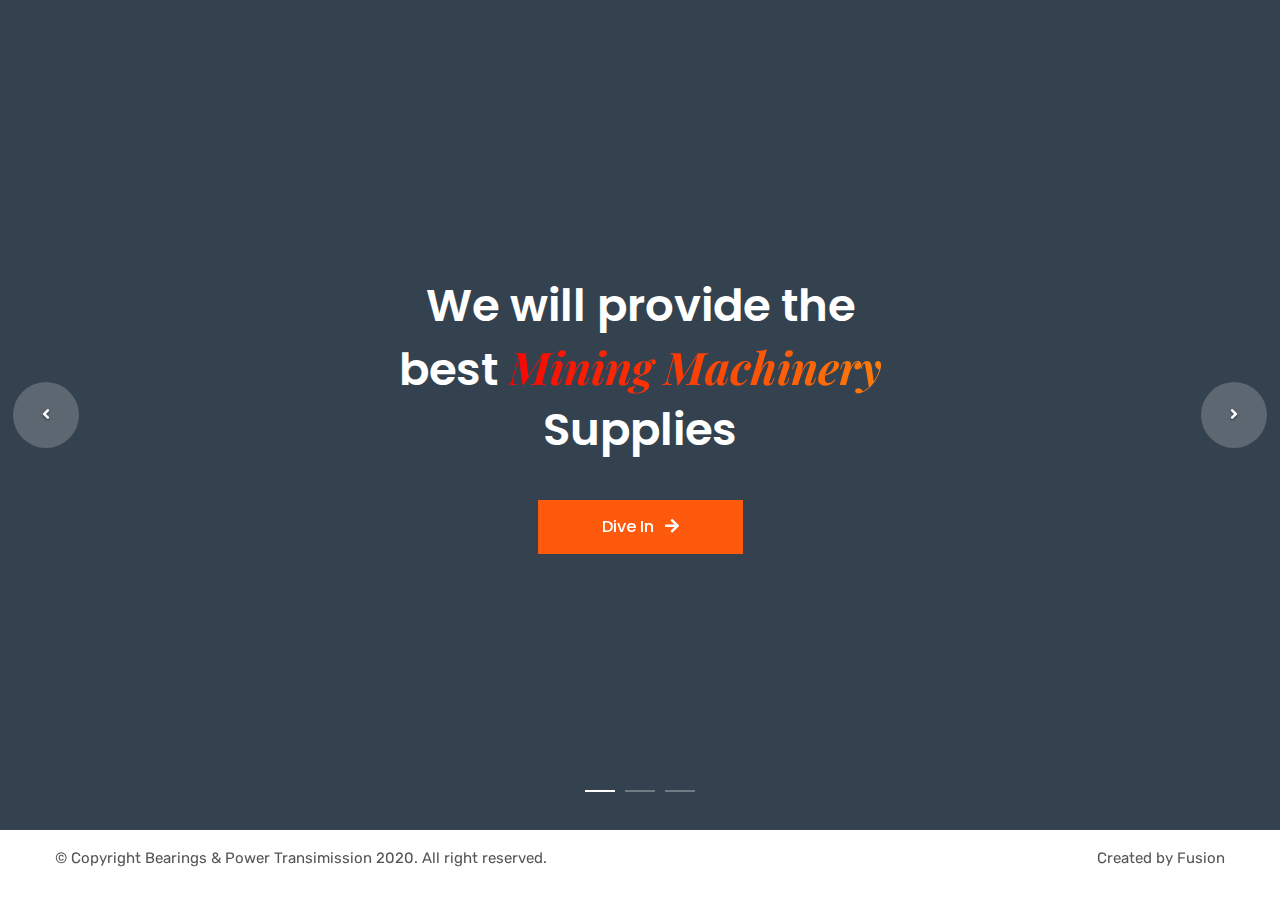
==== index.html @ 2f9d559c "first commit" ====
<!DOCTYPE html>
<html lang="en">


<head>
    <meta charset="UTF-8" />
    <title>Bearings & Power Transmission</title>
    <!-- mobile responsive meta -->
    <meta name="viewport" content="width=device-width, initial-scale=1">
    <link rel="apple-touch-icon" sizes="57x57" href="img/favicon/apple-icon-57x57.png">
    <link rel="apple-touch-icon" sizes="60x60" href="img/favicon/apple-icon-60x60.png">
    <link rel="apple-touch-icon" sizes="72x72" href="img/favicon/apple-icon-72x72.png">
    <link rel="apple-touch-icon" sizes="76x76" href="img/favicon/apple-icon-76x76.png">
    <link rel="apple-touch-icon" sizes="114x114" href="img/favicon/apple-icon-114x114.png">
    <link rel="apple-touch-icon" sizes="120x120" href="img/favicon/apple-icon-120x120.png">
    <link rel="apple-touch-icon" sizes="144x144" href="img/favicon/apple-icon-144x144.png">
    <link rel="apple-touch-icon" sizes="152x152" href="img/favicon/apple-icon-152x152.png">
    <link rel="apple-touch-icon" sizes="180x180" href="img/favicon/apple-icon-180x180.png">
    <link rel="icon" type="image/png" sizes="192x192"  href="img/favicon/android-icon-192x192.png">
    <link rel="icon" type="image/png" sizes="32x32" href="img/favicon/favicon-32x32.png">
    <link rel="icon" type="image/png" sizes="96x96" href="img/favicon/favicon-96x96.png">
    <link rel="icon" type="image/png" sizes="16x16" href="img/favicon/favicon-16x16.png">
    <link rel="manifest" href="img/favicon/manifest.json">
    <meta name="msapplication-TileColor" content="#ffffff">
    <meta name="msapplication-TileImage" content="../ms-icon-144x144.html">
    <meta name="theme-color" content="#ffffff">
    <link rel="stylesheet" href="css/style.css">
    <link rel="stylesheet" href="css/responsive.css">
</head>
<body class="_active-preloader-ovh">

<!-- <div class="preloader"><div class="spinner"></div></div> /.preloader -->

<div class="page-wrapper">

    <div id="minimal-bootstrap-carousel" class="carousel slide carousel-fade slider-home-one slider-home-two" data-ride="carousel">
        <!-- Wrapper for slides -->
        <div class="carousel-inner" role="listbox">
            <div class="item active slide-1" style="background-image: url(img/mine.jpg);background-position: center center;">
                
                <div class="carousel-caption">
                    <div class="container">
                        <div class="box valign-middle">
                            <div class="content text-center">
                                <h2 data-animation="animated fadeInUp">We will provide the best <span>Mining Machinery</span> Supplies</h2>
                                <a href="about.html" class="banner-btn hvr-sweep-to-right" data-animation="animated fadeInDown">Dive In <i class="fa fa-arrow-right"></i></a>
                            </div>
                        </div>
                    </div>
                </div>                
            </div>
            <div class="item slide-2" style="background-image: url(img/track1.jpg);background-position: center center;">
                
                <div class="carousel-caption">
                    <div class="container">
                        <div class="box valign-middle">
                            <div class="content text-center">
                                <h2 data-animation="animated fadeInUp">We provide the best <span>Agricultural Machinery</span> Suppliments</h2>
                               <!-- <p data-animation="animated fadeInDown">We are the best  guarenteed company to serve you. We are dedicated to help you any time.</p>-->
                                <a href="about.html" class="banner-btn hvr-sweep-to-right" data-animation="animated fadeInDown">Dive In <i class="fa fa-arrow-right"></i></a>
                            </div>
                        </div>
                    </div>
                </div>                
            </div>
            <div class="item slide-3" style="background-image: url(img/general.jpg);background-position: center center;">
                
                <div class="carousel-caption">
                    <div class="container">
                        <div class="box valign-middle">
                            <div class="content text-right">
                                <h2 data-animation="animated fadeInUp">We will provide the best <span>General Engineering</span> Services</h2>
                                <!--<p data-animation="animated fadeInDown">We are the best  guarenteed company to serve you. We are dedicated to help you any time.</p>-->
                                <a href="about.html" class="banner-btn hvr-sweep-to-right" data-animation="animated fadeInDown">Dive In <i class="fa fa-arrow-right"></i></a>
                            </div>
                        </div>
                    </div>
                </div>                
            </div>
        </div>
        <!-- Controls -->
        <a class="left carousel-control" href="#minimal-bootstrap-carousel" role="button" data-slide="prev">
            <i class="fas fa-angle-left"></i>
            <span class="sr-only">Previous</span>
        </a>
        <a class="right carousel-control" href="#minimal-bootstrap-carousel" role="button" data-slide="next">
            <i class="fas fa-angle-right"></i>
            <span class="sr-only">Next</span>
        </a>

        <ul class="carousel-indicators list-inline custom-navigation">
            <li data-target="#minimal-bootstrap-carousel" data-slide-to="0" class="active"></li><!--
            --><li data-target="#minimal-bootstrap-carousel" data-slide-to="1"></li><!--
            --><li data-target="#minimal-bootstrap-carousel" data-slide-to="2"></li>
        </ul>
            
       <!--- <div class="logo home-two">
            <a href="index.html"><img src="img/logo2-1.png" alt="Awesome Image"/></a>
        </div><!-- /.logo home-two -->
    </div>


    <!--<header class="header header-home-two stricky">
        <nav class="navbar navbar-default header-navigation">
            <div class="container clearfix">
                <!-- Brand and toggle get grouped for better mobile display --
                <div class="navbar-header">
                    <button class="side-nav-toggler side-nav-opener"><i class="fa fa-bars"></i></button>
                </div>

                <!-- Collect the nav links, forms, and other content for toggling --
                <div class="collapse navbar-collapse main-navigation mainmenu " id="main-nav-bar">
                    
                    <ul class="nav navbar-nav navigation-box">
                        <li class="current"> 
                            <a href="index2.html">Home</a> 
                            <!--<ul class="sub-menu">
                                <li><a href="index.html">Home Page One</a></li>
                                <li><a href="index2.html">Home Page Two</a></li>
                                <li><a href="index3.html">Home Page Three</a></li>
                            </ul><-- /.sub-menu --
                        </li>
                        <li> <a href="about.html">About Us</a> </li>
                        <li> 
                            <a href="service.html">Services</a> 
                            <ul class="sub-menu">
                                <li> <a href="single-service.html">Chemical Research</a> </li>
                                <li><a href="single-service.html">Fuel & Gas Management</a></li>
                                <li><a href="single-service.html">Eco & Bio Power</a></li>
                                <li><a href="single-service.html">Mechanical Engineering</a></li>
                                <li><a href="single-service.html">Petroleum Refinery</a></li>
                                <li><a href="single-service.html">Power & Energy Sector</a></li>
                            </ul><!-- /.sub-menu --
                        </li>
                        <li> 
                            <a href="project.html">Projects</a> 
                            <ul class="sub-menu">
                                <li> <a href="single-project.html">Project Details</a> </li>
                            </ul><!-- /.sub-menu --
                        </li>
                        <li> 
                            <a href="#">Pages</a> 
                            <ul class="sub-menu">
                                <li> <a href="404.html">Error 404</a> </li>
                                <li> <a href="coming-soon.html">Coming Soon</a> </li>
                                <li> <a href="project.html">Projects</a> </li>
                                <li> <a href="single-project.html">Project Details</a> </li>
                                <li><a href="team.html">Team</a></li>
                                <li><a href="testimonials.html">Testimonials</a></li>   
                            </ul><!-- /.sub-menu --
                        </li>
                        <li> 
                            <a href="blog.html">Blog</a> 
                            <ul class="sub-menu">
                                <li><a href="blog.html">Blog Classic</a></li>
                                <li><a href="blog-details.html">Blog Details</a></li>
                            </ul><!-- /.sub-menu --
                        </li>
                        <li> <a href="contact.html">Contact Us</a> </li>
                    </ul>                
                </div><!-- /.navbar-collapse --
                <div class="right-side-box">
                    <a href="#" class="rqa-btn hvr-sweep-to-right"><span class="inner">Get a Quote <i class="fa fa-arrow-right"></i></span></a>
                </div><!-- /.right-side-box --
            </div><!-- /.container --
        </nav>   
    </header> /.header --




    <section class="service-style-three sec-pad">
        <div class="container">
            <div class="sec-title text-center">
                <h3><span>Bearings & Power</span> Transimission</h3>
                 <p>Kalagadi Manganese (Pty) Ltd is a company that is held by Kgalagadi Alloys (44%), Kalahari Resources (36%), and the Industrial Development Corporation (20%), which is involved in the exploration for and production of manganese in the Kalahari Basin, the Northern Cape. The company holds new order mining rights to three farms which are believed to overlay some 960 million tons of manganese ore. The recent exploration program has identified 102 million tons of Mineral Resources.</p>

                         <p>
    Kalagadi's  strategic intent is to deliver industry leading returns for our stakeholders, by managing and growing our mining business. This we want to achieve, without injuring people and harming the environment we operate in.
Kalagadi Manganese is aware that it does not exist in a vacuum, but instead forms a part of a landscape that contains a complex network of stakeholders – all with a valid and material stake in its business. We understand that our vision can only be achieved, through genuine partnerships with employees, customers, shareholders, local communities and other stakeholders, which are based on integrity, co-operation, transparency and mutual value creation.<a href="about_us.html">Read More</a> 


    </p>


            </div><!-- /.sec-title --

           

            
        </div><!-- /.container --
    </section><!-- /.service-style-three --

   
    
    <section class="contact-info-style-one">
        <div class="container">
            <div class="row">
                <div class="col-md-6">
                    <div class="title">
                        <h3>Get in <span>touch</span></h3>
                        <p>You will find yourself working in a true partnership that results in an incredible experience, and an end product that is the best.</p>
                    </div><!-- /.title -->
                </div><!-- /.col-md-7 --
                <div class="col-md-6">
                    <div class="contact-infos">
                        <div class="single-contact-infos">
                            <!--<div class="icon-box">
                                <i class="industrio-icon-phone-call"></i>
                            </div><!-- /.icon-box --
                            <div class="text-box">
                                <h3>Call us on</h3>
                                <p>222-121-4562</p>
                            </div><!-- /.text-box --
                        </div><!-- /.single-contact-infos --
                        <div class="single-contact-infos">
                            <div class="icon-box">
                                <i class="industrio-icon-envelope"></i>
                            </div><!-- /.icon-box --
                            <div class="text-box">
                                <h3>Email us</h3>
                                <p>sales1@bearingspower.co.zw</p>
                            </div><!-- /.text-box --
                        </div><!-- /.single-contact-infos --
                    </div><!-- /.contact-infos --
                </div><!-- /.col-md-5 --
            </div><!-- /.row --
        </div><!-- /.contianer --
    </section><!-- /.contact-info-style-one -->
    

   


    

    
</div><!-- /.page-wrapper -->


<footer class="site-footer fixed-footer">
    
    <div class="bottom-footer">
        <div class="container">
            <div class="left-text pull-left"><p>&copy; Copyright Bearings & Power Transimission 2020. All right reserved.</p></div><!-- /.left-text -->
            <div class="right-text pull-right"><p>Created by Fusion</p></div><!-- /.right-text -->
        </div><!-- /.container -->
    </div><!-- /.bottom-footer -->
</footer><!-- /.site-footer -->

<section class="hidden-sidebar side-navigation">
    <a href="#" class="close-button side-navigation-close-btn fa fa-times"></a><!-- /.close-button -->
    <div class="sidebar-content">
       <nav class="nav-menu middle-content">
            <ul class="navigation-box">
                <li class="current"> 
                    <a href="index.html">Home </a> 
                    
                </li>
                <li> <a href="about_us.html">About Us</a> </li>
                <li> 
                    <a href="news.html">News </a> 
                    
                </li>
                <li> 
                    <a href="careers.html">Careers </a> 
                    
                </li>

                <li> 
                    <a href="gallery.html">Gallery </a> 
                    
                </li>
                
                
                <li> <a href="contact.html">Contact Us</a> </li>
            </ul>
            
        </nav><!-- /.nav-menu -->
        </div><!-- /.bottom-content -->
    
</section><!-- /.hidden-sidebar -->




<div class="search_area zoom-anim-dialog mfp-hide" id="test-search">
    <div class="search_box_inner">
        <div class="input-group">
            <input type="text" class="form-control" placeholder="Search for...">
            <span class="input-group-btn">
                <button class="btn btn-default" type="button"><i class="fas fa-search"></i></button>
            </span>
        </div>
    </div>
</div>

<div class="scroll-to-top scroll-to-target" data-target="html"><i class="fa fa-angle-up"></i></div>                    

<script src="js/jquery.js"></script>

<script src="js/bootstrap.min.js"></script>
<script src="js/bootstrap-select.min.js"></script>
<script src="js/jquery.validate.min.js"></script>
<script src="js/owl.carousel.min.js"></script>
<script src="js/isotope.js"></script>
<script src="js/jquery.magnific-popup.min.js"></script>
<script src="js/waypoints.min.js"></script>
<script src="js/jquery.counterup.min.js"></script>
<script src="js/wow.min.js"></script>
<script src="js/jquery.easing.min.js"></script>
<script src="js/custom.js"></script>

</body>

</html>
---- css/style.css ----
/***************************************************************************************************************
||||||||||||||||||||||||||          MASTER STYLESHEET FOR Industrio                 ||||||||||||||||||||||||||||
****************************************************************************************************************
||||||||||||||||||||||||||||              TABLE OF CONTENT                  ||||||||||||||||||||||||||||||||||||
****************************************************************************************************************
****************************************************************************************************************
* 1. imported styles 
* 2. miscelnious styles 
* 3. header styles 
* 4. search popup styles 
* 5. banner styles 
* 6. hidden sidebar styles 
* 7. footer styles 
* 8. award winning styles 
* 9. brand styles 
* 10. blog styles 
* 11. testimonials styles 
* 12. rqa styles 
* 13. faq styles 
* 14. team styles 
* 15. features styles 
* 16. contact styles 
* 17. inner banner styles 
* 18. error 404 styles 
* 19. coming soon styles 
* 20. portfolio styles 
* 21. services styles 
* 22. about styles 
* 23. fact counter styles 
* 24. timeline styles 
* 25. strategy styles 
* 26. ceo message styles 
* 27. sidebar styles 
****************************************************************************************************************
||||||||||||||||||||||||||||            End TABLE OF CONTENT                ||||||||||||||||||||||||||||||||||||
****************************************************************************************************************/
/************************** 
* 1. imported styles 
***************************/
@import url(https://fonts.googleapis.com/css?family=Poppins:300,300i,400,400i,500,500i,600,600i,700,700i,800,800i|Rubik:300,300i,400,400i,500,500i,700,700i|Playfair+Display:700i);
@import url(bootstrap.min.css);
@import url(bootstrap-select.min.css);
@import url(owl.carousel.css);
@import url(owl.theme.default.min.css);
@import url(nouislider.css);
@import url(nouislider.pips.css);
@import url(jquery.bootstrap-touchspin.css);
@import url(magnific-popup.css);
@import url(animate.min.css);
@import url(hover-min.css);
@import url(jquery.bxslider.min.css);
@import url(../plugins/icofont/css/icofont.css);
@import url(../plugins/bands-icon/style.css);
@import url(../plugins/fontawesome-5/css/fontawesome-all.min.css);
@import url(../plugins/industrio-icon/style.css);
/************************** 
* 2. miscelnious styles 
***************************/
body {
  font-family: 'Rubik';
  color: #555555;
  font-size: 16px;
  line-height: 27px;
}

a:hover,
a:visited,
a:focus,
a:active {
  text-decoration: none !important;
  outline: none !important;
}

.container {
  -webkit-transition: none;
  transition: none;
}

@media (min-width: 1200px) {
  .container {
    padding-left: 0;
    padding-right: 0;
  }
}
.page-wrapper {
  background: #fff;
}

.sec-pad {
  padding: 130px 0;
}

.p0 {
  padding: 0 !important;
}

.pt0 {
  padding-top: 0;
}

.pb0 {
  padding-bottom: 0 !important;
}

.mb0 {
  margin-bottom: 0 !important;
}

.gray-bg {
  background: #F6F6F6;
}

.dark-bg {
  background: #262626;
}

.light-dark-bg {
  background: #212121;
}

.blue-bg {
  background: #201940;
}

.dark-blue-bg {
  background: #1B1537;
}

.sec-title {
  margin-bottom: 35px;
}
.sec-title h3 {
  margin: 0;
  color: #262626;
  font-weight: 600;
  font-size: 32px;
  font-family: 'Poppins';
}
.sec-title h3:after {
  display: inline-block;
  vertical-align: middle;
  content: '';
  width: 38px;
  height: 2px;
  background: #888888;
  margin-left: 15px;
  margin-top: 12px;
}
.sec-title h3 + p {
  margin-top: 21px;
}
.sec-title p {
  color: #555555;
  margin: 0;
  font-size: 18px;
  line-height: 28px;
}
.sec-title span {
  color: #FE5A0E;
  font-family: 'Playfair Display', serif;
  font-weight: bold;
  font-style: italic;
  background: -webkit-gradient(linear, left top, right top, from(#f80503), to(#ff7d09));
  background: linear-gradient(to right, #f80503 0%, #ff7d09 100%);
  -webkit-background-clip: text;
  -webkit-text-fill-color: transparent;
}
.sec-title.light h3 {
  color: #fff;
}
.sec-title.light h3:after {
  background: #fff;
}

.thm-btn {
  border: none;
  outline: none;
  display: inline-block;
  vertical-align: middle;
  text-align: center;
  -webkit-transition: all .4s ease;
  transition: all .4s ease;
}

.scroll-to-top {
  position: fixed;
  bottom: 20px;
  right: 20px;
  z-index: 9999;
  width: 50px;
  height: 50px;
  text-align: center;
  background: rgba(254, 90, 14, 0.75);
  color: #262626;
  font-size: 17px;
  line-height: 50px;
  border-radius: 50%;
  cursor: pointer;
  display: none;
  -webkit-box-shadow: 0px 23px 42px rgba(0, 0, 0, 0.2);
          box-shadow: 0px 23px 42px rgba(0, 0, 0, 0.2);
  -webkit-transition: all .4s ease;
  transition: all .4s ease;
}
.scroll-to-top:hover {
  background: #fe5a0e;
  color: #fff;
}

/*
****
only add this classto body
if preloader is on
other wise REMOVE IT.
****
*/
body.active-preloader-ovh {
  overflow: hidden;
}

.preloader {
  background-color: #FE5A0E;
  height: 100%;
  left: 0;
  position: fixed;
  top: 0;
  width: 100%;
  z-index: 9999999;
}
.preloader .spinner {
  width: 60px;
  height: 60px;
  position: absolute;
  top: 50%;
  left: 50%;
  margin-top: -30px;
  margin-left: -30px;
  background-color: #fff;
  border-radius: 100%;
  -webkit-animation: sk-scaleout 1.0s infinite ease-in-out;
  animation: sk-scaleout 1.0s infinite ease-in-out;
}
@-webkit-keyframes sk-scaleout {
  0% {
    -webkit-transform: scale(0);
  }
  100% {
    -webkit-transform: scale(1);
    opacity: 0;
  }
}
@keyframes sk-scaleout {
  0% {
    -webkit-transform: scale(0);
    transform: scale(0);
  }
  100% {
    -webkit-transform: scale(1);
    transform: scale(1);
    opacity: 0;
  }
}
/************************** 
* 3. header styles 
***************************/
.header-navigation {
  background-color: transparent;
  margin-bottom: 0;
  border: none;
  border-radius: 0;
  z-index: 999;
}
.header-navigation .container {
  position: relative;
  padding-right: 220px;
}
.header-navigation .container .navbar-header {
  position: absolute;
  top: 50%;
  left: 45px;
  -webkit-transform: translateY(-50%);
          transform: translateY(-50%);
  z-index: 10;
}
.header-navigation .container .navbar-header button.side-nav-toggler {
  border: none;
  outline: none;
  background-color: transparent;
  color: #262626;
  font-size: 18px;
  -webkit-transition: all .4s ease;
  transition: all .4s ease;
}
.header-navigation .container .navbar-header button.side-nav-toggler:hover {
  color: #fe5a0e;
}
.header-navigation .container .navbar-brand {
  height: auto;
  padding: 0px 0;
}
.header-navigation .container .navbar-brand .default-logo {
  display: inline-block;
}
.header-navigation .container .navbar-brand .sticky-logo {
  display: none;
}
.header-navigation .container .main-navigation {
  text-align: left;
  padding: 0;
  background: #ffffff;
}
.header-navigation .container .right-side-box {
  position: absolute;
  top: 50%;
  right: 0px;
  -webkit-transform: translateY(-50%);
          transform: translateY(-50%);
}
.header-navigation .container .right-side-box a.rqa-btn {
  display: inline-block;
  vertical-align: middle;
  background: #fe5a0e;
  color: #ffffff;
  font-size: 16px;
  font-family: 'Poppins';
  font-weight: 600;
  padding: 26.5px 39px;
  -webkit-transition: all .4s ease;
  transition: all .4s ease;
  letter-spacing: .01em;
  line-height: 1em;
  position: relative;
}
.header-navigation .container .right-side-box a.rqa-btn i {
  display: inline-block;
  vertical-align: middle;
  font-size: 12px;
}
.header-navigation .container .right-side-box a.rqa-btn span.inner {
  display: block;
  border-bottom: 1px solid #fff;
  padding: 3px 0;
}
.header-navigation .container .right-side-box a.rqa-btn:after {
  content: '';
  position: absolute;
  top: 0;
  left: -10px;
  width: 25px;
  height: 100%;
  -webkit-transform: skewX(-15deg);
  transform: skewX(-15deg);
  background: #fe5a0e;
  display: block;
  z-index: -1;
  -webkit-transition: all .4s ease;
  transition: all .4s ease;
}
.header-navigation .container .right-side-box a.rqa-btn:hover {
  background: #252525;
  color: #fff;
}
.header-navigation .container .right-side-box a.rqa-btn:hover:after {
  background: #252525;
}
.header-navigation ul.navigation-box {
  float: none;
  display: inline-block;
  vertical-align: middle;
  padding-left: 120px;
  position: relative;
}
.header-navigation ul.navigation-box:after {
  content: '';
  position: absolute;
  top: 0;
  left: 99%;
  width: 60px;
  height: 100%;
  -webkit-transform: skewX(-15deg);
  transform: skewX(-15deg);
  background: #fff;
  display: block;
  z-index: -1;
}
.header-navigation ul.navigation-box li a .sub-nav-toggler {
  display: none;
}
.header-navigation ul.navigation-box > li {
  position: relative;
  padding: 24px 0;
  display: inline-block;
}
.header-navigation ul.navigation-box > li:before {
  content: '';
  width: 100%;
  height: 3px;
  background: #fe5a0e;
  position: absolute;
  bottom: 0;
  left: 0;
  -webkit-transition: all .4s ease;
  transition: all .4s ease;
  -webkit-transform: scale(0, 0);
          transform: scale(0, 0);
}
.header-navigation ul.navigation-box > li:hover:before, .header-navigation ul.navigation-box > li.current:before {
  -webkit-transform: scale(1, 1);
          transform: scale(1, 1);
}
.header-navigation ul.navigation-box > li + li {
  margin-left: 50px;
}
.header-navigation ul.navigation-box > li > a {
  padding: 0;
  font-family: 'Poppins';
  color: #262626;
  font-size: 16px;
  -webkit-transition: all .4s ease;
  transition: all .4s ease;
  font-weight: 600;
  display: inline-block;
}
.header-navigation ul.navigation-box > li > a:after {
  content: "\f0d7";
  font-family: 'Font Awesome 5 Free';
  font-size: 12px;
  margin-left: 5px;
  color: #fe5a0e;
}
.header-navigation ul.navigation-box > li > a:only-child:after {
  content: '';
  display: none;
}
.header-navigation ul.navigation-box > li > ul.sub-menu {
  position: absolute;
  top: 100%;
  left: 0;
  z-index: 100000;
  float: left;
  min-width: 270px;
  padding: 0px 0px;
  text-align: left;
  list-style: none;
  background-color: #fff;
  background-clip: padding-box;
  opacity: 0;
  visibility: hidden;
  -webkit-transition: opacity .4s ease, visibility .4s ease;
  transition: opacity .4s ease, visibility .4s ease;
  -webkit-box-shadow: 0px 5px 10px rgba(0, 0, 0, 0.2);
          box-shadow: 0px 5px 10px rgba(0, 0, 0, 0.2);
}
.header-navigation ul.navigation-box > li > ul.sub-menu.right-align {
  left: auto;
  right: 0;
}
.header-navigation ul.navigation-box > li:hover > ul.sub-menu {
  opacity: 1;
  visibility: visible;
}
.header-navigation ul.navigation-box > li > ul.sub-menu > li {
  display: block;
  position: relative;
}
.header-navigation ul.navigation-box > li > ul.sub-menu > li > a {
  font-size: 15px;
  color: #262626;
  font-family: 'Rubik';
  font-weight: 400;
  padding: 11.5px 0;
  display: block;
  line-height: 26px;
  padding-left: 40px;
  white-space: nowrap;
  -webkit-transition: all .4s ease;
  transition: all .4s ease;
}
.header-navigation ul.navigation-box > li > .sub-menu li:hover > a {
  background: #FE5A0E;
  color: #fff;
  position: relative;
}
.header-navigation ul.navigation-box > li > .sub-menu > li > ul.sub-menu {
  position: absolute;
  top: 0%;
  left: 100%;
  z-index: 100000;
  float: left;
  min-width: 270px;
  padding: 0px 0px;
  text-align: left;
  list-style: none;
  background-color: #fff;
  background-clip: padding-box;
  opacity: 0;
  visibility: hidden;
  -webkit-transition: opacity .4s ease, visibility .4s ease;
  transition: opacity .4s ease, visibility .4s ease;
  -webkit-box-shadow: 0px 5px 10px rgba(0, 0, 0, 0.2);
          box-shadow: 0px 5px 10px rgba(0, 0, 0, 0.2);
}
.header-navigation ul.navigation-box > li > .sub-menu > li:hover > ul.sub-menu {
  opacity: 1;
  visibility: visible;
}
.header-navigation ul.navigation-box > li > .sub-menu > li > ul.sub-menu > li {
  display: block;
  position: relative;
}
.header-navigation ul.navigation-box > li > .sub-menu > li > ul.sub-menu > li > a {
  font-size: 16px;
  color: #262626;
  font-weight: 500;
  padding: 11.5px 0;
  display: block;
  line-height: 26px;
  padding-left: 40px;
  white-space: nowrap;
  -webkit-transition: all .4s ease;
  transition: all .4s ease;
}
.header-navigation ul.navigation-box > li > .sub-menu > li > .sub-menu li:hover > a {
  background: #F1F1F1;
  color: #181818;
  position: relative;
}
.header-navigation.stricky-fixed {
  position: fixed;
  top: 0;
  left: 0;
  width: 100%;
  z-index: 999;
  background: #fff;
}
.header-navigation.stricky-fixed .container {
  -webkit-box-shadow: none;
          box-shadow: none;
}

.header-top {
  background: #181818;
}
.header-top .logo {
  padding-top: 30px;
  padding-bottom: 70px;
  position: relative;
}
.header-top .logo img {
  position: relative;
}
.header-top .logo:before {
  content: '';
  width: 100000px;
  height: 100%;
  position: absolute;
  top: 0;
  right: -35px;
  -webkit-transform: skewX(30deg);
          transform: skewX(30deg);
  background: #2e2e2e;
}
.header-top .header-right-info {
  padding: 34px 0;
}
.header-top .single-header-right-info {
  display: inline-block;
  vertical-align: middle;
}
.header-top .single-header-right-info + .single-header-right-info {
  margin-left: 36px;
}
.header-top .single-header-right-info .icon-box,
.header-top .single-header-right-info .text-box {
  display: table-cell;
  vertical-align: middle;
}
.header-top .single-header-right-info .icon-box {
  width: 35px;
}
.header-top .single-header-right-info .icon-box i {
  font-size: 35px;
  color: #fff;
  line-height: 1em;
  vertical-align: text-top;
}
.header-top .single-header-right-info .text-box {
  padding-left: 20px;
}
.header-top .single-header-right-info .text-box h3,
.header-top .single-header-right-info .text-box p {
  margin: 0;
}
.header-top .single-header-right-info .text-box p {
  color: #FE5A0E;
  letter-spacing: .01em;
  font-family: 'Rubik';
  font-size: 14px;
}
.header-top .single-header-right-info .text-box h3 {
  font-family: 'Poppins';
  font-weight: 600;
  letter-spacing: .01em;
  color: #ffffff;
  font-size: 18px;
}
.header-top.home-three {
  background: #FFFFFF;
}
.header-top.home-three .top-info {
  background: #262626;
}
.header-top.home-three .top-info .left-text {
  padding: 16px 0;
  position: relative;
}
.header-top.home-three .top-info .left-text:before {
  content: '';
  width: 100000px;
  height: 100%;
  position: absolute;
  top: 0;
  right: -45px;
  -webkit-transform: skewX(50deg);
          transform: skewX(50deg);
  background: rgba(0, 0, 0, 0.3);
}
.header-top.home-three .top-info p {
  margin: 0;
  font-size: 16px;
  color: #FFFFFF;
  letter-spacing: .01em;
  position: relative;
  z-index: 10;
}
.header-top.home-three .top-info p span {
  color: #FE5A0E;
}
.header-top.home-three .top-info .social {
  padding: 16px 0;
}
.header-top.home-three .top-info .social a {
  font-size: 12px;
  color: #fff;
  -webkit-transition: all .4s ease;
  transition: all .4s ease;
}
.header-top.home-three .top-info .social a:hover {
  color: #FE5A0E;
}
.header-top.home-three .top-info .social a + a {
  margin-left: 20px;
}
.header-top.home-three .logo {
  padding: 26px 0;
}
.header-top.home-three .logo:before {
  display: none;
}
.header-top.home-three .header-right-info {
  padding: 30px 0;
}
.header-top.home-three .single-header-right-info p {
  color: #888888;
}
.header-top.home-three .single-header-right-info i,
.header-top.home-three .single-header-right-info h3 {
  color: #262626;
}

.header.header-home-one {
  position: relative;
  top: -40px;
}
.header.header-home-one .stricky-fixed {
  background-color: transparent;
}
.header.header-home-one .stricky-fixed .container {
  margin-top: 0;
}

.header.header-home-two {
  background: #fff;
  border-bottom: 1px solid #D9D7D6;
}
.header.header-home-two.stricky-fixed {
  position: fixed;
  top: 0;
  left: 0;
  width: 100%;
  z-index: 999;
  background: #fff;
  border-bottom: 0;
  -webkit-box-shadow: 0px 0px 16px rgba(0, 0, 0, 0.32);
          box-shadow: 0px 0px 16px rgba(0, 0, 0, 0.32);
}
.header.header-home-two .header-navigation .container .navbar-header {
  display: none;
}
.header.header-home-two .header-navigation ul.navigation-box {
  padding-left: 30px;
}
.header.header-home-two .header-navigation ul.navigation-box > li:before {
  bottom: auto;
  top: -6px;
}
.header.header-home-two .header-navigation ul.navigation-box > li + li {
  margin-left: 60px;
}
.header.header-home-two .header-navigation ul.navigation-box > li {
  padding: 21.5px 0;
}
.header.header-home-two .header-navigation .container .right-side-box a.rqa-btn {
  padding: 14px 29px;
}
.header.header-home-two .header-navigation .container .right-side-box a.rqa-btn span {
  border: none;
  padding: 0;
}
.header.header-home-two .header-navigation .container .right-side-box a.rqa-btn i {
  font-size: 16px;
}
.header.header-home-two .header-navigation .container .right-side-box a.rqa-btn:after {
  display: none;
}
.header.header-home-two .header-navigation .container .right-side-box a.rqa-btn:hover {
  background-color: #FE5A0E;
}
.header.header-home-two .header-navigation .container .right-side-box a.rqa-btn:before {
  background: #252525;
}

.header.header-home-three + section,
.header.header-home-three + div {
  margin-top: -62px !important;
}
.header.header-home-three .header-navigation .container {
  padding-right: 255px;
}
.header.header-home-three .header-navigation .container .navbar-header {
  display: none;
}
.header.header-home-three .header-navigation ul.navigation-box {
  padding-left: 40px;
}
.header.header-home-three .header-navigation .container .main-navigation {
  background: #262626;
  border-bottom: 3px solid #060606;
}
.header.header-home-three .header-navigation ul.navigation-box > li:before {
  bottom: -3px;
}
.header.header-home-three .header-navigation ul.navigation-box > li > a {
  color: #fff;
}
.header.header-home-three .header-navigation ul.navigation-box > li {
  padding: 16px 0;
}
.header.header-home-three .header-navigation ul.navigation-box:after {
  display: none;
}
.header.header-home-three .header-navigation ul.navigation-box > li > ul.sub-menu {
  background-color: transparent;
  padding-top: 3px;
}
.header.header-home-three .header-navigation ul.navigation-box > li > ul.sub-menu > li {
  background: #fff;
}
.header.header-home-three .header-navigation ul.navigation-box > li + li {
  margin-left: 55px;
}
.header.header-home-three .header-navigation .container .right-side-box a.rqa-btn {
  padding: 18px 69px;
  border-bottom: 3px solid #FE5A0E;
}
.header.header-home-three .header-navigation .container .right-side-box a.rqa-btn:after {
  display: none;
}
.header.header-home-three .header-navigation .container .right-side-box a.rqa-btn:hover {
  background: #252525;
  color: #fff;
  border-color: #252525;
}
.header.header-home-three .header-navigation .container .right-side-box a.rqa-btn:hover span {
  border-color: #fff;
}
.header.header-home-three .stricky-fixed {
  background-color: transparent;
}
.header.header-home-three .stricky-fixed .container {
  margin-top: 0;
}

/************************** 
* 4. search popup styles 
***************************/
.search_area {
  position: relative;
  max-width: 950px;
  margin: auto;
}

.search_area .search_box_inner {
  background: transparent;
  padding: 100px 60px;
  display: block;
  overflow: hidden;
}

.search_area .search_box_inner h3 {
  padding-bottom: 20px;
  font-family: "Poppins", sans-serif;
  font-size: 22px;
  text-transform: uppercase;
  color: #fff;
}

.search_area .search_box_inner .input-group {
  display: block;
  position: relative;
}

.search_area .search_box_inner .input-group input {
  background: transparent;
  border-radius: 0px;
  outline: none;
  height: 50px;
  padding: 0px;
  border: none;
  outline: none;
  -webkit-box-shadow: none;
  box-shadow: none;
  border-bottom: 1px solid rgba(255, 255, 255, 0.3);
  color: #fff;
  font-family: "Poppins", sans-serif;
  font-size: 24px;
  font-weight: normal;
}
.search_area .search_box_inner .input-group input::-webkit-input-placeholder {
  /* Chrome/Opera/Safari */
  color: #fff;
}
.search_area .search_box_inner .input-group input::-moz-placeholder {
  /* Firefox 19+ */
  color: #fff;
}
.search_area .search_box_inner .input-group input:-ms-input-placeholder {
  /* IE 10+ */
  color: #fff;
}
.search_area .search_box_inner .input-group input:-moz-placeholder {
  /* Firefox 18- */
  color: #fff;
}

.search_area .search_box_inner .input-group .input-group-btn {
  position: absolute;
  right: 5px;
  top: 12px;
  z-index: 4;
}

.search_area .search_box_inner .input-group .input-group-btn .btn-default {
  padding: 0px;
  border: none;
  outline: none !important;
  -webkit-box-shadow: none !important;
  box-shadow: none !important;
  background: transparent;
  color: #fff;
  font-size: 24px;
}

.search_area .mfp-close {
  right: 0px;
  color: #fff;
}

/* start state */
.my-mfp-zoom-in .zoom-anim-dialog {
  opacity: 0;
  -webkit-transition: all 0.2s ease-in-out;
  transition: all 0.2s ease-in-out;
  -webkit-transform: scale(0.8);
  transform: scale(0.8);
}

/* animate in */
.my-mfp-zoom-in.mfp-ready .zoom-anim-dialog {
  opacity: 1;
  -webkit-transform: scale(1);
  transform: scale(1);
}

/* animate out */
.my-mfp-zoom-in.mfp-removing .zoom-anim-dialog {
  -webkit-transform: scale(0.8);
  transform: scale(0.8);
  opacity: 0;
}

/* Dark overlay, start state */
.my-mfp-zoom-in.mfp-bg {
  opacity: 0;
  -webkit-transition: opacity 0.3s ease-out;
  transition: opacity 0.3s ease-out;
}

/* animate in */
.my-mfp-zoom-in.mfp-ready.mfp-bg {
  opacity: 0.98;
}

/* animate out */
.my-mfp-zoom-in.mfp-removing.mfp-bg {
  opacity: 0;
}

/**
 * Fade-move animation for second dialog
 */
/* at start */
.my-mfp-slide-bottom .zoom-anim-dialog {
  opacity: 0;
  -webkit-transition: all 0.2s ease-out;
  transition: all 0.2s ease-out;
  -webkit-transform: translateY(-20px) perspective(600px) rotateX(10deg);
  transform: translateY(-20px) perspective(600px) rotateX(10deg);
}

/* animate in */
.my-mfp-slide-bottom.mfp-ready .zoom-anim-dialog {
  opacity: 1;
  -webkit-transform: translateY(0) perspective(600px) rotateX(0);
  transform: translateY(0) perspective(600px) rotateX(0);
}

/* animate out */
.my-mfp-slide-bottom.mfp-removing .zoom-anim-dialog {
  opacity: 0;
  -webkit-transform: translateY(-10px) perspective(600px) rotateX(10deg);
  transform: translateY(-10px) perspective(600px) rotateX(10deg);
}

/* Dark overlay, start state */
.my-mfp-slide-bottom.mfp-bg {
  opacity: 0;
  -webkit-transition: opacity 0.3s ease-out;
  transition: opacity 0.3s ease-out;
}

/* animate in */
.my-mfp-slide-bottom.mfp-ready.mfp-bg {
  opacity: 0.8;
}

/* animate out */
.my-mfp-slide-bottom.mfp-removing.mfp-bg {
  opacity: 0;
}

/************************** 
* 5. banner styles 
***************************/
#minimal-bootstrap-carousel {
  margin-top: 0px;
  position: relative;
  z-index: 991;
}

#minimal-bootstrap-carousel .carousel-caption {
  position: absolute;
  top: 0;
  right: 0;
  left: 0;
  bottom: 0;
  padding: 0;
  text-align: right;
  text-shadow: none;
}

#minimal-bootstrap-carousel .carousel-caption .container {
  display: table;
  width: 100%;
  height: 100%;
  max-width: 1170px;
  margin-left: auto;
  margin-right: auto;
  text-align: center;
}

#minimal-bootstrap-carousel .carousel-caption .container .box {
  display: table-cell;
  text-align: left;
}

#minimal-bootstrap-carousel .carousel-caption .container .box.valign-top {
  vertical-align: top;
}

#minimal-bootstrap-carousel .carousel-caption .container .box.valign-bottom {
  vertical-align: bottom;
}

#minimal-bootstrap-carousel .carousel-caption .container .box.valign-middle {
  vertical-align: middle;
}

#minimal-bootstrap-carousel .carousel-caption .container .box .content {
  display: block;
}

#minimal-bootstrap-carousel .carousel-control {
  background: none;
  width: 66px;
  height: 66px;
  font-size: 16px;
  line-height: 66px;
  color: #FFFFFF;
  background: rgba(255, 255, 255, 0.2);
  visibility: visible !important;
  opacity: 1;
  font-weight: normal;
  margin-top: -33px;
  border-radius: 50%;
  -webkit-transition: all 0.5s ease;
  transition: all 0.5s ease;
  top: 50%;
  z-index: 99;
}
#minimal-bootstrap-carousel .carousel-control:hover {
  background: #fe5a0e;
}
@media (max-width: 667px) {
  #minimal-bootstrap-carousel .carousel-control {
    width: 30px;
    height: 30px;
    font-size: 15px;
    line-height: 30px;
  }
}

#minimal-bootstrap-carousel .carousel-control.left {
  left: 1%;
}

#minimal-bootstrap-carousel .carousel-control.right {
  right: 1%;
}

#minimal-bootstrap-carousel .carousel-control:hover {
  opacity: 1;
}

/* processing for fadeing effect styles */
.carousel-fade .carousel-inner .item {
  -webkit-transition-property: opacity;
  transition-property: opacity;
}

.carousel-fade .carousel-inner .item,
.carousel-fade .carousel-inner .active.left,
.carousel-fade .carousel-inner .active.right {
  opacity: 0;
}

.carousel-fade .carousel-inner .active,
.carousel-fade .carousel-inner .next.left,
.carousel-fade .carousel-inner .prev.right {
  opacity: 1;
}

.carousel-fade .carousel-inner .next,
.carousel-fade .carousel-inner .prev,
.carousel-fade .carousel-inner .active.left,
.carousel-fade .carousel-inner .active.right {
  left: 0;
  -webkit-transform: translate3d(0, 0, 0);
  transform: translate3d(0, 0, 0);
}

.carousel-fade .carousel-control {
  z-index: 2;
}

/* fixing slider height */
#minimal-bootstrap-carousel .custom-navigation {
  position: absolute;
  bottom: 30px;
  left: 0;
  width: 100%;
  text-align: center;
  z-index: 999;
  margin: 0;
}
#minimal-bootstrap-carousel .custom-navigation, #minimal-bootstrap-carousel .custom-navigation li {
  margin: 0;
  padding: 0;
  list-style: none;
}
#minimal-bootstrap-carousel .custom-navigation li {
  border: 0;
  border-radius: 0;
  text-indent: 0;
  width: 30px;
  height: 2px;
  background: #fff;
  opacity: .3;
  cursor: pointer;
}
#minimal-bootstrap-carousel .custom-navigation li + li {
  margin-left: 10px;
}
#minimal-bootstrap-carousel .custom-navigation li.active {
  opacity: 1;
}

#minimal-bootstrap-carousel.slider-home-one .carousel-inner .item {
  min-height: 650px;
  height: 100%;
  width: 100%;
  background-repeat: no-repeat;
  background-position: center center;
  background-size: cover;
  background-color: #181818;
}

#minimal-bootstrap-carousel.slider-home-two .carousel-inner .item {
  min-height: calc(100vh - 70px);
  height: 100%;
  width: 100%;
  background-repeat: no-repeat;
  background-position: center center;
  background-size: cover;
  background-color: #34424F;
}
@media (max-height: 600px) {
  #minimal-bootstrap-carousel.slider-home-two .carousel-inner .item {
    min-height: 600px;
  }
}

#minimal-bootstrap-carousel.slider-home-three .carousel-inner .item {
  min-height: 620px;
  height: 100%;
  width: 100%;
  background-repeat: no-repeat;
  background-position: center center;
  background-size: cover;
  background-color: #fff;
}

.slider-home-one {
  position: relative;
  top: -80px;
  margin-bottom: -80px;
  background-color: #34424F;
}
.slider-home-one .content {
  padding-bottom: 50px;
}
.slider-home-one .content h2,
.slider-home-one .content h3,
.slider-home-one .content p {
  margin: 0;
}
.slider-home-one .content.text-center h2, .slider-home-one .content.text-center p {
  margin-left: auto;
  margin-right: auto;
}
.slider-home-one .content.text-right h2, .slider-home-one .content.text-right p {
  margin-left: auto;
  margin-right: 0;
}
.slider-home-one .content h2 {
  font-family: 'Poppins';
  color: #ffffff;
  font-size: 45px;
  line-height: 60px;
  font-weight: 600;
  width: 46%;
  -webkit-animation-delay: .5s;
          animation-delay: .5s;
}
.slider-home-one .content h2 span {
  color: #FE5A0E;
  font-family: 'Playfair Display', serif;
  font-weight: bold;
  font-style: italic;
  background: -webkit-gradient(linear, left top, right top, from(#f80503), to(#ff7d09));
  background: linear-gradient(to right, #f80503 0%, #ff7d09 100%);
  -webkit-background-clip: text;
  -webkit-text-fill-color: transparent;
}
.slider-home-one .content h2 + a.banner-btn {
  margin-top: 40px;
}
.slider-home-one .content p {
  color: #fefefe;
  font-size: 18px;
  line-height: 30px;
  letter-spacing: .01em;
  font-family: 'Rubik';
  width: 39%;
  margin-top: 35px;
  margin-bottom: 40px;
  -webkit-animation-delay: 1s;
          animation-delay: 1s;
}
.slider-home-one .content a.banner-btn {
  background: #fe5a0e;
  color: #fff;
  font-size: 16px;
  font-weight: 600;
  display: inline-block;
  vertical-align: middle;
  text-align: center;
  width: 205px;
  height: 54px;
  line-height: 54px;
  font-family: 'Poppins';
  font-weight: 500;
  -webkit-transition: all .4s ease;
  transition: all .4s ease;
  -webkit-animation-delay: 1.5s;
          animation-delay: 1.5s;
}
.slider-home-one .content a.banner-btn:before {
  background: #252525;
}
.slider-home-one .content a.banner-btn i {
  margin-left: 7px;
}

.slider-home-two {
  position: relative;
  top: 0px;
  margin-bottom: 0px;
}
.slider-home-two .content {
  padding-bottom: 0;
}
.slider-home-two .logo.home-two {
  position: absolute;
  bottom: 0;
  left: 0;
  background: #fff;
  display: inline-block;
  padding: 47px 0;
  padding-left: 45px;
  z-index: 9999;
}
.slider-home-two .logo.home-two img {
  z-index: 10;
  position: relative;
}
.slider-home-two .logo.home-two:before {
  content: '';
  width: 90px;
  height: 100%;
  position: absolute;
  top: 0;
  right: -42px;
  -webkit-transform: skewX(30deg);
  transform: skewX(30deg);
  background: #fff;
  z-index: 2;
}
.slider-home-two .logo.home-two:after {
  content: '';
  width: 90px;
  height: 100%;
  position: absolute;
  top: 0;
  right: -52px;
  -webkit-transform: skewX(30deg);
  transform: skewX(30deg);
  background: #D9D7D6;
  z-index: 1;
}

.slider-home-three {
  position: relative;
  top: 0px;
  margin-bottom: 0px;
}
.slider-home-three .content {
  padding-bottom: 0;
}

/*******************
* revolution slider 
*********************/
.main-slider {
  position: relative;
  z-index: 8;
}
.main-slider #rev_slider_one_wrapper {
  position: relative;
  top: -80px;
  margin-bottom: -80px;
}

.main-slider .tp-caption {
  z-index: 5 !important;
}

.main-slider .tp-dottedoverlay {
  background: rgba(0, 0, 0, 0.05) !important;
}

#rev_slider_two .tp-dottedoverlay {
  background: rgba(0, 0, 0, 0.5) !important;
}

.main-slider .tparrows.gyges {
  margin-top: -60px;
  width: 60px;
  height: 60px;
  line-height: 60px;
  background-color: rgba(255, 255, 255, 0.2);
}

.main-slider .tparrows.gyges:before {
  line-height: 60px;
}

.main-slider .tparrows.gyges:hover {
  background-color: #e4353a;
}

.main-slider h2 {
  position: relative;
  color: #ffffff;
  font-size: 42px;
  font-weight: 700;
  line-height: 1.3em;
  padding-bottom: 20px;
  font-family: 'Poppins';
  color: #ffffff;
  font-size: 45px;
  font-weight: 600;
}
.main-slider h2 span {
  color: #FE5A0E;
  font-family: 'Playfair Display', serif;
  font-weight: bold;
  font-style: italic;
  background: -webkit-gradient(linear, left top, right top, from(#f80503), to(#ff7d09));
  background: linear-gradient(to right, #f80503 0%, #ff7d09 100%);
  -webkit-background-clip: text;
  -webkit-text-fill-color: transparent;
}

.main-slider h2.dark-text {
  position: relative;
  color: #222;
}

.main-slider .text {
  position: relative;
  font-size: 18px;
  font-weight: 400;
  color: #666;
  line-height: 1.7em;
  color: #fefefe;
  font-size: 18px;
  letter-spacing: .01em;
  font-family: 'Rubik';
}

.main-slider .text.dark-text {
  color: #022222;
  font-size: 16px;
}

.main-slider .text.white-text {
  color: #fff;
}

.main-slider .dark-heading {
  position: relative;
  color: #022222;
  border: 0px;
  padding: 0px;
  line-height: 1.2em;
}

.main-slider .dark-heading:after {
  display: none;
}

.main-slider .white-heading {
  position: relative;
  color: #fff;
  border: 0px;
  padding: 0px;
  line-height: 1.2em;
}

.main-slider .white-heading:after {
  display: none;
}

.main-slider h4 {
  position: relative;
  font-size: 36px;
  font-weight: 400;
  color: #ffffff;
}

.main-slider h1 {
  position: relative;
  font-size: 72px;
  font-weight: 700;
  color: #ffffff;
  line-height: 1.2em;
  text-transform: uppercase;
}

.slider-content {
  position: relative;
  padding: 35px 30px;
  background-color: rgba(0, 0, 0, 0.6);
}

.slider-content h3 {
  position: relative;
  color: #ffffff;
  font-size: 30px;
  line-height: 1.4em;
  font-weight: 700;
  padding-bottom: 18px;
  margin-bottom: 25px;
  border-bottom: 1px solid rgba(255, 255, 255, 0.2);
}

.slider-content h3:after {
  position: absolute;
  content: '';
  width: 70px;
  height: 1px;
  left: 0px;
  bottom: -1px;
  z-index: 10;
  background-color: #e4353a;
}

.slider-content .content-text {
  position: relative;
  color: #ffffff;
  font-size: 16px;
  font-weight: 400;
  margin-bottom: 25px;
}

.main-slider .tp-bannertimer {
  display: none !important;
}

.main-slider .theme-btn {
  background: #fe5a0e;
  color: #fff;
  font-size: 16px;
  font-weight: 600;
  display: inline-block;
  vertical-align: middle;
  text-align: center;
  padding: 14px 44px;
  font-family: 'Poppins';
  font-weight: 500;
  -webkit-transition: all .4s ease;
  transition: all .4s ease;
}
.main-slider .theme-btn:before {
  background: #252525;
}
.main-slider .theme-btn i {
  margin-left: 7px;
}

@media only screen and (max-width: 1024px) {
  .main-slider h2 {
    font-size: 34px;
  }

  .main-slider .text {
    font-size: 16px;
  }
}
@media only screen and (max-width: 767px) {
  .main-slider {
    margin-top: 0px !important;
  }

  .main-slider h2 {
    font-size: 30px;
    padding-bottom: 10px;
  }

  .main-header .header-lower {
    margin: 0;
  }

  .main-slider .dark-heading {
    font-size: 32px;
  }

  .main-slider h1 {
    font-size: 32px;
  }

  .main-slider h4 {
    font-size: 28px;
  }

  .main-slider .text {
    font-size: 16px !important;
  }
}
@media only screen and (max-width: 599px) {
  .main-slider h2 {
    font-size: 24px;
    padding-bottom: 10px;
  }

  .main-slider .text {
    font-size: 13px;
  }

  .main-slider .dark-heading {
    font-size: 24px;
  }

  .main-slider .text.dark-text {
    font-size: 13px;
  }

  .slider-content .content-text {
    font-size: 14px;
  }

  .main-slider .theme-btn {
    padding: 10px 25px;
  }
}
@media only screen and (max-width: 489px) {
  .main-slider .text {
    margin-top: -10px;
    padding-top: 10px;
  }
}
@media only screen and (max-width: 320px) {
  .main-slider .slide-2 h2,
  .main-slider .slide-3 h2 {
    margin-top: -20px;
    padding-top: 20px;
  }

  .main-slider .slide-2 .text,
  .main-slider .slide-3 .text {
    margin-top: -20px;
    padding-top: 20px;
  }

  .main-slider .slide-2 .theme-btn,
  .main-slider .slide-3 .theme-btn {
    margin-top: 50px;
  }
}
/************************** 
* 6. hidden sidebar styles 
***************************/
.hidden-sidebar {
  position: fixed;
  top: 0;
  left: 0;
  width: 100%;
  height: 100%;
  background: #181818 url(../img/side-menu-bg.jpg) center center no-repeat;
  background-size: 100% 100%;
  text-align: center;
  z-index: 1000;
  overflow: auto;
  -webkit-transition: all 0.5s ease-in-out;
  transition: all 0.5s ease-in-out;
  -webkit-transform: translate(0px, -100%) scale(0, 0);
          transform: translate(0px, -100%) scale(0, 0);
  opacity: 0;
}
.hidden-sidebar.open {
  -webkit-transform: translate(0px, 0px) scale(1, 1);
          transform: translate(0px, 0px) scale(1, 1);
  opacity: 1;
}
.hidden-sidebar a.close-button {
  position: absolute;
  top: 30px;
  right: 30px;
  color: #fff;
  font-size: 25px;
}
.hidden-sidebar .sidebar-content {
  padding: 40px 0;
}
.hidden-sidebar .sidebar-content .navigation-box {
  margin: 0;
  padding: 0;
  list-style: none;
  margin-top: 130px;
  margin-bottom: 150px;
}
.hidden-sidebar .sidebar-content .navigation-box li a {
  color: #FFFFFF;
  font-size: 20px;
  font-family: 'Poppins';
  font-weight: 600;
  -webkit-transition: all .4s ease;
  transition: all .4s ease;
  display: block;
}
.hidden-sidebar .sidebar-content .navigation-box li a:hover {
  color: #fe5a0e;
}
.hidden-sidebar .sidebar-content .navigation-box li.current a {
  color: #fe5a0e;
}
.hidden-sidebar .sidebar-content .navigation-box li + li {
  margin-top: 20px;
}
.hidden-sidebar .sidebar-content .navigation-box li .subnav-toggler {
  background-color: transparent;
  border: none;
  outline: none;
  color: #fe5a0e;
  font-size: 15px;
  padding: 0;
  margin-left: 5px;
  line-height: 1em;
  display: inline-block;
  vertical-align: middle;
}
.hidden-sidebar .sidebar-content .navigation-box li ul.sub-menu {
  margin: 0;
  padding: 0;
  list-style: none;
  display: none;
  margin-top: 10px;
  margin-bottom: 10px;
}
.hidden-sidebar .sidebar-content .navigation-box li ul.sub-menu li a {
  color: #FFFFFF;
  font-size: 20px;
  -webkit-transition: all .4s ease;
  transition: all .4s ease;
  display: block;
}
.hidden-sidebar .sidebar-content .social {
  margin-bottom: 20px;
}
.hidden-sidebar .sidebar-content .social a {
  display: inline-block;
  vertical-align: middle;
  color: #FFFFFF;
  font-size: 16px;
  line-height: 33px;
  -webkit-transition: all .4s ease;
  transition: all .4s ease;
  border-radius: 50%;
}
.hidden-sidebar .sidebar-content .social a:hover {
  color: #fe5a0e;
}
.hidden-sidebar .sidebar-content .social a + a {
  margin-left: 10px;
}
.hidden-sidebar .sidebar-content p.copy-text {
  margin: 0;
  color: #ffffff;
  font-size: 15px;
}
.hidden-sidebar .sidebar-content p.copy-text i.fa-heart {
  color: #fe5a0e;
}

/************************** 
* 7. footer styles 
***************************/
footer.site-footer.fixed-footer {
  position: fixed;
  bottom: 0;
  left: 0;
  width: 100%;
  z-index: 100;
}
footer.site-footer .main-footer {
  padding-top: 95px;
  padding-bottom: 60px;
}
footer.site-footer .footer-widget h3, footer.site-footer .footer-widget p, footer.site-footer .footer-widget ul {
  margin: 0;
  padding: 0;
  list-style: none;
}
footer.site-footer .footer-widget .title {
  margin-bottom: 25px;
}
footer.site-footer .footer-widget .title h3 {
  font-size: 18px;
  color: #262626;
  font-weight: 600;
  font-family: 'Poppins';
}
footer.site-footer .footer-widget p {
  font-size: 15px;
  color: #888888;
  line-height: 25px;
}
footer.site-footer .footer-widget ul.links-list li {
  display: block;
  line-height: 1em;
}
footer.site-footer .footer-widget ul.links-list li + li {
  margin-top: 10px;
}
footer.site-footer .footer-widget ul.links-list li a {
  color: #888888;
  font-size: 15px;
  display: inline-block;
  line-height: 1em;
  font-weight: 400;
  border-bottom: 2px solid transparent;
  -webkit-transition: all .4s ease;
  transition: all .4s ease;
}
footer.site-footer .footer-widget ul.links-list li a:hover {
  border-color: #D0D0D0;
}
footer.site-footer .footer-widget.about-widget {
  position: relative;
  bottom: 50px;
}
footer.site-footer .footer-widget.about-widget h3 {
  font-size: 18px;
  font-weight: 600;
  font-family: 'Poppins';
  margin-top: 45px;
  margin-bottom: 20px;
}
footer.site-footer .footer-widget.subscribe-widget {
  padding: 35px 40px;
  background: #f6f6f6;
}
footer.site-footer .footer-widget.subscribe-widget h3 {
  font-size: 18px;
  font-weight: 600;
  color: #fe5a0e;
  font-family: 'Poppins';
  line-height: 1em;
  margin-bottom: 15px;
}
footer.site-footer .footer-widget.subscribe-widget p {
  font-size: 15px;
  line-height: 22px;
  font-weight: 400;
  color: #888888;
}
footer.site-footer .footer-widget.subscribe-widget form.subscribe-form {
  position: relative;
  margin-top: 30px;
}
footer.site-footer .footer-widget.subscribe-widget form.subscribe-form input, footer.site-footer .footer-widget.subscribe-widget form.subscribe-form button {
  border: none;
  outline: none;
  display: block;
}
footer.site-footer .footer-widget.subscribe-widget form.subscribe-form input {
  width: 100%;
  height: 51px;
  border: 1px solid #e6e5e5;
  padding-left: 20px;
  font-size: 14px;
  color: #B2AFAF;
}
footer.site-footer .footer-widget.subscribe-widget form.subscribe-form input::-webkit-input-placeholder {
  /* Chrome/Opera/Safari */
  color: #B2AFAF;
}
footer.site-footer .footer-widget.subscribe-widget form.subscribe-form input::-moz-placeholder {
  /* Firefox 19+ */
  color: #B2AFAF;
}
footer.site-footer .footer-widget.subscribe-widget form.subscribe-form input:-ms-input-placeholder {
  /* IE 10+ */
  color: #B2AFAF;
}
footer.site-footer .footer-widget.subscribe-widget form.subscribe-form input:-moz-placeholder {
  /* Firefox 18- */
  color: #B2AFAF;
}
footer.site-footer .footer-widget.subscribe-widget form.subscribe-form button {
  position: absolute;
  top: 0;
  right: 0;
  width: 98px;
  height: 51px;
  background: #FE5A0E;
  color: #fff;
  font-size: 14px;
}
footer.site-footer .footer-widget.subscribe-widget form.subscribe-form button:before {
  background: #252525;
}
footer.site-footer .bottom-footer .container {
  border-top: 1px solid #e1e1e1;
  padding-top: 28.5px;
  padding-bottom: 28.5px;
}
footer.site-footer .bottom-footer p {
  margin: 0;
  color: #555555;
  font-size: 15px;
}

/************************** 
* 8. award winning styles 
***************************/
.award-winning {
  background: #262626;
  border-bottom: 3px solid #FE5A0E;
  padding: 35px 0;
}
.award-winning .title {
  padding-top: 25px;
}
.award-winning .title h3, .award-winning .title p {
  margin: 0;
}
.award-winning .title h3 {
  font-family: 'Poppins';
  font-weight: 600;
  color: #FFFFFF;
  font-size: 32px;
}
.award-winning .title h3 span {
  color: #FE5A0E;
  font-family: 'Playfair Display', serif;
  font-weight: bold;
  font-style: italic;
  background: -webkit-gradient(linear, left top, right top, from(#f80503), to(#ff7d09));
  background: linear-gradient(to right, #f80503 0%, #ff7d09 100%);
  -webkit-background-clip: text;
  -webkit-text-fill-color: transparent;
}
.award-winning .title h3:after {
  display: inline-block;
  vertical-align: bottom;
  content: '';
  width: 38px;
  height: 2px;
  background: #FFFFFF;
  margin-left: 15px;
}
.award-winning .title p {
  font-size: 16px;
  line-height: 28px;
  color: #FFFFFF;
  letter-spacing: .01em;
  margin-top: 8px;
}
.award-winning .img-box {
  position: relative;
}
.award-winning .img-box:before {
  content: '';
  width: 1px;
  height: 93px;
  background: #626161;
  position: absolute;
  left: 54%;
  top: 50%;
  -webkit-transform: translateY(-50%);
          transform: translateY(-50%);
}

/************************** 
* 9. brand styles 
***************************/
.brand-carousel-area {
  padding: 65px 0;
}
.brand-carousel-area .brand-carousel {
  text-align: center;
}
.brand-carousel-area .brand-carousel i {
  font-size: 150px;
  color: #888888;
  -webkit-transition: all .4s ease;
  transition: all .4s ease;
}
.brand-carousel-area .brand-carousel i:hover {
  color: #000;
}
.brand-carousel-area .brand-carousel .owl-nav {
  display: none;
}
.brand-carousel-area.home-three {
  padding: 10px 0;
}

/************************** 
* 10. blog styles 
***************************/
.blog-style-one .single-blog-style-one .img-box {
  position: relative;
  overflow: hidden;
}
.blog-style-one .single-blog-style-one .img-box:after {
  content: '';
  position: absolute;
  top: 0;
  right: 0;
  left: 0;
  bottom: 0;
  background: #fff;
  opacity: 0;
  -webkit-transition: all .4s ease;
  transition: all .4s ease;
}
.blog-style-one .single-blog-style-one .img-box > img {
  -webkit-transition: all .4s ease;
  transition: all .4s ease;
  -webkit-transform: sclae(1);
          transform: sclae(1);
}
.blog-style-one .single-blog-style-one .img-box:hover:after {
  opacity: .3;
}
.blog-style-one .single-blog-style-one .img-box:hover > img {
  -webkit-transform: scale(1.03);
          transform: scale(1.03);
}
.blog-style-one .single-blog-style-one .meta-info {
  margin-top: 23px;
  margin-bottom: 10px;
}
.blog-style-one .single-blog-style-one .meta-info a {
  color: #888888;
  font-size: 16px;
  -webkit-transition: all .4s ease;
  transition: all .4s ease;
}
.blog-style-one .single-blog-style-one .meta-info a:hover {
  color: #FE5A0E;
}
.blog-style-one .single-blog-style-one .meta-info a + a {
  margin-left: 10px;
}
.blog-style-one .single-blog-style-one h3 {
  margin: 0;
  font-size: 18px;
  line-height: 27px;
  color: #262626;
  font-family: 'Poppins';
  font-weight: 600;
  -webkit-transition: all .4s ease;
  transition: all .4s ease;
  margin-bottom: 10px;
}
.blog-style-one .single-blog-style-one h3:hover {
  color: #FE5A0E;
}
.blog-style-one .single-blog-style-one p {
  margin: 0;
  color: #888888;
  font-size: 16px;
  margin-bottom: 7px;
}
.blog-style-one .single-blog-style-one a.read-more {
  color: #FE5A0E;
  font-family: 'Poppins';
  font-weight: 600;
  -webkit-transition: all .3s ease;
  transition: all .3s ease;
  margin: 0;
  display: inline-block;
  vertical-align: baseline;
}
.blog-style-one .single-blog-style-one a.read-more i {
  margin-left: 4px;
  display: inline-block;
  vertical-align: baseline;
  position: relative;
  top: 1px;
}
.blog-style-one .single-blog-style-one a.read-more:hover {
  margin-left: 5px;
}
.blog-style-one .blog-list-sidebar {
  border: 1px solid #E6E5E5;
  background: #fff;
}
.blog-style-one .blog-list-sidebar .single-blog-list {
  padding: 14px 30px;
  -webkit-transition: all .4s ease;
  transition: all .4s ease;
}
.blog-style-one .blog-list-sidebar .single-blog-list + .single-blog-list {
  border-top: 1px solid #E6E5E5;
}
.blog-style-one .blog-list-sidebar .single-blog-list h3,
.blog-style-one .blog-list-sidebar .single-blog-list p {
  margin: 0;
}
.blog-style-one .blog-list-sidebar .single-blog-list h3 {
  color: #242424;
  font-size: 18px;
  line-height: 27px;
  font-weight: 600;
  font-family: 'Poppins';
}
.blog-style-one .blog-list-sidebar .single-blog-list p {
  color: #888888;
  font-size: 16px;
  line-height: 1em;
  margin-bottom: 4px;
  margin-top: 7px;
}
.blog-style-one .blog-list-sidebar .single-blog-list .cat-list a {
  font-size: 16px;
  color: #888888;
  line-height: 1em;
}
.blog-style-one .blog-list-sidebar .single-blog-list:hover {
  background: #262626;
}
.blog-style-one .blog-list-sidebar .single-blog-list:hover h3 {
  color: #FE5A0E;
}
.blog-style-one .blog-list-sidebar .single-blog-list:hover p,
.blog-style-one .blog-list-sidebar .single-blog-list:hover .cat-list a {
  color: #F6F6F6;
}
.blog-style-one .blog-list-sidebar .btn-box {
  border-top: 1px solid #E6E5E5;
  padding: 16px 30px;
}
.blog-style-one .blog-list-sidebar .btn-box a {
  color: #FE5A0E;
  font-size: 16px;
  font-weight: 600;
  font-family: 'Poppins';
  letter-spacing: .01em;
  -webkit-transition: all .4s ease;
  transition: all .4s ease;
}
.blog-style-one .blog-list-sidebar .btn-box a:hover {
  color: #252525;
}

.single-blog-style-two + .single-blog-style-two {
  margin-top: 60px;
}
.single-blog-style-two .img-box {
  position: relative;
  overflow: hidden;
}
.single-blog-style-two .img-box:after {
  content: '';
  position: absolute;
  top: 0;
  right: 0;
  left: 0;
  bottom: 0;
  background: #fff;
  opacity: 0;
  -webkit-transition: all .4s ease;
  transition: all .4s ease;
}
.single-blog-style-two .img-box > img {
  -webkit-transition: all .4s ease;
  transition: all .4s ease;
  -webkit-transform: sclae(1);
          transform: sclae(1);
}
.single-blog-style-two .img-box:hover:after {
  opacity: .3;
}
.single-blog-style-two .img-box:hover > img {
  -webkit-transform: scale(1.03);
          transform: scale(1.03);
}
.single-blog-style-two .text-box {
  background: #F8F8F8;
  padding: 0 30px;
  padding-top: 35px;
  padding-bottom: 35px;
}
.single-blog-style-two .text-box h3 {
  margin: 0;
  font-size: 28px;
  font-weight: 600;
  font-family: 'Poppins';
  color: #262626;
  -webkit-transition: all .4s ease;
  transition: all .4s ease;
  line-height: 1.25em;
}
.single-blog-style-two .text-box h3:hover {
  color: #FE5A0E;
}
.single-blog-style-two .text-box .meta-info {
  margin-top: 20px;
  margin-bottom: 20px;
}
.single-blog-style-two .text-box .meta-info a {
  color: #555555;
  font-size: 15px;
  font-family: 'Poppins';
  -webkit-transition: all .4s ease;
  transition: all .4s ease;
}
.single-blog-style-two .text-box .meta-info a:hover {
  color: #FE5A0E;
}
.single-blog-style-two .text-box .meta-info a i {
  color: #FE5A0E;
  font-size: 12px;
  margin-right: 4px;
}
.single-blog-style-two .text-box .meta-info a + a {
  margin-left: 13px;
}
.single-blog-style-two .text-box p {
  color: #555555;
  font-size: 16px;
  line-height: 28px;
  margin: 0;
}
.single-blog-style-two .text-box a.more {
  display: inline-block;
  width: 202px;
  height: 54px;
  text-align: center;
  color: #fff;
  font-family: 'Poppins';
  font-size: 16px;
  font-weight: 600;
  line-height: 54px;
  -webkit-transition: all .4s ease;
  transition: all .4s ease;
  background: #FE5A0E;
  margin-top: 25px;
}
.single-blog-style-two .text-box a.more:before {
  background: #252525;
}

.blog-post-pagination {
  margin-top: 60px;
}
.blog-post-pagination a {
  display: inline-block;
  vertical-align: middle;
  width: 42px;
  height: 42px;
  line-height: 38px;
  color: #262626;
  font-weight: 600;
  font-size: 18px;
  background-color: transparent;
  border-radius: 50%;
  border: 2px solid #CCCBCB;
  text-align: center;
  -webkit-transition: all .4s ease;
  transition: all .4s ease;
}
.blog-post-pagination a + a {
  margin-left: 10px;
}
.blog-post-pagination a.active, .blog-post-pagination a:hover {
  border-color: #888888;
  color: #fff;
  background: #888888;
}

.blog-details-page .single-blog-style-two .text-box h4 {
  margin: 0;
  color: #262626;
  font-weight: 500;
  font-size: 18px;
}
.blog-details-page .single-blog-style-two .text-box p {
  margin: 0;
}
.blog-details-page .tags-share-box {
  margin: 35px 0;
}
.blog-details-page .tags-share-box .tags-box ul {
  margin: 0;
  padding: 0;
  list-style: none;
}
.blog-details-page .tags-share-box .tags-box ul li {
  display: inline-block;
}
.blog-details-page .tags-share-box .tags-box ul li + li {
  margin-left: 5px;
}
.blog-details-page .tags-share-box .tags-box ul li a,
.blog-details-page .tags-share-box .tags-box ul li span {
  display: block;
}
.blog-details-page .tags-share-box .tags-box ul li span {
  font-size: 15px;
  color: #262626;
  font-weight: 500;
  padding-right: 10px;
}
.blog-details-page .tags-share-box .tags-box ul li a {
  border-radius: 20px;
  border: 1px solid #262626;
  height: 40px;
  line-height: 40px;
  color: #514A47;
  font-size: 15px;
  text-align: center;
  padding: 0 25px;
  -webkit-transition: all .4s ease;
  transition: all .4s ease;
}
.blog-details-page .tags-share-box .tags-box ul li a:hover {
  background: #262626;
  border-color: #262626;
  color: #fff;
}
.blog-details-page .tags-share-box .social {
  padding: 5px 0;
}
.blog-details-page .tags-share-box .social a {
  display: inline-block;
  width: 32px;
  height: 32px;
  border-radius: 50%;
  background: #3B5996;
  color: #fff;
  line-height: 32px;
  font-size: 18px;
  text-align: center;
}
.blog-details-page .tags-share-box .social a + a {
  margin-left: 5px;
}
.blog-details-page .tags-share-box .social a.fa-twitter {
  background: #55ABEC;
}
.blog-details-page .tags-share-box .social a.fa-google-plus-g {
  background: #DC4A39;
}
.blog-details-page .tags-share-box .social a.fa-dribbble {
  background: #CC3498;
}
.blog-details-page .post-links {
  border: 1px solid #EBEBEF;
  border-left: 0;
  border-right: 0;
  padding: 19.5px 0;
  margin-bottom: 35px;
}
.blog-details-page .post-links a {
  font-size: 15px;
  color: #514A47;
  -webkit-transition: all .4s ease;
  transition: all .4s ease;
}
.blog-details-page .post-links a:hover {
  color: #262626;
}
.blog-details-page .post-links a.prev-post i {
  margin-right: 3px;
}
.blog-details-page .post-links a.next-post i {
  margin-left: 3px;
}
.blog-details-page .title-blog-details-page {
  margin-bottom: 30px;
}
.blog-details-page .title-blog-details-page h3 {
  margin: 0;
  color: #262626;
  font-size: 24px;
  font-family: 'Poppins';
  font-weight: 600;
}
.blog-details-page .title-blog-details-page h3 span {
  font-family: 'Playfair Display', serif;
  font-weight: bold;
  font-style: italic;
  background: -webkit-gradient(linear, left top, right top, from(#f80503), to(#ff7d09));
  background: linear-gradient(to right, #f80503 0%, #ff7d09 100%);
  -webkit-background-clip: text;
  -webkit-text-fill-color: transparent;
}
.blog-details-page .title-blog-details-page h3:after {
  display: inline-block;
  vertical-align: middle;
  content: '';
  width: 38px;
  height: 2px;
  background: #888888;
  margin-left: 15px;
  margin-top: 18px;
}
.blog-details-page .comment-box-wrapper {
  margin-bottom: 80px;
}
.blog-details-page .comment-box-wrapper .single-comment-box + .single-comment-box {
  margin-top: 30px;
}
.blog-details-page .comment-box-wrapper .single-comment-box .img-box,
.blog-details-page .comment-box-wrapper .single-comment-box .text-box {
  display: table-cell;
  vertical-align: top;
}
.blog-details-page .comment-box-wrapper .single-comment-box .img-box {
  width: 75px;
}
.blog-details-page .comment-box-wrapper .single-comment-box .img-box > img {
  width: 100%;
  border-radius: 50%;
}
.blog-details-page .comment-box-wrapper .single-comment-box .text-box {
  padding-left: 30px;
}
.blog-details-page .comment-box-wrapper .single-comment-box .text-box .inner {
  background: #F4F4FA;
  padding: 25px;
  position: relative;
}
.blog-details-page .comment-box-wrapper .single-comment-box .text-box h3,
.blog-details-page .comment-box-wrapper .single-comment-box .text-box p {
  margin: 0;
}
.blog-details-page .comment-box-wrapper .single-comment-box .text-box span.date {
  display: block;
  line-height: 1em;
  color: #514A47;
  font-weight: 500;
  font-size: 14px;
}
.blog-details-page .comment-box-wrapper .single-comment-box .text-box h3 {
  font-size: 18px;
  color: #150A33;
  font-weight: 600;
  font-family: 'Poppins';
  margin-bottom: 15px;
}
.blog-details-page .comment-box-wrapper .single-comment-box .text-box p {
  font-size: 15px;
  color: #514A47;
  line-height: 27px;
  margin-top: 15px;
}
.blog-details-page .comment-box-wrapper .single-comment-box .text-box a.reply {
  color: #FFFFFF;
  font-size: 15px;
  font-weight: 500;
  width: 82px;
  height: 35px;
  background: #FE5A0E;
  border-radius: 17.5px;
  line-height: 35px;
  position: absolute;
  top: 25px;
  right: 25px;
  display: inline-block;
  text-align: center;
  -webkit-transition: all .4s ease;
  transition: all .4s ease;
}
.blog-details-page .comment-box-wrapper .single-comment-box .text-box a.reply:hover {
  background: #252525;
}
.blog-details-page .comment-box-wrapper .single-comment-box.second-level {
  padding-left: 100px;
}
.blog-details-page .comment-box-wrapper .single-comment-box.third-level {
  padding-left: 200px;
}
@media (max-width: 736px) {
  .blog-details-page .comment-box-wrapper .single-comment-box.second-level {
    padding-left: 0px;
  }
  .blog-details-page .comment-box-wrapper .single-comment-box.third-level {
    padding-left: 0px;
  }
}
.blog-details-page .comment-form {
  margin-left: -7.5px;
  margin-right: -7.5px;
}
.blog-details-page .comment-form [class*=col-] {
  padding-left: 7.5px;
  padding-right: 7.5px;
}
.blog-details-page .comment-form input,
.blog-details-page .comment-form textarea {
  border: none;
  outline: none;
  width: 100%;
  height: 46px;
  border: 1px solid #E0E0E0;
  padding-left: 25px;
  display: block;
}
.blog-details-page .comment-form input.error,
.blog-details-page .comment-form textarea.error {
  background: rgba(255, 0, 0, 0.5);
}
.blog-details-page .comment-form label.error {
  display: none !important;
}
.blog-details-page .comment-form input {
  margin-bottom: 15px;
}
.blog-details-page .comment-form textarea {
  height: 116px;
  margin-top: 0px;
  padding-top: 10px;
  margin-bottom: 15px;
}
.blog-details-page .comment-form button.thm-btn {
  border: none;
  outline: none;
  width: 202px;
  height: 54px;
  line-height: 54px;
  text-align: center;
  background: #FE5A0E;
  font-size: 16px;
  border-radius: 0px;
  display: inline-block;
  vertical-align: middle;
  margin-left: auto;
  margin-right: auto;
  color: #fff;
  font-family: 'Poppins';
  font-weight: 600;
}
.blog-details-page .comment-form button.thm-btn:before {
  background: #252525;
}

/************************** 
* 11. testimonials styles 
***************************/
.testimonials-style-one {
  padding-bottom: 125px;
}
.testimonials-style-one .sec-title {
  margin-bottom: 70px;
}

.single-testimonials-style-one {
  background: #F5F5F5;
  position: relative;
  padding-left: 55px;
  padding-top: 50px;
  padding-bottom: 45px;
  margin-bottom: 100px;
}
.single-testimonials-style-one h3,
.single-testimonials-style-one p {
  margin: 0;
}
.single-testimonials-style-one h3 {
  font-size: 20px;
  font-family: 'Poppins';
  color: #252525;
  font-weight: 600;
  margin-bottom: 15px;
}
.single-testimonials-style-one p {
  font-size: 15px;
  line-height: 27px;
  color: #545454;
  width: 83%;
}
.single-testimonials-style-one img.qoute-img {
  position: absolute;
  top: 25px;
  right: 35px;
  width: auto;
}
.single-testimonials-style-one .name-box {
  position: absolute;
  bottom: -100px;
  left: 55px;
}
.single-testimonials-style-one .name-box .img-box,
.single-testimonials-style-one .name-box .text-box {
  display: table-cell;
  vertical-align: middle;
}
.single-testimonials-style-one .name-box .img-box {
  width: 70px;
  border-radius: 50%;
}
.single-testimonials-style-one .name-box .img-box img {
  width: 100%;
  border-radius: 50%;
}
.single-testimonials-style-one .name-box .text-box {
  padding-left: 15px;
}
.single-testimonials-style-one .name-box .text-box h4 {
  margin: 0;
  color: #545454;
  font-size: 18px;
  font-weight: 600;
  font-family: 'Poppins';
}
.single-testimonials-style-one .name-box .text-box span {
  font-size: 16px;
  color: #545454;
}

.testimonials-style-one-carousel .owl-nav {
  margin: 0;
}
.testimonials-style-one-carousel .owl-nav [class*=owl-] {
  width: 28px;
  height: 28px;
  border-radius: 50%;
  background: #DDDDDD;
  color: #888888;
  font-size: 15px;
  margin: 0;
  padding: 0;
  text-align: center;
  line-height: 28px;
  -webkit-transition: all .4s ease;
  transition: all .4s ease;
  margin-top: -40px;
  position: absolute;
  top: 50%;
  -webkit-transform: translateY(-50%);
          transform: translateY(-50%);
}
.testimonials-style-one-carousel .owl-nav [class*=owl-]:hover {
  background: #FE5A0E;
}
.testimonials-style-one-carousel .owl-nav .owl-prev {
  left: -14px;
}
.testimonials-style-one-carousel .owl-nav .owl-next {
  right: -14px;
}

.single-testimonial-style-two .inner {
  background: #252525;
  position: relative;
  z-index: 999;
}
.single-testimonial-style-two p {
  position: relative;
  color: #E7E9EA;
  padding-top: 30px;
  padding-bottom: 20px;
  font-size: 18px;
  line-height: 28px;
  margin: 0;
}
.single-testimonial-style-two p i.fas {
  color: #FE5A0E;
  font-size: 17px;
  position: absolute;
}
.single-testimonial-style-two p i.fa-quote-left {
  top: 0;
  left: 0;
}
.single-testimonial-style-two p i.fa-quote-right {
  bottom: 0;
  right: 0;
}
.single-testimonial-style-two .client-info-box {
  margin-top: 30px;
}
.single-testimonial-style-two .client-info-box .img-box,
.single-testimonial-style-two .client-info-box .text-box {
  display: table-cell;
  vertical-align: middle;
}
.single-testimonial-style-two .client-info-box .img-box {
  width: 90px;
}
.single-testimonial-style-two .client-info-box .img-box > img {
  width: 100%;
  border-radius: 50%;
  border: 5px solid #FFFFFF;
}
.single-testimonial-style-two .client-info-box .text-box {
  padding-left: 15px;
}
.single-testimonial-style-two .client-info-box .text-box h3 {
  margin: 0;
  color: #FFFFFF;
  font-size: 22px;
  font-weight: 600;
  font-family: 'Poppins';
}
.single-testimonial-style-two .client-info-box .text-box p {
  margin: 0;
  color: #FE5A0E;
  font-size: 16px;
  padding: 0;
}

.testimonials-style-two-carousel .owl-stage-outer:before, .testimonials-style-two-carousel .owl-stage-outer:after {
  content: '';
  width: 1px;
  height: calc(100% - 0px);
  position: absolute;
  top: 0;
  background: #403F3F;
  z-index: -1;
}
.testimonials-style-two-carousel .owl-stage-outer:before {
  left: 31.83%;
}
.testimonials-style-two-carousel .owl-stage-outer:after {
  right: 31.83%;
}
.testimonials-style-two-carousel .owl-dots {
  margin-top: 60px;
  display: none !important;
}
.testimonials-style-two-carousel .owl-dots .owl-dot span {
  width: 10px;
  height: 10px;
  margin: 5px;
  background: #3396EC;
}
.testimonials-style-two-carousel .owl-dots .owl-dot.active span,
.testimonials-style-two-carousel .owl-theme .owl-dots .owl-dot:hover span {
  background: #FFFFFF;
}
.testimonials-style-two-carousel .owl-nav {
  margin-top: 40px;
  display: none;
}
.testimonials-style-two-carousel .owl-nav [class*="owl-"] {
  width: 40px;
  height: 40px;
  background: #fff;
  color: #000;
  font-size: 16px;
  padding: 0;
  border-radius: 50%;
  line-height: 40px;
  -webkit-transition: all .4s ease;
  transition: all .4s ease;
}
.testimonials-style-two-carousel .owl-nav [class*="owl-"]:hover {
  background: #147DD8;
  color: #fff;
}

.testimonials-style-two {
  padding: 110px 0;
  background: #262626 url(../img/testi-2-bg.jpg) center center no-repeat;
  background-size: 100% 100%;
}
.testimonials-style-two .sec-title {
  margin-bottom: 90px;
}

.testimonials-style-three {
  padding-top: 225px;
  padding-bottom: 110px;
  background: #000 url(../img/testi-bg.jpg) center center no-repeat fixed;
  background-size: cover;
  position: relative;
}
.testimonials-style-three:before {
  content: '';
  background: #361201;
  opacity: .65;
  width: 100%;
  height: 100%;
  position: absolute;
  top: 0px;
  left: 0;
}
.testimonials-style-three .container {
  position: relative;
  z-index: 10;
  max-width: 930px;
}
.testimonials-style-three .sec-title {
  margin-bottom: 0;
  padding-left: 202px;
  margin-bottom: 30px;
}
.testimonials-style-three .single-testimonials-style-three .img-box,
.testimonials-style-three .single-testimonials-style-three .text-box {
  display: table-cell;
  vertical-align: top;
}
.testimonials-style-three .single-testimonials-style-three .img-box {
  width: 102px;
}
.testimonials-style-three .single-testimonials-style-three .img-box > img {
  width: 100%;
  border-radius: 50%;
  margin-top: 4px;
}
.testimonials-style-three .single-testimonials-style-three .text-box {
  padding-left: 100px;
  position: relative;
  padding-bottom: 10px;
}
.testimonials-style-three .single-testimonials-style-three .text-box p {
  color: #FFFFFF;
  font-size: 16px;
  line-height: 28px;
  margin: 0;
}
.testimonials-style-three .single-testimonials-style-three .text-box .client-name {
  margin-top: 30px;
  text-align: right;
  color: #fff;
  font-size: 15px;
  font-weight: 500;
}
.testimonials-style-three .single-testimonials-style-three .text-box .client-name span {
  color: #FE5A0E;
}
.testimonials-style-three .single-testimonials-style-three .text-box:after {
  content: '';
  width: 48px;
  height: 39px;
  background: transparent url(../img/testi-quote-1-1.png) 0 0 no-repeat;
  position: absolute;
  bottom: 0;
  left: 100px;
}
.testimonials-style-three .single-testimonials-style-three .text-box:before {
  content: '';
  width: 2px;
  height: 107px;
  background: #fff;
  position: absolute;
  top: 4px;
  left: 50px;
}

.testimonials-style-three-carousel .owl-nav {
  margin: 0;
  position: absolute;
  top: -75px;
  right: 0;
}
.testimonials-style-three-carousel .owl-nav [class*=owl-] {
  width: 45px;
  height: 45px;
  border-radius: 0;
  background: transparent;
  color: #ffff;
  font-size: 20px;
  margin: 0;
  padding: 0;
  text-align: center;
  line-height: 41px;
  border: 2px solid #fff;
  -webkit-transition: all .4s ease;
  transition: all .4s ease;
}
.testimonials-style-three-carousel .owl-nav [class*=owl-]:hover {
  border-color: #FE5A0E;
  background: #FE5A0E;
}
.testimonials-style-three-carousel .owl-nav [class*=owl-next] {
  margin-left: 10px;
}

.testimonials-style-four {
  padding-bottom: 60px;
}
.testimonials-style-four .sec-title {
  margin-bottom: 55px;
  border-bottom: 1px solid #E0E0E0;
  padding-bottom: 20px;
}
.testimonials-style-four .sec-title p {
  font-size: 18px;
  line-height: 28px;
  color: #545454;
  padding-left: 0px;
  padding-top: 7px;
}
.testimonials-style-four .single-testimonial-style-four {
  margin-bottom: 60px;
}
.testimonials-style-four .single-testimonial-style-four .top-box {
  position: relative;
}
.testimonials-style-four .single-testimonial-style-four .top-box i.qoute-icon {
  color: #000000;
  font-size: 35px;
  position: absolute;
  top: 0;
  right: 20px;
  -webkit-transform: rotateX(180deg);
          transform: rotateX(180deg);
}
.testimonials-style-four .single-testimonial-style-four .top-box .text-box h3 {
  margin: 0;
  color: #252525;
  font-size: 24px;
  font-weight: 600;
  font-family: 'Poppins';
  margin-bottom: 5px;
}
.testimonials-style-four .single-testimonial-style-four .top-box .text-box h4 {
  margin: 0;
  color: #878787;
  font-size: 16px;
  font-weight: 400;
  margin-top: 15px;
}
.testimonials-style-four .single-testimonial-style-four .content-box {
  padding-top: 25px;
}
.testimonials-style-four .single-testimonial-style-four .content-box p {
  color: #73777C;
  font-size: 15px;
  line-height: 27px;
  letter-spacing: .025em;
  font-family: 'Rubik';
  margin: 0;
}
.testimonials-style-four .single-testimonial-style-four .content-box .stars {
  margin-top: 20px;
}
.testimonials-style-four .single-testimonial-style-four .content-box .stars i {
  color: #FD5912;
  font-size: 15px;
}
.testimonials-style-four .single-testimonial-style-four .content-box .stars i + i {
  margin-left: 5px;
}

/************************** 
* 12. rqa styles 
***************************/
.rqa-box {
  background: #262626;
  padding: 45px 30px;
}
.rqa-box h3, .rqa-box p {
  margin: 0;
}
.rqa-box h3 {
  font-size: 28px;
  color: #fff;
  font-weight: 600;
  font-family: 'Poppins';
}
.rqa-box h3 span {
  color: #FE5A0E;
  font-family: 'Playfair Display', serif;
  font-weight: bold;
  font-style: italic;
  background: -webkit-gradient(linear, left top, right top, from(#f80503), to(#ff7d09));
  background: linear-gradient(to right, #f80503 0%, #ff7d09 100%);
  -webkit-background-clip: text;
  -webkit-text-fill-color: transparent;
}
.rqa-box h3:after {
  display: inline-block;
  vertical-align: middle;
  content: '';
  width: 38px;
  height: 2px;
  margin-top: 7px;
  background: #fff;
  margin-left: 15px;
}
.rqa-box p {
  font-size: 18px;
  line-height: 28px;
  color: #FFFFFF;
  margin-top: 15px;
}
.rqa-box form.rqa-form {
  margin-top: 20px;
}
.rqa-box form.rqa-form input, .rqa-box form.rqa-form textarea {
  width: 100%;
  height: 42px;
  color: #B1B1B1;
  font-size: 16px;
  padding-left: 20px;
  display: block;
}
.rqa-box form.rqa-form input::-webkit-input-placeholder, .rqa-box form.rqa-form textarea::-webkit-input-placeholder {
  /* Chrome/Opera/Safari */
  color: #B1B1B1;
}
.rqa-box form.rqa-form input::-moz-placeholder, .rqa-box form.rqa-form textarea::-moz-placeholder {
  /* Firefox 19+ */
  color: #B1B1B1;
}
.rqa-box form.rqa-form input:-ms-input-placeholder, .rqa-box form.rqa-form textarea:-ms-input-placeholder {
  /* IE 10+ */
  color: #B1B1B1;
}
.rqa-box form.rqa-form input:-moz-placeholder, .rqa-box form.rqa-form textarea:-moz-placeholder {
  /* Firefox 18- */
  color: #B1B1B1;
}
.rqa-box form.rqa-form input + input {
  margin-top: 8px;
}
.rqa-box form.rqa-form textarea {
  height: 121px;
  margin-top: 8px;
  margin-bottom: 25px;
  padding-top: 10px;
}
.rqa-box form.rqa-form button {
  display: inline-block;
  width: 172px;
  height: 44px;
  border: none;
  outline: none;
  background: #FE5A0E;
  color: #FFFFFF;
  font-size: 16px;
  font-family: 'Poppins';
  font-weight: 600;
  line-height: 44px;
}
.rqa-box form.rqa-form button i {
  margin-left: 4px;
}
.rqa-box form.rqa-form button:before {
  background: #fff;
}
.rqa-box form.rqa-form button:hover {
  color: #252525;
}

/************************** 
* 13. faq styles 
***************************/
.faq-style-one .sec-title {
  padding-top: 25px;
  margin-bottom: 45px;
}
.faq-style-one .accrodion-grp {
  background: #F6F6F6;
  padding-top: 10px;
  padding-bottom: 10px;
}
.faq-style-one .accrodion-grp .accrodion {
  padding-left: 25px;
  padding-right: 25px;
}
.faq-style-one .accrodion-grp .accrodion + .accrodion .accrodion-title {
  border-top: 1px solid #e1e1e1;
}
.faq-style-one .accrodion-grp .accrodion .accrodion-title {
  padding: 22px 0;
  cursor: pointer;
  -webkit-transition: all .4s ease;
  transition: all .4s ease;
}
.faq-style-one .accrodion-grp .accrodion .accrodion-title h4 {
  margin: 0;
  position: relative;
  font-size: 18px;
  color: #262626;
  font-weight: 600;
  font-family: 'Poppins';
}
.faq-style-one .accrodion-grp .accrodion .accrodion-title h4:before {
  content: "\f063";
  font-family: 'Font Awesome 5 Free';
  color: #999999;
  font-size: 10px;
  position: absolute;
  top: 50%;
  right: 0px;
  -webkit-transform: translateY(-50%);
          transform: translateY(-50%);
  font-weight: 900;
  width: 25px;
  height: 25px;
  line-height: 21px;
  border-radius: 50%;
  border: 2px solid #999999;
  text-align: center;
}
.faq-style-one .accrodion-grp .accrodion .accrodion-content .inner {
  padding-bottom: 20px;
}
.faq-style-one .accrodion-grp .accrodion .accrodion-content p {
  margin: 0;
  font-size: 16px;
  line-height: 26px;
  color: #555555;
}
.faq-style-one .accrodion-grp .accrodion.active .accrodion-title h4 {
  color: #FE5A0E;
}
.faq-style-one .accrodion-grp .accrodion.active .accrodion-title h4:before {
  content: "\f062";
  font-weight: 900;
  color: #262626;
  border-color: #262626;
}
.faq-style-one a.more-info {
  color: #FE5A0E;
  font-size: 16px;
  font-weight: 600;
  font-family: 'Poppins';
  letter-spacing: .01em;
  display: inline-block;
  margin-top: 35px;
  -webkit-transition: all .4s ease;
  transition: all .4s ease;
  margin-left: 0;
}
.faq-style-one a.more-info:hover {
  margin-left: 10px;
}

/************************** 
* 14. team styles 
***************************/
.single-team-style-one .img-box {
  position: relative;
}
.single-team-style-one .img-box > img {
  position: relative;
  z-index: 3;
}
.single-team-style-one .img-box .name-box {
  width: 90%;
  position: absolute;
  bottom: 65px;
}
.single-team-style-one .img-box .name-box .inner {
  background: #FE5A0E;
  color: #FFFFFF;
  font-size: 18px;
  line-height: 1.2em;
  font-weight: 600;
  font-family: 'Poppins';
  padding: 17px 0;
  z-index: 4;
  position: relative;
}
.single-team-style-one .img-box .name-box:after {
  content: '';
  position: absolute;
  top: 100%;
  right: 0;
  width: 58px;
  height: 51px;
  background: transparent url(../img/team-tri-shape.png) 0 0 no-repeat;
  margin-top: -2px;
  z-index: 1;
}
.single-team-style-one .text-box p {
  margin: 0;
  color: #888888;
  font-size: 16px;
  margin-top: 19px;
}
.single-team-style-one .text-box .social {
  margin-top: 5px;
}
.single-team-style-one .text-box .social a {
  color: #262626;
  font-size: 16px;
  -webkit-transition: all .4s ease;
  transition: all .4s ease;
}
.single-team-style-one .text-box .social a:hover {
  color: #FE5A0E;
}
.single-team-style-one .text-box .social a + a {
  margin-left: 11px;
}

.team-style-one .sec-title {
  margin-bottom: 85px;
}

.team-page {
  padding-bottom: 75px;
}
.team-page .single-team-style-one {
  margin-bottom: 50px;
}

.single-team-style-two {
  text-align: center;
}
.single-team-style-two .img-box {
  width: 185px;
  margin-left: auto;
  margin-right: auto;
  overflow: hidden;
  position: relative;
  border-radius: 50%;
}
.single-team-style-two .img-box .social {
  position: absolute;
  top: 0;
  left: 0;
  right: 0;
  bottom: 0;
  background: rgba(254, 90, 14, 0.75);
  display: -webkit-box;
  display: -ms-flexbox;
  display: flex;
  -webkit-box-align: center;
      -ms-flex-align: center;
          align-items: center;
  border-radius: 50%;
  -webkit-transform: scale(0);
          transform: scale(0);
  -webkit-transition: all .4s ease;
  transition: all .4s ease;
}
.single-team-style-two .img-box .social .inner {
  text-align: center;
  width: 100%;
}
.single-team-style-two .img-box .social a {
  font-size: 16px;
  color: #fff;
}
.single-team-style-two .img-box .social a + a {
  margin-left: 10px;
}
.single-team-style-two .img-box > img {
  border-radius: 50%;
  width: 100%;
  -webkit-transition: all .4s ease;
  transition: all .4s ease;
  -webkit-transform: scale(1);
          transform: scale(1);
}
.single-team-style-two .img-box:hover > img {
  -webkit-transform: scale(1.02);
          transform: scale(1.02);
}
.single-team-style-two .img-box:hover .social {
  -webkit-transform: scale(1);
          transform: scale(1);
}
.single-team-style-two .text-box h3, .single-team-style-two .text-box p {
  margin: 0;
}
.single-team-style-two .text-box h3 {
  color: #262626;
  font-family: 'Poppins';
  font-size: 18px;
  font-weight: 600;
  margin-top: 30px;
}
.single-team-style-two .text-box p {
  font-size: 16px;
  color: #888888;
  margin-top: 5px;
}

.team-style-two .sec-title {
  margin-bottom: 75px;
}

.team-style-two-carousel .owl-nav [class*=owl-] {
  width: 28px;
  height: 28px;
  border-radius: 50%;
  background: #DDDDDD;
  color: #888888;
  font-size: 15px;
  margin: 0;
  padding: 0;
  text-align: center;
  line-height: 28px;
  -webkit-transition: all .4s ease;
  transition: all .4s ease;
  position: absolute;
  top: 50%;
  -webkit-transform: translateY(-50%);
          transform: translateY(-50%);
}
.team-style-two-carousel .owl-nav [class*=owl-]:hover {
  background: #FE5A0E;
}
.team-style-two-carousel .owl-nav .owl-prev {
  left: -14px;
}
.team-style-two-carousel .owl-nav .owl-next {
  right: -14px;
}

/************************** 
* 15. features styles 
***************************/
.feature-style-one [class*=col-md]:nth-child(1) {
  background: #F6F6F6;
  padding: 0;
}
.feature-style-one [class*=col-md]:nth-child(2) {
  background: #FE5A0E;
  padding: 0;
}
.feature-style-one [class*=col-md]:nth-child(3) {
  background: #262626;
  padding: 0;
}
.feature-style-one.overlapped-top {
  margin-top: -85.5px;
  position: relative;
  z-index: 20;
}
.feature-style-one.overlapped-bottom {
  margin-bottom: -85.5px;
  position: relative;
  z-index: 20;
}
.feature-style-one .single-feature-style-one {
  padding: 41px 25px;
}
.feature-style-one .single-feature-style-one .icon-box, .feature-style-one .single-feature-style-one .text-box {
  display: table-cell;
  vertical-align: middle;
}
.feature-style-one .single-feature-style-one .icon-box {
  width: 60px;
}
.feature-style-one .single-feature-style-one .icon-box i {
  color: #000000;
  font-size: 60px;
}
.feature-style-one .single-feature-style-one .text-box {
  padding-left: 20px;
}
.feature-style-one .single-feature-style-one .text-box h3, .feature-style-one .single-feature-style-one .text-box p {
  margin: 0;
}
.feature-style-one .single-feature-style-one .text-box h3 {
  font-size: 24px;
  font-family: 'Poppins';
  font-weight: 600;
  color: #262626;
}
.feature-style-one .single-feature-style-one .text-box p {
  font-size: 16px;
  line-height: 24px;
  color: #555555;
  margin-top: 15px;
}
.feature-style-one .single-feature-style-one.light .icon-box i {
  color: #fff;
}
.feature-style-one .single-feature-style-one.light .text-box h3, .feature-style-one .single-feature-style-one.light .text-box p {
  color: #fff;
}

.features-style-two {
  padding-bottom: 0px;
}

.single-features-style-two {
  border: 1px solid #E8E8E8;
  text-align: center;
  min-height: 306px;
  display: -webkit-box;
  display: -ms-flexbox;
  display: flex;
  -webkit-box-align: center;
      -ms-flex-align: center;
          align-items: center;
}
.single-features-style-two .inner {
  width: 100%;
}
.single-features-style-two i {
  font-size: 53px;
  color: #262626;
  -webkit-transition: all .4s ease;
  transition: all .4s ease;
}
.single-features-style-two h3, .single-features-style-two p {
  margin: 0;
  -webkit-transition: all .4s ease;
  transition: all .4s ease;
}
.single-features-style-two h3 {
  font-size: 22px;
  line-height: 27px;
  color: #252525;
  font-family: 'Poppins';
  font-weight: 600;
  letter-spacing: -0.025em;
  margin-top: 18px;
  margin-bottom: 10px;
}
.single-features-style-two p {
  font-size: 15px;
  line-height: 27px;
  color: #545454;
  width: 73%;
  margin-left: auto;
  margin-right: auto;
}
.single-features-style-two:before {
  background: #FD5912;
}
.single-features-style-two:hover h3, .single-features-style-two:hover p, .single-features-style-two:hover i {
  color: #fff;
}

/************************** 
* 16. contact styles 
***************************/
#contact-google-map {
  width: 100%;
  height: 423px;
}

.contact-info-style-one {
  background: #262626;
  border-bottom: 3px solid #FE5A0E;
  padding: 50px 0;
}
.contact-info-style-one .title h3, .contact-info-style-one .title p {
  margin: 0;
}
.contact-info-style-one .title h3 {
  font-family: 'Poppins';
  font-weight: 600;
  color: #FFFFFF;
  font-size: 32px;
}
.contact-info-style-one .title h3 span {
  color: #FE5A0E;
  font-family: 'Playfair Display', serif;
  font-weight: bold;
  font-style: italic;
  background: -webkit-gradient(linear, left top, right top, from(#f80503), to(#ff7d09));
  background: linear-gradient(to right, #f80503 0%, #ff7d09 100%);
  -webkit-background-clip: text;
  -webkit-text-fill-color: transparent;
}
.contact-info-style-one .title h3:after {
  display: inline-block;
  vertical-align: bottom;
  content: '';
  width: 38px;
  height: 2px;
  background: #FFFFFF;
  margin-left: 15px;
}
.contact-info-style-one .title p {
  font-size: 16px;
  line-height: 28px;
  color: #FFFFFF;
  letter-spacing: .01em;
  margin-top: 8px;
}
.contact-info-style-one .contact-infos {
  padding: 21px 0;
  padding-left: 70px;
}
.contact-info-style-one .contact-infos .single-contact-infos {
  display: inline-block;
  vertical-align: middle;
}
.contact-info-style-one .contact-infos .single-contact-infos + .single-contact-infos {
  margin-left: 65px;
}
.contact-info-style-one .contact-infos .single-contact-infos .icon-box, .contact-info-style-one .contact-infos .single-contact-infos .text-box {
  display: table-cell;
  vertical-align: middle;
}
.contact-info-style-one .contact-infos .single-contact-infos .icon-box {
  width: 33px;
}
.contact-info-style-one .contact-infos .single-contact-infos .icon-box i {
  font-size: 33px;
  color: #ffffff;
}
.contact-info-style-one .contact-infos .single-contact-infos .text-box {
  padding-left: 20px;
}
.contact-info-style-one .contact-infos .single-contact-infos .text-box h3, .contact-info-style-one .contact-infos .single-contact-infos .text-box p {
  margin: 0;
}
.contact-info-style-one .contact-infos .single-contact-infos .text-box h3 {
  font-size: 28px;
  font-family: 'Poppins';
  color: #FE5A0E;
  font-weight: 600;
}
.contact-info-style-one .contact-infos .single-contact-infos .text-box p {
  font-size: 18px;
  font-family: 'Poppins';
  color: #FFFFFF;
}

.contact-page #contact-page-google-map {
  width: 100%;
  height: 495px;
}
.contact-page form.contact-form h3 {
  margin: 0;
  font-size: 24px;
  color: #262626;
  font-family: 'Poppins';
  font-weight: 500;
  margin-bottom: 30px;
  margin-top: 10px;
}
.contact-page form.contact-form input, .contact-page form.contact-form textarea {
  border: none;
  outline: none;
  width: 100%;
  height: 45px;
  color: #888888;
  font-size: 16px;
  padding-left: 20px;
  display: block;
  font-size: 16px;
  background: #F6F6F6;
  margin-bottom: 25px;
}
.contact-page form.contact-form input::-webkit-input-placeholder, .contact-page form.contact-form textarea::-webkit-input-placeholder {
  /* Chrome/Opera/Safari */
  color: #888888;
}
.contact-page form.contact-form input::-moz-placeholder, .contact-page form.contact-form textarea::-moz-placeholder {
  /* Firefox 19+ */
  color: #888888;
}
.contact-page form.contact-form input:-ms-input-placeholder, .contact-page form.contact-form textarea:-ms-input-placeholder {
  /* IE 10+ */
  color: #888888;
}
.contact-page form.contact-form input:-moz-placeholder, .contact-page form.contact-form textarea:-moz-placeholder {
  /* Firefox 18- */
  color: #888888;
}
.contact-page form.contact-form input.error, .contact-page form.contact-form textarea.error {
  background: rgba(255, 0, 0, 0.6);
  color: #fff;
}
.contact-page form.contact-form input.error::-webkit-input-placeholder, .contact-page form.contact-form textarea.error::-webkit-input-placeholder {
  /* Chrome/Opera/Safari */
  color: #fff;
}
.contact-page form.contact-form input.error::-moz-placeholder, .contact-page form.contact-form textarea.error::-moz-placeholder {
  /* Firefox 19+ */
  color: #fff;
}
.contact-page form.contact-form input.error:-ms-input-placeholder, .contact-page form.contact-form textarea.error:-ms-input-placeholder {
  /* IE 10+ */
  color: #fff;
}
.contact-page form.contact-form input.error:-moz-placeholder, .contact-page form.contact-form textarea.error:-moz-placeholder {
  /* Firefox 18- */
  color: #fff;
}
.contact-page form.contact-form textarea {
  height: 144px;
  margin-bottom: 25px;
  padding-top: 15px;
}
.contact-page form.contact-form label.error {
  display: none !important;
}
.contact-page form.contact-form button {
  display: inline-block;
  width: 100%;
  height: 45px;
  border: none;
  outline: none;
  background: #FE5A0E;
  color: #FFFFFF;
  font-size: 16px;
  font-family: 'Poppins';
  font-weight: 600;
  line-height: 45px;
}
.contact-page form.contact-form button:before {
  background: #252525;
}

.contact-info-style-two {
  background: #000 url(../img/project-video-box-bg.jpg) center center no-repeat;
  background-size: cover;
}
.contact-info-style-two .left-content {
  position: relative;
  max-width: 670px;
  margin-left: auto;
}
.contact-info-style-two .left-content:after {
  content: '';
  position: absolute;
  top: 0;
  right: 0;
  height: 100%;
  width: 100000px;
  background: #FE5A0E;
  opacity: .85;
}
.contact-info-style-two .left-content .inner {
  position: relative;
  z-index: 10;
  padding: 110px 0;
  padding-right: 95px;
}
.contact-info-style-two .left-content .inner h3, .contact-info-style-two .left-content .inner p {
  margin: 0;
}
.contact-info-style-two .left-content .inner h3 {
  font-size: 36px;
  line-height: 44px;
  font-family: 'Poppins';
  font-weight: 600;
  color: #FFFFFF;
}
.contact-info-style-two .left-content .inner p {
  font-size: 16px;
  line-height: 27px;
  color: #FFFFFF;
  margin-top: 25px;
}
.contact-info-style-two .left-content .inner h4 {
  margin: 0;
  text-transform: uppercase;
  color: #FFFFFF;
  font-size: 18px;
  font-weight: 600;
  font-family: 'Poppins';
  margin-top: 25px;
}
.contact-info-style-two .left-content .inner .social {
  margin-top: 25px;
}
.contact-info-style-two .left-content .inner .social a {
  font-size: 36px;
  color: #fff;
  -webkit-transition: all .4s ease;
  transition: all .4s ease;
}
.contact-info-style-two .left-content .inner .social a:hover {
  color: #262626;
}
.contact-info-style-two .left-content .inner .social a + a {
  margin-left: 16px;
}
.contact-info-style-two .right-video-box {
  text-align: center;
  min-height: 593px;
}
.contact-info-style-two .right-video-box a {
  color: #fff;
  font-size: 18px;
  font-weight: 600;
  font-family: 'Poppins';
  position: absolute;
  top: 50%;
  left: 50%;
  -webkit-transform: translate(-50%, -50%);
          transform: translate(-50%, -50%);
}
.contact-info-style-two .right-video-box a i {
  display: inline-block;
  vertical-align: middle;
  font-size: 20px;
  margin-right: 10px;
}

/************************** 
* 17. inner banner styles 
***************************/
.inner-banner {
  text-align: center;
  padding-top: 105px;
  padding-bottom: 50px;
  background: #000 url(../img/inner-banner-1-1.jpg) center center no-repeat;
  background-size: cover;
}
.inner-banner h3, .inner-banner ul {
  margin: 0;
  padding: 0;
  list-style: none;
}
.inner-banner h3 {
  font-size: 36px;
  font-family: 'Poppins';
  font-weight: 600;
  color: #FFFFFF;
  margin-bottom: 5px;
}
.inner-banner ul.breadcumb li {
  display: inline-block;
  vertical-align: middle;
}
.inner-banner ul.breadcumb a, .inner-banner ul.breadcumb span {
  color: #FE5A0E;
  font-size: 18px;
}
.inner-banner ul.breadcumb span.sep {
  margin-left: 10px;
  margin-right: 10px;
  color: #FE5A0E;
}
.inner-banner ul.breadcumb span {
  color: #fff;
}

/************************** 
* 18. error 404 styles 
***************************/
.error-404 {
  text-align: center;
  background: #000 url(../img/404-bg.jpg) center center no-repeat;
  background-size: cover;
  width: 100%;
  height: 100vh;
  position: relative;
}
@media (max-height: 600px) {
  .error-404 {
    height: 600px;
  }
}
.error-404:after {
  content: '';
  position: absolute;
  top: 0;
  left: 0;
  right: 0;
  bottom: 0;
  background: #000000;
  opacity: .8;
}
.error-404 .box {
  width: 100%;
  height: 100%;
  display: table;
  position: relative;
  z-index: 10;
}
.error-404 .box .content {
  display: table-cell;
  vertical-align: middle;
}
.error-404 .box .content h3, .error-404 .box .content p {
  margin: 0;
}
.error-404 .box .content h3 {
  font-size: 80px;
  color: #FE5A0E;
  font-weight: 600;
  font-family: 'Poppins';
}
.error-404 .box .content p {
  font-size: 36px;
  color: #FFFFFF;
  margin-top: 30px;
}
.error-404 .logo {
  position: absolute;
  top: 120px;
  left: 50%;
  -webkit-transform: translateX(-50%);
          transform: translateX(-50%);
  z-index: 12;
}
.error-404 .copy-text {
  position: absolute;
  bottom: 0;
  left: 0;
  width: 100%;
  z-index: 10;
  overflow: hidden;
}
.error-404 .copy-text .inner {
  position: relative;
  z-index: 11;
  font-size: 15px;
  color: #fff;
  padding: 35px 0;
}
.error-404 .copy-text:after {
  content: '';
  position: absolute;
  top: 0;
  right: 50px;
  -webkit-transform: skewX(45deg);
          transform: skewX(45deg);
  background: #fe5a0e;
  width: 100000px;
  height: 100%;
}

/************************** 
* 19. coming soon styles 
***************************/
.coming-soon-block {
  text-align: center;
  background: #000 url(../img/general.jpg) center center no-repeat;
  background-size: cover;
  width: 100%;
  height: 100vh;
  position: relative;
}
@media (max-height: 1000px) {
  .coming-soon-block {
    height: 1000px;
  }
}
.coming-soon-block:after {
  content: '';
  position: absolute;
  top: 0;
  left: 0;
  right: 0;
  bottom: 0;
  background: #000000;
  opacity: .8;
}
.coming-soon-block .box {
  width: 100%;
  height: 100%;
  display: table;
  position: relative;
  z-index: 10;
}
.coming-soon-block .box .content {
  display: table-cell;
  vertical-align: middle;
  overflow: hidden;
}
.coming-soon-block .box .content h3,
.coming-soon-block .box .content p {
  margin: 0;
}
.coming-soon-block .box .content h3 {
  font-size: 80px;
  color: #FFFFFF;
  font-weight: 600;
  font-family: 'Poppins';
  margin-bottom: 20px;
}
.coming-soon-block .box .content h3 span {
  font-family: 'Playfair Display', serif;
  font-weight: bold;
  font-style: italic;
  background: -webkit-gradient(linear, left top, right top, from(#f80503), to(#ff7d09));
  background: linear-gradient(to right, #f80503 0%, #ff7d09 100%);
  -webkit-background-clip: text;
  -webkit-text-fill-color: transparent;
}
.coming-soon-block .box .content p {
  font-size: 20px;
  color: #FFFFFF;
  margin-top: 0px;
  margin-bottom: 80px;
}
.coming-soon-block .box .content ul.countdown-box {
  margin: 0;
  padding: 0;
  list-style: none;
  margin: 0 -65px;
}
.coming-soon-block .box .content ul.countdown-box li {
  display: inline-block;
  vertical-align: middle;
  padding: 0 65px;
}
.coming-soon-block .box .content ul.countdown-box li .box {
  text-align: center;
}
.coming-soon-block .box .content ul.countdown-box li .box h4 {
  margin: 0;
  color: #FE5A0E;
  font-size: 40px;
  font-family: 'Poppins';
  font-weight: 600;
  line-height: 1em;
  display: block;
}
.coming-soon-block .box .content ul.countdown-box li .box span {
  color: #FFFFFF;
  font-size: 20px;
  line-height: 1em;
  display: block;
  margin-top: 14px;
}
.coming-soon-block .box .content .btn-box {
  margin-top: 90px;
}
.coming-soon-block .box .content .btn-box a {
  display: inline-block;
  vertical-align: middle;
  background: #FE5A0E;
  font-size: 16px;
  font-weight: 600;
  font-family: 'Poppins';
  color: #fff;
  width: 205px;
  height: 54px;
  line-height: 54px;
  text-align: center;
  -webkit-transition: all .4s ease;
  transition: all .4s ease;
}
.coming-soon-block .box .content .btn-box a:before {
  background: #252525;
}
.coming-soon-block .box .content .btn-box a.style-two {
  margin-left: 45px;
  background: #fff;
  color: #262626;
}
.coming-soon-block .box .content .btn-box a.style-two:before {
  background: #252525;
}
.coming-soon-block .box .content .btn-box a.style-two:hover {
  color: #fff;
}
.coming-soon-block .logo {
  position: absolute;
  top: 120px;
  left: 50%;
  -webkit-transform: translateX(-50%);
          transform: translateX(-50%);
  z-index: 12;
}
@media (max-height: 1000px) {
  .coming-soon-block .logo {
    top: 50px;
  }
}
.coming-soon-block .copy-text {
  position: absolute;
  bottom: 0;
  left: 0;
  width: 100%;
  z-index: 10;
  overflow: hidden;
}
.coming-soon-block .copy-text .inner {
  position: relative;
  z-index: 11;
  font-size: 15px;
  color: #fff;
  padding: 35px 0;
}
.coming-soon-block .copy-text:after {
  content: '';
  position: absolute;
  top: 0;
  right: 50px;
  -webkit-transform: skewX(45deg);
          transform: skewX(45deg);
  background: #fe5a0e;
  width: 100000px;
  height: 100%;
}

/************************** 
* 20. portfolio styles 
***************************/
.portfolio-style-two {
  padding-bottom: 90px;
}
.portfolio-style-two .sec-title {
  margin-bottom: 70px;
}
.portfolio-style-two .gallery-filter {
  margin-bottom: 60px;
}
.portfolio-style-two .gallery-filter ul {
  margin: 0;
  padding: 0;
  list-style: none;
  text-align: center;
  border-top: 1px solid #e3dfdf;
}
.portfolio-style-two .gallery-filter ul li {
  display: inline-block;
  vertical-align: middle;
}
.portfolio-style-two .gallery-filter ul li span {
  display: block;
  color: #262626;
  font-size: 16px;
  font-weight: 600;
  font-family: 'Poppins';
  cursor: pointer;
  line-height: 25px;
  position: relative;
  padding: 17px 37px;
}
.portfolio-style-two .gallery-filter ul li span:after {
  content: '';
  position: absolute;
  bottom: 100%;
  left: 0;
  width: 100%;
  height: 3px;
  background: #FE5A0E;
  -webkit-transform: scale(0);
          transform: scale(0);
  -webkit-transition: all .4s ease;
  transition: all .4s ease;
}
.portfolio-style-two .gallery-filter ul li span i {
  font-size: 25px;
  display: inline-block;
  vertical-align: middle;
  margin-right: 13px;
}
.portfolio-style-two .gallery-filter ul li.active span {
  color: #FE5A0E;
}
.portfolio-style-two .gallery-filter ul li.active span:after {
  -webkit-transform: scale(1);
          transform: scale(1);
}
.portfolio-style-two .single-portfolio-style-two {
  margin-bottom: 35px;
}
.portfolio-style-two .single-portfolio-style-two .img-box {
  position: relative;
}
.portfolio-style-two .single-portfolio-style-two .img-box > img {
  width: 100%;
}
.portfolio-style-two .single-portfolio-style-two .img-box .overlay {
  position: absolute;
  top: 10px;
  left: 10px;
  right: 10px;
  bottom: 10px;
  text-align: center;
  background: #262626;
  opacity: 0;
  -webkit-transition: all .4s ease;
  transition: all .4s ease;
}
.portfolio-style-two .single-portfolio-style-two .img-box .overlay .box {
  display: table;
  width: 100%;
  height: 100%;
}
.portfolio-style-two .single-portfolio-style-two .img-box .overlay .box .content {
  display: table-cell;
  vertical-align: middle;
}
.portfolio-style-two .single-portfolio-style-two .img-box .overlay .box .content span {
  color: #FE5A0E;
  font-size: 14px;
}
.portfolio-style-two .single-portfolio-style-two .img-box .overlay .box .content h3 {
  font-family: 'Poppins';
  font-size: 16px;
  font-weight: 600;
  color: #fff;
  margin: 0;
  margin-top: 5px;
  margin-bottom: 7px;
}
.portfolio-style-two .single-portfolio-style-two .img-box .overlay .box .content a.img-popup {
  color: #FE5A0E;
  font-size: 15px;
  position: absolute;
  top: 20px;
  right: 20px;
}
.portfolio-style-two .single-portfolio-style-two:hover .img-box .overlay {
  opacity: 1;
}
.portfolio-style-two.full-width {
  overflow: hidden;
}
.portfolio-style-two.full-width .container-fluid {
  width: 100%;
  margin: 0;
  padding: 0;
}
.portfolio-style-two.full-width .single-portfolio-style-two {
  margin-bottom: 0;
}
.portfolio-style-two.no-gutter .row {
  margin: 0;
}
.portfolio-style-two.no-gutter [class*=col-] {
  padding: 0;
}

.project-details {
  padding: 125px 0;
}
.project-details .project-details-content {
  padding-top: 50px;
  padding-left: 45px;
  padding-right: 70px;
}
.project-details .project-details-content h3, .project-details .project-details-content p {
  margin: 0;
}
.project-details .project-details-content h3 {
  color: #252525;
  font-size: 30px;
  font-weight: 600;
  font-family: 'Poppins';
}
.project-details .project-details-content p {
  font-size: 15px;
  line-height: 27px;
  color: #878787;
}
.project-details .project-details-content .starts i {
  color: #FF5D17;
  font-size: 18px;
}
.project-details .project-details-content .starts i + i {
  margin-left: 6px;
}
.project-details .project-details-content ul.meta-info {
  margin: 0;
  padding: 0;
  list-style: none;
}
.project-details .project-details-content ul.meta-info li {
  color: #878787;
  font-size: 15px;
}
.project-details .project-details-content ul.meta-info li + li {
  margin-top: 7px;
}
.project-details .project-details-content ul.meta-info li i {
  color: #FF5D17;
  font-size: 12px;
  margin-right: 5px;
}
.project-details .project-details-content ul.meta-info li span {
  color: #252525;
  font-size: 15px;
  font-family: 'Poppins';
  font-weight: 500;
  margin-right: 5px;
}

/************************** 
* 21. services styles 
***************************/
.single-service-style-one {
  text-align: center;
  overflow: hidden;
}
.single-service-style-one .front {
  min-height: 198px;
  background: #F6F6F6;
  text-align: center;
  display: -webkit-box;
  display: -ms-flexbox;
  display: flex;
  -webkit-box-align: center;
      -ms-flex-align: center;
          align-items: center;
  width: 100%;
  -webkit-transform: scale(1);
          transform: scale(1);
  -webkit-transition: all .3s ease-in-out;
  transition: all .3s ease-in-out;
}
.single-service-style-one .front .inner-content {
  width: 100%;
}
.single-service-style-one .front i {
  font-size: 56px;
  color: #fe5a0e;
}
.single-service-style-one .front h3 {
  font-size: 20px;
  letter-spacing: .01em;
  font-weight: 600;
  font-family: 'Poppins';
  color: #262626;
  margin: 0;
  margin-left: auto;
  margin-right: auto;
  width: 83%;
  margin-top: 18px;
  line-height: 1.25em;
}
.single-service-style-one .back {
  position: absolute;
  top: 0;
  left: 0;
  right: 0;
  bottom: 0;
  opacity: 0;
  -webkit-transform: translateY(-50%);
          transform: translateY(-50%);
  -webkit-transition: all .3s ease-in-out;
  transition: all .3s ease-in-out;
  border-bottom: 3px solid #fe5a0e;
  background: #1B1B1B;
  padding-top: 30px;
  padding-bottom: 30px;
}
.single-service-style-one .back h3 {
  margin: 0;
  color: #FE5A0E;
  font-size: 20px;
  font-family: 'Poppins';
  font-weight: 600;
  margin-bottom: 15px;
}
.single-service-style-one .back p {
  font-size: 16px;
  color: #FFFFFF;
  margin: 0;
  margin-left: auto;
  margin-right: auto;
  width: 83%;
  line-height: 1.2em;
}
.single-service-style-one:hover .front {
  -webkit-transform: scale(0);
          transform: scale(0);
}
.single-service-style-one:hover .back {
  opacity: 1;
  -webkit-transform: translateY(0%);
          transform: translateY(0%);
}

.service-carousel-one .owl-nav [class*=owl-] {
  width: 28px;
  height: 28px;
  border-radius: 50%;
  background: #DDDDDD;
  color: #888888;
  font-size: 15px;
  margin: 0;
  padding: 0;
  text-align: center;
  line-height: 28px;
  -webkit-transition: all .4s ease;
  transition: all .4s ease;
  position: absolute;
  top: 50%;
  -webkit-transform: translateY(-50%);
          transform: translateY(-50%);
}
.service-carousel-one .owl-nav [class*=owl-]:hover {
  background: #FE5A0E;
}
.service-carousel-one .owl-nav .owl-prev {
  left: -14px;
}
.service-carousel-one .owl-nav .owl-next {
  right: -14px;
}

.single-service-style-two {
  overflow: hidden;
  position: relative;
}
.single-service-style-two .img-box > img {
  width: 100%;
}
.single-service-style-two .overlay {
  position: absolute;
  bottom: 0;
  left: 0;
  width: 100%;
  padding: 18px 50px;
  background: rgba(0, 0, 0, 0.8);
  -webkit-transition: all .4s ease-in-out;
  transition: all .4s ease-in-out;
  -webkit-transform: translateY(0%);
          transform: translateY(0%);
}
.single-service-style-two .overlay .icon-box,
.single-service-style-two .overlay .text-box {
  display: table-cell;
  vertical-align: middle;
}
.single-service-style-two .overlay .icon-box {
  width: 41px;
}
.single-service-style-two .overlay .icon-box i {
  color: #fe5a0e;
  font-size: 41px;
  line-height: 1em;
  display: block;
  position: relative;
  top: 5px;
}
.single-service-style-two .overlay .text-box {
  padding-left: 15px;
}
.single-service-style-two .overlay .text-box h3 {
  margin: 0;
  color: #F2F2F2;
  font-size: 18px;
  line-height: 25px;
  font-weight: 600;
  font-family: 'Poppins';
}
.single-service-style-two .hover {
  position: absolute;
  top: 0;
  left: 0;
  right: 0;
  bottom: 0;
  padding: 0 50px;
  background: rgba(0, 0, 0, 0.8);
  opacity: 0;
  -webkit-transition: all .4s ease-in-out;
  transition: all .4s ease-in-out;
  -webkit-transform: translateY(-40%);
          transform: translateY(-40%);
  border-top: 3px solid #FE5A0E;
}
.single-service-style-two .hover .box {
  display: table;
  width: 100%;
  height: 100%;
}
.single-service-style-two .hover .box .content {
  display: table-cell;
  vertical-align: middle;
}
.single-service-style-two .hover .icon-box,
.single-service-style-two .hover .text-box {
  display: table-cell;
  vertical-align: top;
}
.single-service-style-two .hover .icon-box {
  width: 41px;
}
.single-service-style-two .hover .icon-box i {
  color: #fe5a0e;
  font-size: 41px;
  line-height: 1em;
  display: block;
  position: relative;
  top: 5px;
}
.single-service-style-two .hover .text-box {
  padding-left: 15px;
}
.single-service-style-two .hover .text-box h3 {
  margin: 0;
  color: #F2F2F2;
  font-size: 18px;
  line-height: 25px;
  font-weight: 600;
  font-family: 'Poppins';
}
.single-service-style-two .hover .text-box p {
  margin: 0;
  font-size: 14px;
  line-height: 24px;
  color: #FFFFFF;
  margin-bottom: 5px;
  margin-top: 15px;
}
.single-service-style-two .hover .text-box a.more {
  color: #FE5A0E;
  font-family: 'Poppins';
  font-size: 13px;
  font-weight: 600;
  line-height: 1em;
  -webkit-transition: all .4s ease;
  transition: all .4s ease;
  margin-left: 0;
}
.single-service-style-two .hover .text-box a.more i {
  display: inline-block;
  vertical-align: middle;
}
.single-service-style-two .hover .text-box a.more:hover {
  margin-left: 7px;
}
.single-service-style-two:hover .overlay {
  -webkit-transform: translateY(100%);
          transform: translateY(100%);
  opacity: 0;
}
.single-service-style-two:hover .hover {
  opacity: 1;
  -webkit-transform: translateY(0%);
          transform: translateY(0%);
}

.service-carousel-style-two {
  margin-top: -125px;
  position: relative;
  z-index: 991;
}
.service-carousel-style-two .owl-nav {
  margin: 0;
}
.service-carousel-style-two .owl-dots {
  margin-top: 20px;
}
.service-carousel-style-two .owl-dots .owl-dot span {
  width: 28px;
  height: 5px;
  background: #bbbdc0;
  margin: 0;
  padding: 0;
}
.service-carousel-style-two .owl-dots .owl-dot + .owl-dot {
  margin-left: 10px;
}
.service-carousel-style-two .owl-dots .owl-dot.active span {
  background: #FE5A0E;
}

.service-style-three {
  padding-top: 120px;
}
.service-style-three .sec-title {
  margin-bottom: 70px;
}

.single-service-style-three {
  max-width: 370px;
  margin-left: auto;
  margin-right: auto;
  padding-bottom: 155px;
}
.single-service-style-three .img-box {
  position: relative;
}
.single-service-style-three .text-box {
  position: absolute;
  top: 100%;
  left: 0;
  right: 0;
  padding: 0 20px;
  margin-top: -30px;
}
.single-service-style-three .text-box .inner {
  padding-bottom: 40px;
  background: #FE5A0E;
  -webkit-transition: all .4s ease;
  transition: all .4s ease;
}
.single-service-style-three .text-box .inner:before {
  background: #fff;
}
.single-service-style-three .text-box .inner .icon-box {
  border-radius: 50%;
  width: 81px;
  height: 81px;
  background: #fff;
  text-align: center;
  margin-left: auto;
  margin-right: auto;
  margin-top: -40.5px;
  position: relative;
  z-index: 10;
  -webkit-transition: all .4s ease;
  transition: all .4s ease;
}
.single-service-style-three .text-box .inner .icon-box i {
  color: #262626;
  font-size: 40px;
  line-height: 81px;
  -webkit-transition: all .4s ease;
  transition: all .4s ease;
}
.single-service-style-three .text-box .inner h3,
.single-service-style-three .text-box .inner p {
  margin: 0;
  color: #fff;
  -webkit-transition: all .4s ease;
  transition: all .4s ease;
}
.single-service-style-three .text-box .inner h3 {
  font-size: 24px;
  font-family: 'Poppins';
  font-weight: 600;
  margin-top: 25px;
  margin-bottom: 15px;
}
.single-service-style-three .text-box .inner p {
  font-size: 16px;
  line-height: 24px;
  width: 77%;
  margin-left: auto;
  margin-right: auto;
}
.single-service-style-three .text-box .inner a.more {
  font-size: 15px;
  font-weight: 600;
  font-family: 'Poppins';
  color: #FE5A0E;
  display: block;
  margin-top: 10px;
  opacity: 0;
  margin-top: -37px;
  -webkit-transition: all .4s ease;
  transition: all .4s ease;
}
.single-service-style-three .text-box:hover .inner {
  padding-bottom: 25px;
  -webkit-box-shadow: 0px 1px 18px rgba(0, 0, 0, 0.2);
          box-shadow: 0px 1px 18px rgba(0, 0, 0, 0.2);
}
.single-service-style-three .text-box:hover .inner .icon-box {
  background: #FE5A0E;
}
.single-service-style-three .text-box:hover .inner .icon-box i {
  color: #fff;
}
.single-service-style-three .text-box:hover .inner h3 {
  color: #262626;
}
.single-service-style-three .text-box:hover .inner p {
  color: #555555;
}
.single-service-style-three .text-box:hover .inner a.more {
  margin-top: 10px;
  opacity: 1;
}

.service-title {
  background: #000 url(../img/service-bg.jpg) center center no-repeat;
  background-size: cover;
  padding-top: 110px;
  padding-bottom: 240px;
  margin-bottom: -130px;
}
.service-title .sec-title {
  margin: 0;
}

.service-style-four .row {
  margin: 0;
}
.service-style-four .row [class*=col-] {
  padding: 0;
}
.service-style-four .row [class*=col-]:nth-child(1) .single-service-style-four .img-box .box .content h3 span {
  color: #FE5A0E;
}
.service-style-four .row [class*=col-]:nth-child(2) .single-service-style-four .img-box .box .content h3 span {
  color: #31DAF9;
}
.service-style-four .row [class*=col-]:nth-child(3) .single-service-style-four .img-box .box .content h3 span {
  color: #B1EA04;
}
.service-style-four.about-page {
  padding: 120px 0;
}
.service-style-four.about-page .sec-title {
  margin-bottom: 55px;
}
.service-style-four.about-page .sec-title p {
  font-size: 16px;
  line-height: 28px;
  color: #545454;
  padding-left: 100px;
}

.single-service-style-four .img-box {
  position: relative;
}
.single-service-style-four .img-box > img {
  width: 100%;
}
.single-service-style-four .img-box .box {
  position: absolute;
  top: 0;
  left: 0;
  right: 0;
  bottom: 0;
  display: -webkit-box;
  display: -ms-flexbox;
  display: flex;
  -webkit-box-align: center;
      -ms-flex-align: center;
          align-items: center;
}
.single-service-style-four .img-box .box .content {
  width: 100%;
  padding-left: 55px;
}
.single-service-style-four .img-box .box .content i {
  color: #fff;
  font-size: 56px;
}
.single-service-style-four .img-box .box .content h3 {
  color: #FFFFFF;
  font-weight: 300;
  font-size: 28px;
  font-family: 'Poppins';
  line-height: 1.2em;
  margin: 0;
  margin-top: 15px;
}
.single-service-style-four .img-box .box .content h3 span {
  font-weight: 600;
}
.single-service-style-four .img-box .box .content a.more {
  width: 121px;
  height: 38px;
  background: #FE5A0E;
  color: #fff;
  font-size: 16px;
  font-family: 'Poppins';
  font-weight: 600;
  display: inline-block;
  line-height: 38px;
  -webkit-transition: all .4s ease;
  transition: all .4s ease;
  text-align: center;
  margin-top: 15px;
}
.single-service-style-four .img-box .box .content a.more:before {
  background: #252525;
}

.gas.single-service-style-four .img-box .box .content h3 span {
  color: #FE5A0E;
}

.chemical.single-service-style-four .img-box .box .content h3 span {
  color: #31DAF9;
}

.eco.single-service-style-four .img-box .box .content h3 span {
  color: #B1EA04;
}

.mechanical.single-service-style-four .img-box .box .content h3 span {
  color: #D3AE3A;
}

.petrol.single-service-style-four .img-box .box .content h3 span {
  color: #FDFD1E;
}

.power.single-service-style-four .img-box .box .content h3 span {
  color: #54C4FD;
}

.service-style-four-carousel.owl-theme .owl-dots {
  margin-top: 40px;
}
.service-style-four-carousel.owl-theme .owl-dots .owl-dot + .owl-dot {
  margin-left: 20px;
}
.service-style-four-carousel.owl-theme .owl-dots .owl-dot span {
  width: 7px;
  height: 7px;
  border-radius: 50%;
  margin: 0;
  position: relative;
  z-index: 10;
  background-color: transparent;
}
.service-style-four-carousel.owl-theme .owl-dots .owl-dot span:after {
  content: '';
  width: 16px;
  height: 16px;
  background: #fff;
  border: 2px solid #FD5912;
  position: absolute;
  top: 50%;
  left: 50%;
  -webkit-transform: translate(-50%, -50%);
          transform: translate(-50%, -50%);
  opacity: 0;
  -webkit-transition: all .4s ease;
  transition: all .4s ease;
  border-radius: 50%;
  z-index: 1;
}
.service-style-four-carousel.owl-theme .owl-dots .owl-dot span:before {
  content: '';
  width: 7px;
  height: 7px;
  background: #fff;
  position: absolute;
  top: 50%;
  left: 50%;
  -webkit-transform: translate(-50%, -50%);
          transform: translate(-50%, -50%);
  opacity: 1;
  -webkit-transition: all .4s ease;
  transition: all .4s ease;
  border-radius: 50%;
  background: #FD5912;
  z-index: 2;
}
.service-style-four-carousel.owl-theme .owl-dots .owl-dot.active span:after {
  opacity: 1;
}
.service-style-four-carousel .owl-nav {
  margin: 0;
  display: none !important;
}
.service-style-four-carousel .owl-nav [class*=owl-] {
  width: 38px;
  height: 38px;
  border-radius: 50%;
  background: #DDDDDD;
  color: #888888;
  font-size: 15px;
  margin: 0;
  padding: 0;
  text-align: center;
  line-height: 38px;
  -webkit-transition: all .4s ease;
  transition: all .4s ease;
  margin-top: 20px;
  position: relative;
  top: 0%;
  -webkit-transform: translateY(0%);
          transform: translateY(0%);
}
.service-style-four-carousel .owl-nav [class*=owl-]:hover {
  background: #FE5A0E;
}
.service-style-four-carousel .owl-nav .owl-prev {
  left: auto;
}
.service-style-four-carousel .owl-nav .owl-next {
  right: auto;
  margin-left: 15px;
}

.service-page {
  padding-top: 125px;
  padding-bottom: 95px;
}
.service-page .single-service-style-four {
  margin-bottom: 30px;
}
.service-page .service-item-box {
  padding-left: 30px;
}

.service-details-page .service-details-content h3, .service-details-page .service-details-content h4, .service-details-page .service-details-content p {
  margin: 0;
}
.service-details-page .service-details-content h3 {
  font-size: 28px;
  color: #252525;
  font-weight: 600;
  font-family: 'Poppins';
}
.service-details-page .service-details-content p {
  font-size: 16px;
  line-height: 27px;
  color: #545454;
}
.service-details-page .service-details-content h4 {
  font-size: 24px;
  color: #252525;
  font-family: 'Poppins';
  font-weight: 600;
}
.service-details-page .service-details-content ul.list-items {
  margin: 0;
  padding: 0;
  list-style: none;
}
.service-details-page .service-details-content ul.list-items li {
  position: relative;
  color: #878787;
  font-size: 15px;
  padding-left: 30px;
}
.service-details-page .service-details-content ul.list-items li + li {
  margin-top: 5px;
}
.service-details-page .service-details-content ul.list-items li i {
  font-size: 16px;
  color: #545454;
  position: absolute;
  top: 50%;
  left: 0;
  -webkit-transform: translateY(-50%);
          transform: translateY(-50%);
}
.service-details-page .service-details-content .feature-style-one [class*=col-md]:nth-child(4) {
  background: #F6F6F6;
}
.service-details-page .service-details-content .feature-list-box .content-box {
  width: calc( 100% - 400px );
  float: left;
  padding-right: 50px;
}
.service-details-page .service-details-content .feature-list-box .content-box h4 {
  margin-bottom: 20px;
}
.service-details-page .service-details-content .feature-list-box .content-box p {
  margin-bottom: 15px;
}
.service-details-page .service-details-content .feature-list-box .img-box {
  width: 400px;
  float: left;
}

/************************** 
* 22. about styles 
***************************/
.about-style-one .about-content h3,
.about-style-one .about-content p,
.about-style-one .about-content ul {
  margin: 0;
  padding: 0;
  list-style: none;
}
.about-style-one .about-content h3 {
  font-size: 32px;
  color: #262626;
  font-weight: 600;
  font-family: 'Poppins';
}
.about-style-one .about-content h3 span {
  color: #FE5A0E;
  font-family: 'Playfair Display', serif;
  font-weight: bold;
  font-style: italic;
  background: -webkit-gradient(linear, left top, right top, from(#f80503), to(#ff7d09));
  background: linear-gradient(to right, #f80503 0%, #ff7d09 100%);
  -webkit-background-clip: text;
  -webkit-text-fill-color: transparent;
}
.about-style-one .about-content h3:after {
  display: inline-block;
  vertical-align: middle;
  content: '';
  width: 38px;
  height: 2px;
  background: #888888;
  margin-left: 15px;
  margin-top: 18px;
}
.about-style-one .about-content p {
  font-size: 16px;
  line-height: 27px;
  color: #555555;
  margin-top: 35px;
  margin-bottom: 30px;
}
.about-style-one .about-content ul li {
  color: #555555;
  position: relative;
  padding-left: 30px;
  -webkit-transition: all .4s ease;
  transition: all .4s ease;
}
.about-style-one .about-content ul li i {
  position: absolute;
  top: 50%;
  left: 0;
  -webkit-transform: translateY(-50%);
          transform: translateY(-50%);
  color: #FE5A0E;
  font-size: 16px;
  -webkit-transition: all .4s ease;
  transition: all .4s ease;
}
.about-style-one .about-content ul li:hover {
  padding-left: 37px;
}
.about-style-one .about-content ul li:hover i {
  left: 7px;
}
.about-style-one .about-content a.about-btn {
  margin-top: 40px;
  display: inline-block;
  background: #FE5A0E;
  font-size: 16px;
  text-align: center;
  font-weight: 600;
  font-family: 'Poppins';
  line-height: 54px;
  width: 295px;
  color: #fff;
  -webkit-transition: all .4s ease;
  transition: all .4s ease;
}
.about-style-one .about-content a.about-btn:before {
  background: #252525;
}
.about-style-one .about-img-box {
  position: relative;
  background: transparent url(../img/about-dots.png) 100% -120% no-repeat;
}
.about-style-one .about-img-box img {
  display: block;
}
.about-style-one .about-img-box .video-box {
  position: absolute;
  bottom: 0;
  right: 0;
}
.about-style-one .about-img-box .video-box > img {
  border-radius: 50%;
  border: 5px solid #FFFFFF;
}
.about-style-one .about-img-box .video-box a.video-popup {
  font-size: 42px;
  position: absolute;
  -webkit-transform: translate(-50%, -50%);
          transform: translate(-50%, -50%);
  top: 50%;
  left: 50%;
}

.about-style-two .about-content h3 {
  margin: 0;
  font-size: 32px;
  font-family: 'Poppins';
  font-size: 32px;
  font-weight: 600;
  color: #262626;
}
.about-style-two .about-content h3 span {
  color: #FE5A0E;
  font-family: 'Playfair Display', serif;
  font-weight: bold;
  font-style: italic;
  background: -webkit-gradient(linear, left top, right top, from(#f80503), to(#ff7d09));
  background: linear-gradient(to right, #f80503 0%, #ff7d09 100%);
  -webkit-background-clip: text;
  -webkit-text-fill-color: transparent;
}
.about-style-two .about-content h3:after {
  display: inline-block;
  vertical-align: middle;
  content: '';
  width: 38px;
  height: 2px;
  background: #888888;
  margin-left: 15px;
  margin-top: 12px;
}
.about-style-two .about-content p.tag-line {
  color: #272727;
  font-size: 18px;
  line-height: 28px;
  font-family: 'Poppins';
  font-weight: 600;
  margin: 0;
  margin-top: 20px;
  margin-bottom: 35px;
  width: 78%;
}
.about-style-two .about-content p.tag-line span {
  color: #FE5A0E;
}
.about-style-two .about-content p {
  font-size: 16px;
  line-height: 27px;
  color: #555555;
  margin: 0;
  width: 82%;
}
.about-style-two .about-content .quote-box {
  border-left: 2px solid #FE5A0E;
  padding-left: 35px;
  padding-bottom: 15px;
  position: relative;
  padding-top: 25px;
  margin-top: 10px;
  margin-bottom: 15px;
}
.about-style-two .about-content .quote-box > img {
  position: absolute;
  top: 10px;
  left: 15px;
}
.about-style-two .about-content .quote-box p {
  font-size: 16px;
  line-height: 25px;
  color: #888888;
  margin: 0;
}
.about-style-two .about-content .quote-box h4 {
  margin: 0;
  color: #FE5A0E;
  font-size: 15px;
  font-weight: 500;
  margin-top: 5px;
}
.about-style-two .about-content a.view-more {
  color: #fff;
  background: #FE5A0E;
  font-size: 16px;
  font-family: 'Poppins';
  font-weight: 600;
  display: inline-block;
  max-width: 295px;
  width: 100%;
  text-align: center;
  line-height: 54px;
  height: 54px;
  -webkit-transition: all .4s ease;
  transition: all .4s ease;
  margin-top: 25px;
}
.about-style-two .about-content a.view-more:before {
  background: #252525;
}
.about-style-two .video-box {
  position: relative;
  margin-top: 25px;
}
.about-style-two .video-box > img {
  width: 100%;
}
.about-style-two .video-box a.video-popup {
  position: absolute;
  top: 50%;
  left: 50%;
  -webkit-transform: translate(-50%, -50%);
          transform: translate(-50%, -50%);
}
.about-style-two .video-box a.video-popup i {
  color: #fff;
  font-size: 60px;
}
.about-style-two .video-box a.video-popup i:before {
  color: #fff;
}

.about-style-three {
  padding: 120px 0;
}
.about-style-three .about-img-box {
  position: relative;
}
.about-style-three .about-img-box .content {
  position: absolute;
  top: 20px;
  left: 0;
  background: #FD5912;
  width: 100%;
  max-width: 263px;
  min-height: 245px;
  padding: 40px;
}
.about-style-three .about-img-box .content span {
  color: #FFFFFF;
  font-size: 18px;
  font-weight: 500;
  font-family: 'Poppins';
}
.about-style-three .about-img-box .content h3 {
  margin: 0;
  font-family: 'Poppins';
  font-size: 32px;
  line-height: 36px;
  color: #fff;
  font-weight: 700;
  margin-top: 13px;
}
.about-style-three .about-img-box .content h3:after {
  content: '';
  width: 38px;
  height: 2px;
  display: inline-block;
  vertical-align: middle;
  background: #FFF;
  margin-left: 10px;
}
.about-style-three .about-content {
  padding-top: 60px;
}
.about-style-three .about-content h3, .about-style-three .about-content p {
  margin: 0;
}
.about-style-three .about-content h3 {
  font-size: 30px;
  line-height: 38px;
  color: #252525;
  font-weight: 600;
  font-family: 'Poppins';
  font-weight: 600;
}
.about-style-three .about-content p {
  color: #545454;
  font-size: 16px;
  line-height: 27px;
  margin-top: 20px;
}
.about-style-three .about-content a.about-btn {
  display: inline-block;
  vertical-align: middle;
  width: 140px;
  height: 45px;
  line-height: 45px;
  color: #fff;
  background: #FD5912;
  font-family: 'Poppins';
  font-weight: 600;
  font-size: 16px;
  text-align: center;
  margin-top: 40px;
}
.about-style-three .about-content a.about-btn:before {
  background: #252525;
}

/************************** 
* 23. fact counter styles 
***************************/
.fact-counter-section {
  background: #000 url(../img/fact-counter-bg.jpg) center center no-repeat fixed;
  background-size: cover;
  position: relative;
  padding-top: 110px;
  padding-bottom: 195px;
}
.fact-counter-section .sec-title {
  margin-bottom: 75px;
}
.fact-counter-section:before {
  content: '';
  opacity: .88;
  position: absolute;
  top: 0;
  left: 0;
  right: 0;
  bottom: 0;
  background: #0c0c0c;
}
.fact-counter-section .container {
  position: relative;
  z-index: 10;
}
.fact-counter-section .progress-box p {
  color: #FFFFFF;
  font-size: 16px;
  line-height: 27px;
  margin: 0;
  margin-bottom: 30px;
}
.fact-counter-section .single-progress-bar + .single-progress-bar {
  margin-top: 20px;
}
.fact-counter-section .single-progress-bar .labeled-text,
.fact-counter-section .single-progress-bar .progress-scale,
.fact-counter-section .single-progress-bar .percent {
  display: inline-block;
  vertical-align: middle;
}
.fact-counter-section .single-progress-bar .labeled-text {
  color: #fff;
  font-size: 16px;
  width: 140px;
  margin-right: 20px;
}
.fact-counter-section .single-progress-bar .progress-scale {
  width: 100%;
  max-width: 285px;
  background: #F1F1F1;
  width: 100%;
  height: 8px;
  border-radius: 5px;
  position: relative;
  overflow: hidden;
}
.fact-counter-section .single-progress-bar .progress-scale .inner {
  position: absolute;
  top: 0;
  left: 0;
  height: 100%;
  border-radius: 5px;
  -webkit-animation-duration: 2s;
          animation-duration: 2s;
  background: #FE5A0E;
}
.fact-counter-section .single-progress-bar .percent {
  color: #262626;
  font-size: 14px;
  background: #FFFFFF;
  line-height: 1em;
  text-align: center;
  border-radius: 3px;
  padding: 13px 9px 10px;
  margin-left: 20px;
  line-height: 0;
}
.fact-counter-section .single-fact-counter .icon-box,
.fact-counter-section .single-fact-counter .text-box {
  display: table-cell;
  vertical-align: middle;
}
.fact-counter-section .single-fact-counter .icon-box {
  width: 63px;
}
.fact-counter-section .single-fact-counter .icon-box i {
  font-size: 63px;
  color: #ffffff;
}
.fact-counter-section .single-fact-counter .text-box {
  padding-left: 15px;
}
.fact-counter-section .single-fact-counter .text-box h3,
.fact-counter-section .single-fact-counter .text-box p {
  margin: 0;
}
.fact-counter-section .single-fact-counter .text-box h3 {
  line-height: 1em;
  color: #FE5A0E;
  font-size: 36px;
  font-family: 'Poppins';
  font-weight: 600;
  margin-bottom: 15px;
}
.fact-counter-section .single-fact-counter .text-box p {
  line-height: 1.2em;
  color: #FFFFFF;
  font-size: 16px;
}
.fact-counter-section .fact-counter {
  margin-top: -100px;
  position: relative;
}
.fact-counter-section .fact-counter .divider {
  position: absolute;
  background: #3f3f3f;
}
.fact-counter-section .fact-counter .divider.hor {
  height: calc(100% - 100px);
  width: 1px;
  bottom: 0;
  left: 42%;
}
.fact-counter-section .fact-counter .divider.ver {
  height: 1px;
  left: 15px;
  top: 64%;
  right: 15px;
}
.fact-counter-section .fact-counter .single-fact-counter {
  padding-top: 100px;
}

/************************** 
* 24. timeline styles 
***************************/
.time-line {
  padding-bottom: 105px;
  padding-top: 100px;
}
.time-line.gray-bg {
  background: #F5F5F5;
}
.time-line .sec-title {
  margin-bottom: 55px;
}
.time-line .sec-title p {
  font-size: 16px;
  line-height: 28px;
  color: #545454;
  padding-left: 100px;
}
.time-line .timeline-tab-select-form {
  display: none;
}
.time-line .timeline-tab-select-form .bootstrap-select:not([class*=col-]):not([class*=form-control]):not(.input-group-btn) {
  width: 100%;
}
.time-line .timeline-tab-select-form .bootstrap-select > .dropdown-toggle {
  display: inline-block;
  border: none;
  outline: none;
  background: #FE5A0E;
  color: #FFFFFF;
  font-weight: bold;
  text-transform: uppercase;
  font-size: 14px;
  padding: 19px 30px;
  outline: none;
  border: none;
  -webkit-box-shadow: none !important;
          box-shadow: none !important;
  -webkit-transition: all .4s ease;
  transition: all .4s ease;
}
.time-line .timeline-tab-select-form .bootstrap-select .dropdown-toggle:focus {
  outline: none !important;
}
.time-line .timeline-tab-select-form .bootstrap-select.btn-group .dropdown-toggle .caret {
  border: none;
  -webkit-transform: translateY(-50%);
          transform: translateY(-50%);
  right: 30px;
  width: auto;
  height: auto;
}
.time-line .timeline-tab-select-form .bootstrap-select.btn-group .dropdown-toggle .caret:before {
  content: '\f107';
  font-family: 'FontAwesome';
  color: #fff;
  font-size: 20px;
}
.time-line .timeline-tab-select-form .dropdown-menu {
  padding-top: 0;
  padding-bottom: 0;
}
.time-line .timeline-tab-select-form .dropdown-menu > li + li > a {
  border-top: 1px solid #efefef;
}
.time-line .timeline-tab-select-form .dropdown-menu > li:first-child > a {
  padding-top: 10px;
}
.time-line .timeline-tab-select-form .dropdown-menu > li:last-child > a {
  padding-bottom: 10px;
}
.time-line .timeline-tab-select-form .dropdown-menu > li.selected > a {
  background: #FE5A0E;
  color: #fff;
}
.time-line .timeline-tab-select-form .dropdown-menu > li > a {
  font-size: 16px;
  padding: 9px 20px;
  -webkit-transition: all .4s ease;
  transition: all .4s ease;
}
.time-line .timeline-tab-select-form .dropdown-menu > li > a:hover {
  background: #FE5A0E;
  color: #fff;
  cursor: pointer;
}
.time-line ul.tab-title {
  display: inline-block;
  margin: 0;
  padding: 0;
  list-style: none;
  text-align: center;
  position: relative;
  margin-left: auto;
  margin-right: auto;
}
.time-line ul.tab-title:after {
  content: '';
  width: 93.5%;
  height: 1px;
  background: #262626;
  position: absolute;
  bottom: 2px;
  left: 50%;
  -webkit-transform: translateX(-50%);
          transform: translateX(-50%);
}
.time-line ul.tab-title li {
  display: inline-block;
  vertical-align: middle;
}
.time-line ul.tab-title li + li {
  margin-left: 70px;
}
.time-line ul.tab-title li a {
  display: block;
  color: #545454;
  font-size: 18px;
  position: relative;
  padding-bottom: 10px;
  -webkit-transition: all .4s ease;
  transition: all .4s ease;
}
.time-line ul.tab-title li a:hover {
  color: #FD5912;
}
.time-line ul.tab-title li a:after {
  content: '';
  width: 5px;
  height: 5px;
  border-radius: 50%;
  background: #545454;
  position: absolute;
  bottom: 0;
  left: 50%;
  -webkit-transform: translateX(-50%);
          transform: translateX(-50%);
}
.time-line ul.tab-title li.active a {
  color: #FD5912;
}
.time-line .tab-content {
  margin-top: 75px;
}
.time-line .tab-content img {
  -webkit-box-shadow: 0px 1px 25px rgba(89, 89, 89, 0.2);
          box-shadow: 0px 1px 25px rgba(89, 89, 89, 0.2);
}
.time-line .tab-content h3, .time-line .tab-content p {
  margin: 0;
}
.time-line .tab-content .content {
  padding-left: 50px;
  padding-top: 60px;
}
.time-line .tab-content h3 {
  color: #252525;
  font-size: 24px;
  color: #252525;
  font-weight: 600;
  font-family: 'Poppins';
}
.time-line .tab-content p {
  font-size: 16px;
  line-height: 28px;
  color: #545454;
  letter-spacing: 0.025em;
  margin-top: 30px;
}

/************************** 
* 25. strategy styles 
***************************/
.strategy-wrapper .container-fluid {
  padding: 0;
  width: 100%;
}
.strategy-wrapper .container-fluid .row {
  margin: 0;
}
.strategy-wrapper .container-fluid [class*='col-'] {
  padding: 0;
}
.strategy-wrapper .container-fluid [class*='col-']:nth-child(1) .text-box {
  background: #252525;
}
.strategy-wrapper .container-fluid [class*='col-']:nth-child(3) .text-box {
  background: #FF5D17;
}
.strategy-wrapper .single-strategy .img-box, .strategy-wrapper .single-strategy .text-box {
  display: table-cell;
  vertical-align: middle;
}
.strategy-wrapper .single-strategy .img-box {
  width: 320px;
}
.strategy-wrapper .single-strategy .img-box > img {
  width: 100%;
}
.strategy-wrapper .single-strategy .text-box {
  background: #F5F5F5;
  padding-left: 40px;
  padding-right: 50px;
}
.strategy-wrapper .single-strategy .text-box p,
.strategy-wrapper .single-strategy .text-box h3 {
  margin: 0;
}
.strategy-wrapper .single-strategy .text-box h3 {
  font-size: 24px;
  font-weight: 600;
  color: #252525;
  font-family: 'Poppins';
}
.strategy-wrapper .single-strategy .text-box p {
  font-size: 15px;
  line-height: 27px;
  color: #252525;
  margin-bottom: 35px;
  margin-top: 30px;
}
.strategy-wrapper .single-strategy .text-box span {
  color: #252525;
  font-size: 24px;
  font-family: 'Poppins';
  font-weight: 600;
}
.strategy-wrapper .single-strategy.light h3, .strategy-wrapper .single-strategy.light p, .strategy-wrapper .single-strategy.light span {
  color: #fff;
}

/************************** 
* 26. ceo message styles 
***************************/
.ceo-message-wrapper {
  background: #F4F5F5 url(../img/ceo-message-bg.jpg) center center no-repeat;
  background-size: 100% 100%;
  padding: 125px 0;
}
.ceo-message-wrapper .ceo-message-content {
  padding-left: 40px;
  padding-top: 60px;
}
.ceo-message-wrapper .ceo-message-content h3, .ceo-message-wrapper .ceo-message-content p {
  margin: 0;
}
.ceo-message-wrapper .ceo-message-content h3 {
  color: #252525;
  font-size: 30px;
  font-weight: 600;
  font-family: 'Poppins';
  margin-bottom: 10px;
}
.ceo-message-wrapper .ceo-message-content span {
  color: #878787;
  font-size: 16px;
}
.ceo-message-wrapper .ceo-message-content p {
  color: #545454;
  font-size: 15px;
  line-height: 27px;
  letter-spacing: 0.025em;
  margin-top: 20px;
  margin-bottom: 30px;
}

/************************** 
* 27. sidebar styles 
***************************/
.has-right-sidebar {
  padding-right: 0px;
}

@media (max-width: 854px) {
  .sidebar {
    margin-top: 80px;
  }
}
.sidebar .single-sidebar:not(.search-widget):not(.tags-widget) {
  padding: 0 30px;
  padding-top: 30px;
  border: 1px solid #EBEBEF;
}
.sidebar .single-sidebar + .single-sidebar {
  margin-top: 45px;
}
.sidebar .single-sidebar .title {
  margin-bottom: 30px;
}
.sidebar .single-sidebar .title h3 {
  margin: 0;
  color: #262626;
  font-size: 22px;
  font-family: 'Poppins';
  font-weight: 600;
}
.sidebar .single-sidebar .title h3:after {
  display: inline-block;
  vertical-align: middle;
  content: '';
  width: 38px;
  height: 2px;
  background: #888888;
  margin-left: 15px;
  margin-top: 18px;
}
.sidebar .single-sidebar.search-widget {
  border: 1px solid #ececf0;
}
.sidebar .single-sidebar.search-widget form {
  position: relative;
  height: 54px;
}
.sidebar .single-sidebar.search-widget form input {
  width: 100%;
  height: 100%;
  color: #555555;
  font-size: 15px;
  padding-left: 20px;
  border: none;
  outline: none;
  background-color: transparent;
  letter-spacing: .05em;
}
.sidebar .single-sidebar.search-widget form input::-webkit-input-placeholder {
  /* Chrome/Opera/Safari */
  color: #555555;
}
.sidebar .single-sidebar.search-widget form input::-moz-placeholder {
  /* Firefox 19+ */
  color: #555555;
}
.sidebar .single-sidebar.search-widget form input:-ms-input-placeholder {
  /* IE 10+ */
  color: #555555;
}
.sidebar .single-sidebar.search-widget form input:-moz-placeholder {
  /* Firefox 18- */
  color: #555555;
}
.sidebar .single-sidebar.search-widget form button {
  background-color: transparent;
  outline: none;
  border: none;
  color: #555555;
  font-size: 15px;
  position: absolute;
  top: 50%;
  right: 0px;
  -webkit-transform: translateY(-50%);
          transform: translateY(-50%);
  background-color: transparent;
  width: 75px;
  height: 100%;
  color: #555555;
  border-left: 1px solid #ececf0;
}
.sidebar .single-sidebar.category-widget {
  padding-bottom: 30px !important;
}
.sidebar .single-sidebar.category-widget ul.category-list {
  margin: 0;
  padding: 0;
  list-style: none;
  margin-top: -5px;
}
.sidebar .single-sidebar.category-widget ul.category-list li + li {
  border-top: 1px solid #E0E0E0;
  padding-top: 10px;
  margin-top: 10px;
}
.sidebar .single-sidebar.category-widget ul.category-list li a {
  color: #555555;
  font-size: 15px;
  position: relative;
  display: block;
  -webkit-transition: all .4s ease;
  transition: all .4s ease;
}
.sidebar .single-sidebar.category-widget ul.category-list li a span.count {
  float: right;
}
.sidebar .single-sidebar.category-widget ul.category-list li a:hover {
  color: #FE5A0E;
}
.sidebar .single-sidebar.recent-post-widget .recent-post-list {
  margin-top: -5px;
  padding-bottom: 15px;
}
.sidebar .single-sidebar.recent-post-widget .recent-post-list .single-recent-post {
  margin-bottom: 0;
}
.sidebar .single-sidebar.recent-post-widget .recent-post-list .single-recent-post + .single-recent-post {
  border-top: 1px solid #E0E0E0;
  padding-top: 15px;
}
.sidebar .single-sidebar.recent-post-widget .recent-post-list .single-recent-post + .single-recent-post {
  margin-top: 20px;
}
.sidebar .single-sidebar.recent-post-widget .recent-post-list .single-recent-post h3 {
  margin: 0;
  color: #150A33;
  font-size: 16px;
  line-height: 22px;
  letter-spacing: .01em;
  font-weight: 600;
  margin-bottom: 10px;
  font-family: 'Poppins';
  -webkit-transition: all .4s ease;
  transition: all .4s ease;
}
.sidebar .single-sidebar.recent-post-widget .recent-post-list .single-recent-post h3:hover {
  color: #FE5A0E;
}
.sidebar .single-sidebar.recent-post-widget .recent-post-list .single-recent-post a.date {
  color: #929191;
  font-size: 15px;
  line-height: 1em;
  display: inline-block;
  font-weight: 500;
}
.sidebar .single-sidebar.tags-widget ul.tags-list, .sidebar .single-sidebar.tags-widget ul.tags-list li {
  margin: 0;
  padding: 0;
  list-style: none;
}
.sidebar .single-sidebar.tags-widget ul.tags-list {
  margin-left: -5px;
  margin-right: -5px;
}
.sidebar .single-sidebar.tags-widget ul.tags-list li {
  display: inline-block;
  vertical-align: middle;
  padding: 0 5px;
  margin-bottom: 10px;
}
.sidebar .single-sidebar.tags-widget ul.tags-list li a {
  display: block;
  border: 1px solid #F5F9FF;
  color: #555555;
  font-size: 15px;
  line-height: 1em;
  padding: 10px 19px;
  -webkit-transition: all .4s;
  transition: all .4s;
  background: #F5F9FF;
}
.sidebar .single-sidebar.tags-widget ul.tags-list li a:hover {
  color: #fff;
  border-color: #FE5A0E;
  background: #FE5A0E;
}
.sidebar .single-sidebar.service-sidebar {
  border: none !important;
  padding: 0 !important;
}
.sidebar .single-sidebar.service-sidebar ul.service-list {
  margin: 0;
  padding: 0;
  list-style: none;
}
.sidebar .single-sidebar.service-sidebar ul.service-list li + li {
  margin-top: 7px;
}
.sidebar .single-sidebar.service-sidebar ul.service-list li a {
  display: block;
  color: #252525;
  font-weight: 500;
  font-size: 16px;
  background: #F5F5F5;
  position: relative;
  padding-left: 25px;
  line-height: 58px;
  -webkit-transition: all .4s ease;
  transition: all .4s ease;
}
.sidebar .single-sidebar.service-sidebar ul.service-list li a:before {
  content: '';
  width: 6px;
  height: 0;
  background: #FD5912;
  position: absolute;
  top: 0;
  left: 0;
  -webkit-transition: all .4s ease;
  transition: all .4s ease;
}
.sidebar .single-sidebar.service-sidebar ul.service-list li:hover a, .sidebar .single-sidebar.service-sidebar ul.service-list li.active a {
  background: #252525;
  color: #fff;
}
.sidebar .single-sidebar.service-sidebar ul.service-list li:hover a:before, .sidebar .single-sidebar.service-sidebar ul.service-list li.active a:before {
  height: 100%;
}
.sidebar .single-sidebar.broucher-sidebar {
  border: none !important;
  padding: 0 !important;
}
.sidebar .single-sidebar.broucher-sidebar .title h3:after {
  display: none;
}
.sidebar .single-sidebar.broucher-sidebar p {
  font-size: 15px;
  color: #545454;
  line-height: 28px;
  letter-spacing: .025em;
  margin: 0;
  margin-bottom: 30px;
}
.sidebar .single-sidebar.broucher-sidebar a.broucher-btn {
  display: block;
  background: #F5F5F5;
  font-family: 'Poppins';
  font-weight: 600;
  font-size: 16px;
  line-height: 45px;
  padding-left: 75px;
  color: #252525;
  position: relative;
  -webkit-transition: all .4s ease;
  transition: all .4s ease;
}
.sidebar .single-sidebar.broucher-sidebar a.broucher-btn i {
  font-size: 25px;
  margin-right: 13px;
  line-height: 45px;
  position: absolute;
  top: 50%;
  left: 30px;
  -webkit-transform: translateY(-50%);
          transform: translateY(-50%);
}
.sidebar .single-sidebar.broucher-sidebar a.broucher-btn + a {
  margin-top: 15px;
}
.sidebar .single-sidebar.broucher-sidebar a.broucher-btn:hover {
  background: #252525;
  color: #FFFFFF;
}
.sidebar .single-sidebar.broucher-sidebar a.broucher-btn:hover i {
  color: #FD5912;
}

/*# sourceMappingURL=style.css.map */
---- css/responsive.css ----
@media(max-width: 1200px) {
    .header-navigation {padding-left: 15px;padding-right: 15px;}
    .header-navigation .container .main-navigation {display: none !important;}
    .header-navigation .container {background: #fff;padding-top: 38px;padding-bottom: 38px;}
    .header-navigation .container .navbar-header {left: 20px;}
    .header-navigation .container .navbar-header button.side-nav-toggler {font-size: 28px;}
    .header.header-home-three .header-navigation .container .navbar-header,
    .header.header-home-two .header-navigation .container .navbar-header {display: block;}
    .header.header-home-three .header-navigation .container {padding-top: 32px;padding-bottom: 32px;}

    .header-top .logo {width: 100%;text-align: center;padding: 30px 0;}
    .header-top .logo:before {display: none;}
    .header-top .header-right-info {width: 100%;text-align: center;padding-top: 0;padding-bottom: 80px;}
    .header-top .single-header-right-info .text-box {text-align: left;}
    .header-top.home-three .logo {padding-bottom: 0;}
    .header.header-home-three .header-navigation .container .right-side-box a.rqa-btn {border-bottom-width: 4px;}
}
@media (max-width: 1024px) {
    img {max-width: 100%;}
    .slider-home-one .content h2 {width: 60%;}
    .portfolio-style-two .gallery-filter ul li span {padding-left: 17px;padding-right: 17px;}
    .single-testimonial-style-two p br {display: none;}
    .fact-counter-section .single-progress-bar .progress-scale {width: 200px;}
    .contact-info-style-one .contact-infos {padding-left: 0;}
    .contact-info-style-one .contact-infos .single-contact-infos + .single-contact-infos {margin-left: 20px;}
    .header-top.home-three .logo {padding-bottom: 0;}
    .single-service-style-four .img-box .box .content i {font-size: 37px;}
    .single-service-style-four .img-box .box .content h3 {font-size: 18px;}
    .strategy-wrapper .single-strategy .img-box, .strategy-wrapper .single-strategy .text-box {display: block;width: 100%;}
    .strategy-wrapper .single-strategy .text-box {padding-top: 40px;padding-bottom: 40px;}
    .sidebar .single-sidebar.broucher-sidebar a.broucher-btn {font-size: 12px;}
}

@media (max-width: 991px) {
    .page-wrapper {margin-bottom: 0 !important;}
    footer.site-footer.fixed-footer {position: relative;}
    .header-top .single-header-right-info + .single-header-right-info {margin-left: 14px;}
    .service-carousel-style-two .owl-nav {margin-top: 40px;}
    .service-carousel-style-two .owl-nav [class*=owl-] {width: 40px;height: 40px;margin: 0;padding: 0;text-align: center;line-height: 40px;font-size: 17px;background: #F6F6F6;color: #262626;}
    .service-carousel-style-two .owl-nav [class*=owl-]:hover {background: #FE5A0E;color: #fff;}
    .service-carousel-style-two .owl-nav [class*=owl-next] {margin-left: 15px;}
    .about-style-one .about-img-box {margin-left: auto;margin-right: auto;max-width: 515px;margin-top: 70px;}
    .team-style-one {padding-bottom: 80px;}
    .single-team-style-one {margin-bottom: 50px;max-width: 270px;margin-left: auto;margin-right: auto;}
    .team-style-one + .faq-rqa-section {padding-top: 40px;}
    .team-style-one + .sec-pad {padding-top: 40px;}
    .rqa-box {margin-top: 80px;}
    .blog-style-one .blog-list-sidebar {margin-top: 50px;}
    .award-winning .title {margin-bottom: 40px;}
    footer.site-footer .footer-widget.services-widget,
    footer.site-footer .footer-widget.subscribe-widget {margin-top: 40px;}
    .service-page .service-item-box {margin-top: 80px;padding-left: 0;}
    .service-style-four.about-page .sec-title p,
    .time-line .sec-title p {padding-left: 0;margin-top: 30px;}
    .time-line .tab-content .content {padding-left: 0;}
    .service-page .sidebar {margin-top: 0;}
    .faq-style-one .accrodion-grp .accrodion .accrodion-content p br {display: none;}
    .single-service-style-three {margin-bottom: 60px;max-width: 370px;margin-left: auto;margin-right: auto;}
    .service-style-three {padding-bottom: 65px;}
    .fact-counter-section .fact-counter .divider {display: none;}
    .fact-counter-section .fact-counter .single-fact-counter {padding-top: 30px;}
    .fact-counter-section .fact-counter {margin-top: 20px;}
    .single-blog-style-one {max-width: 370px;margin-left: auto;margin-right: auto;}
    .features-style-two {padding-bottom: 85px;}
    .single-features-style-two {margin-bottom: 40px;}
    .strategy-wrapper [class*=col-] {width: 33.33333%;float: left;}
    .sidebar {margin-top: 80px;}
    .contact-info-style-two .left-content:after {right: -30px;}
    .contact-info-style-two .right-video-box {min-height: 400px;}

}
@media (max-width: 768px) {
    .slider-home-one .content h2 {width: 80%;}
    .slider-home-one .content p {width: 60%;}
}

@media (max-width: 731px) {
    .header-navigation .container .navbar-header {left: 40px;}
    .header-top .header-right-info {margin-top: -40px;}
    .header-top .single-header-right-info {margin-top: 40px;}
    .single-team-style-one,
    .blog-style-one .blog-list-sidebar,
    .blog-style-one .single-blog-style-one {max-width: 370px;margin-left: auto;margin-right: auto;}
    .blog-style-one .single-blog-style-one {margin-bottom: 50px;}
    .blog-style-one .blog-list-sidebar {margin-top: 0;}
    .service-details-page .service-details-content .feature-list-box .content-box {width: 100%;}
    .service-details-page .service-details-content .feature-list-box .img-box {width: 100%;margin-top: 40px;}
}

@media (max-width: 667px) {
    .sec-title p br {display: none;}
    .single-service-style-two .hover .text-box p {display: none;}
    .testimonials-style-three .sec-title {padding-left: 0;}
    .time-line .timeline-tab-select-form {display: block;}
    .time-line .tab-title-wrapper {display: none;}
    .coming-soon-block .box .content h3 {font-size: 32px;}
    .coming-soon-block .box .content ul.countdown-box {margin: 0 -20px;}
    .coming-soon-block .box .content ul.countdown-box li {padding: 0 20px;}
    .coming-soon-block .copy-text:after {right: 0;-webkit-transform: skewX(0deg); -ms-transform: skewX(0deg); -o-transform: skewX(0deg); transform: skewX(0deg);} 
}

@media (max-width: 568px) {
    .single-service-style-two .hover .text-box p {display: block;}
    .coming-soon-block .box .content ul.countdown-box li {margin-top: 30px;}    
    .testimonials-style-three .single-testimonials-style-three .img-box, .testimonials-style-three .single-testimonials-style-three .text-box {display: block;}
    .testimonials-style-three .single-testimonials-style-three .text-box {padding-left: 0;padding-top: 40px;}
    .testimonials-style-three .single-testimonials-style-three .text-box:before {display: none;}
    .testimonials-style-three .single-testimonials-style-three .text-box:after {left: 0;}
    .testimonials-style-three-carousel .owl-nav {position: static;text-align: center;}
    .single-service-style-four {max-width: 370px;margin-left: auto;margin-right: auto;}
    .single-service-style-four .img-box .box .content h3 {font-size: 28px;}
    .single-service-style-four .img-box .box .content i {font-size: 56px;}
    .strategy-wrapper [class*=col-] {width: 100%;float: left;}
    .contact-info-style-two .left-content .inner {padding-left: 20px;padding-right: 20px;}
    .project-details .project-details-content {padding-left: 30px;padding-right: 30px;}
    .service-style-four-carousel.owl-theme .owl-dots {display: none !important;}
    .service-style-four-carousel .owl-nav {display: block !important;}
    .sidebar .single-sidebar.broucher-sidebar a.broucher-btn {font-size: 17px;}
}

@media (max-width: 480px) {
    .header-top .header-right-info {margin-top: -20px;}
    .header-top .single-header-right-info {margin-top: 20px;}
    .slider-home-one .content h2 {width: 100%;}
    .slider-home-one .content p {width: 90%;}
    .service-carousel-style-two {margin-top: 125px;}
    .about-style-one .about-content p br {display: none;}
    .faq-style-one .accrodion-grp .accrodion .accrodion-title {padding-right: 40px;}
    .faq-style-one .accrodion-grp .accrodion .accrodion-title h4:before {right: -40px}
    .bottom-footer [class*=pull-] {width: 100%;text-align: center;}
    .bottom-footer [class*=pull-right] {margin-top: 10px;}
    .header-top .single-header-right-info {max-width: 219px;margin-left: auto;margin-right: auto;}    
    .contact-info-style-one .contact-infos .single-contact-infos {display: block;}
    .contact-info-style-one .contact-infos .single-contact-infos + .single-contact-infos {margin-left: 0;margin-top: 30px;}
    .coming-soon-block .box .content .btn-box a {display: block;margin-left: auto;margin-right: auto;}
    .coming-soon-block .box .content .btn-box a.style-two {margin-left: auto;margin-top: 30px;}
    .blog-details-page .comment-box-wrapper .single-comment-box .img-box, .blog-details-page .comment-box-wrapper .single-comment-box .text-box {display: block;}
    .blog-details-page .comment-box-wrapper .single-comment-box .text-box {padding-left: 0;margin-top: 30px;}
    .blog-details-page .comment-box-wrapper .single-comment-box .text-box a.reply {position: static;margin-top: 20px;}
    .blog-details-page .tags-share-box .tags-box ul li a {padding: 0 22px;margin-bottom: 10px;}
    .tags-share-box [class*=pull-] {width: 100%;text-align: left;}
    .tags-share-box [class*=pull-left] {margin-bottom: 20px;}
    .single-testimonials-style-one {padding-bottom: 45px;margin-bottom: 0;}
    .single-testimonials-style-one .name-box {position: static;margin-top: 30px;}
}


@media (max-width: 414px) {
    .award-winning .img-box > img {width: 40%;}
    .award-winning .img-box:before {display: none;}
    .slider-home-one .content h2 {font-size: 32px;line-height: 39px;}
    .single-service-style-two .hover .text-box p {display: none;}
    .header-top.home-three .top-info .left-text:before {display: none;}
    .header-top.home-three .top-info [class*='pull-'] {width: 100%;text-align: center;}
    .header-top.home-three .top-info .social {padding-top: 0;}
    .header.header-home-three .header-navigation .container .right-side-box a.rqa-btn {padding-left: 33px;padding-right: 33px;}
    .slider-home-two .logo.home-two {width: 100%;padding-top: 10px;padding-bottom: 10px;text-align: center;}
    .slider-home-two .logo.home-two:before,
    .slider-home-two .logo.home-two:after {display: none;}
    
    .single-service-style-four .img-box .box .content i {font-size: 37px;}
    .single-service-style-four .img-box .box .content h3 {font-size: 18px;}
    .single-service-style-four .img-box .box .content {padding-left: 30px;}
    .fact-counter-section .single-progress-bar .labeled-text {width: 90px;}
    footer.site-footer .footer-widget.subscribe-widget form.subscribe-form button {position: static;width: 100%;}
}
@media (max-width: 375px) {
    .fact-counter-section .single-progress-bar .progress-scale {width: 200px;}
    .fact-counter-section .single-progress-bar .labeled-text {width: 100%;margin-right: 0;}
}

@media (max-height: 700px) {
    .coming-soon-block {height: 1000px;}
}

/*ie fix*/
@media screen and (-ms-high-contrast: active), screen and (-ms-high-contrast: none) {  
    .award-winning .title h3 span,
    .about-style-two .about-content h3 span,
    .contact-info-style-one .title h3 span,
    .coming-soon-block .box .content h3 span,
    .blog-details-page .title-blog-details-page h3 span,
    .about-style-one .about-content h3 span,
    .rqa-box h3 span,
    .award-winning .title h3 span,
    .sec-title span,
    .slider-home-one .content h2 span,
    .main-slider h2 span {background: none;color: #f80503;}
}
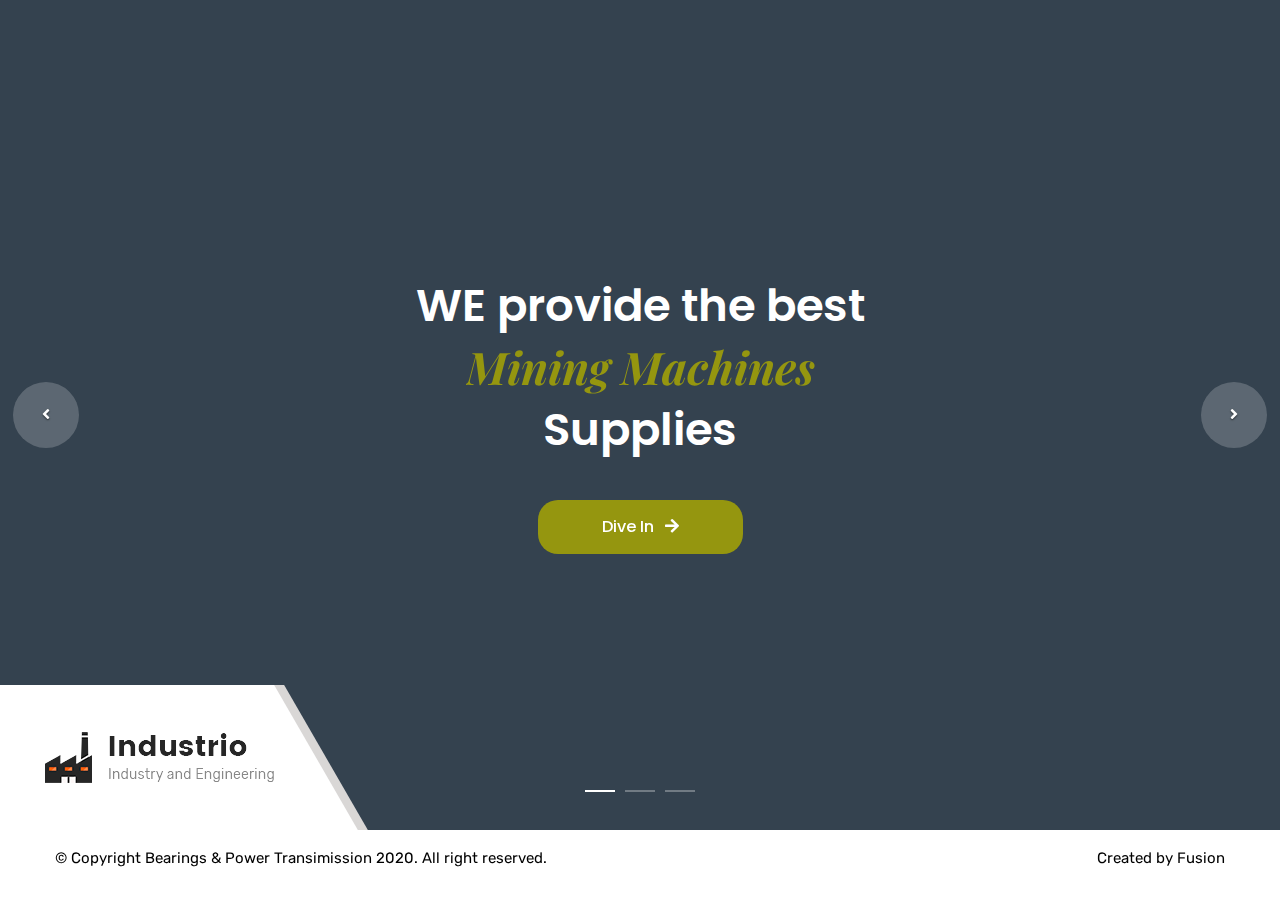
==== commit 4505560a: "changes" ====
--- a/index.html
+++ b/index.html
@@ -42,7 +42,7 @@
                     <div class="container">
                         <div class="box valign-middle">
                             <div class="content text-center">
-                                <h2 data-animation="animated fadeInUp">We will provide the best <span>Mining Machinery</span> Supplies</h2>
+                                <h2 data-animation="animated fadeInUp">WE  provide the best <span>Mining Machines</span> Supplies</h2>
                                 <a href="about.html" class="banner-btn hvr-sweep-to-right" data-animation="animated fadeInDown">Dive In <i class="fa fa-arrow-right"></i></a>
                             </div>
                         </div>
@@ -94,7 +94,7 @@
             --><li data-target="#minimal-bootstrap-carousel" data-slide-to="2"></li>
         </ul>
             
-       <!--- <div class="logo home-two">
+        <div class="logo home-two">
             <a href="index.html"><img src="img/logo2-1.png" alt="Awesome Image"/></a>
         </div><!-- /.logo home-two -->
     </div>
--- a/css/style.css
+++ b/css/style.css
@@ -771,7 +771,7 @@
 }
 .header.header-home-three .header-navigation .container .right-side-box a.rqa-btn {
   padding: 18px 69px;
-  border-bottom: 3px solid #FE5A0E;
+  border-bottom: 3px solid#95960F;
 }
 .header.header-home-three .header-navigation .container .right-side-box a.rqa-btn:after {
   display: none;
@@ -1029,7 +1029,7 @@
   z-index: 99;
 }
 #minimal-bootstrap-carousel .carousel-control:hover {
-  background: #fe5a0e;
+  background:#95960F;
 }
 @media (max-width: 667px) {
   #minimal-bootstrap-carousel .carousel-control {
@@ -1183,12 +1183,12 @@
           animation-delay: .5s;
 }
 .slider-home-one .content h2 span {
-  color: #FE5A0E;
+  color:#95960F;
   font-family: 'Playfair Display', serif;
   font-weight: bold;
   font-style: italic;
-  background: -webkit-gradient(linear, left top, right top, from(#f80503), to(#ff7d09));
-  background: linear-gradient(to right, #f80503 0%, #ff7d09 100%);
+  background: -webkit-gradient(linear, left top, right top, from(#95960F), to(#95960F));
+  background: linear-gradient(to right, #95960F 0%, #95960F 100%);
   -webkit-background-clip: text;
   -webkit-text-fill-color: transparent;
 }
@@ -1208,7 +1208,7 @@
           animation-delay: 1s;
 }
 .slider-home-one .content a.banner-btn {
-  background: #fe5a0e;
+  background:#95960F;
   color: #fff;
   font-size: 16px;
   font-weight: 600;
@@ -1342,12 +1342,12 @@
   font-weight: 600;
 }
 .main-slider h2 span {
-  color: #FE5A0E;
+  color: #95960F;
   font-family: 'Playfair Display', serif;
   font-weight: bold;
   font-style: italic;
-  background: -webkit-gradient(linear, left top, right top, from(#f80503), to(#ff7d09));
-  background: linear-gradient(to right, #f80503 0%, #ff7d09 100%);
+  background: -webkit-gradient(linear, left top, right top, from(#f80503), to(#95960F));
+  background: linear-gradient(to right, #f80503 0%,#95960F 100%);
   -webkit-background-clip: text;
   -webkit-text-fill-color: transparent;
 }
@@ -1443,7 +1443,7 @@
   left: 0px;
   bottom: -1px;
   z-index: 10;
-  background-color: #e4353a;
+  background-color:#95960F;
 }
 
 .slider-content .content-text {
@@ -1459,7 +1459,7 @@
 }
 
 .main-slider .theme-btn {
-  background: #fe5a0e;
+  background: #95960F;
   color: #fff;
   font-size: 16px;
   font-weight: 600;
@@ -1620,10 +1620,10 @@
   display: block;
 }
 .hidden-sidebar .sidebar-content .navigation-box li a:hover {
-  color: #fe5a0e;
+  color: #95960F;
 }
 .hidden-sidebar .sidebar-content .navigation-box li.current a {
-  color: #fe5a0e;
+  color: #95960F;
 }
 .hidden-sidebar .sidebar-content .navigation-box li + li {
   margin-top: 20px;
@@ -1632,7 +1632,7 @@
   background-color: transparent;
   border: none;
   outline: none;
-  color: #fe5a0e;
+  color: #95960F;
   font-size: 15px;
   padding: 0;
   margin-left: 5px;
@@ -1669,7 +1669,7 @@
   border-radius: 50%;
 }
 .hidden-sidebar .sidebar-content .social a:hover {
-  color: #fe5a0e;
+  color: #95960F;
 }
 .hidden-sidebar .sidebar-content .social a + a {
   margin-left: 10px;
@@ -1680,7 +1680,7 @@
   font-size: 15px;
 }
 .hidden-sidebar .sidebar-content p.copy-text i.fa-heart {
-  color: #fe5a0e;
+  color: #95960F;
 }
 
 /************************** 
@@ -1754,7 +1754,7 @@
 footer.site-footer .footer-widget.subscribe-widget h3 {
   font-size: 18px;
   font-weight: 600;
-  color: #fe5a0e;
+  color: #95960F;
   font-family: 'Poppins';
   line-height: 1em;
   margin-bottom: 15px;
@@ -1804,7 +1804,7 @@
   right: 0;
   width: 98px;
   height: 51px;
-  background: #FE5A0E;
+  background: #95960F;
   color: #fff;
   font-size: 14px;
 }
@@ -1818,7 +1818,7 @@
 }
 footer.site-footer .bottom-footer p {
   margin: 0;
-  color: #555555;
+  color: #000;
   font-size: 15px;
 }
 
@@ -1843,12 +1843,12 @@
   font-size: 32px;
 }
 .award-winning .title h3 span {
-  color: #FE5A0E;
+  color: #95960F;
   font-family: 'Playfair Display', serif;
   font-weight: bold;
   font-style: italic;
-  background: -webkit-gradient(linear, left top, right top, from(#f80503), to(#ff7d09));
-  background: linear-gradient(to right, #f80503 0%, #ff7d09 100%);
+  background: -webkit-gradient(linear, left top, right top, from(#f80503), to(#95960F));
+  background: linear-gradient(to right, #f80503 0%, #95960F 100%);
   -webkit-background-clip: text;
   -webkit-text-fill-color: transparent;
 }
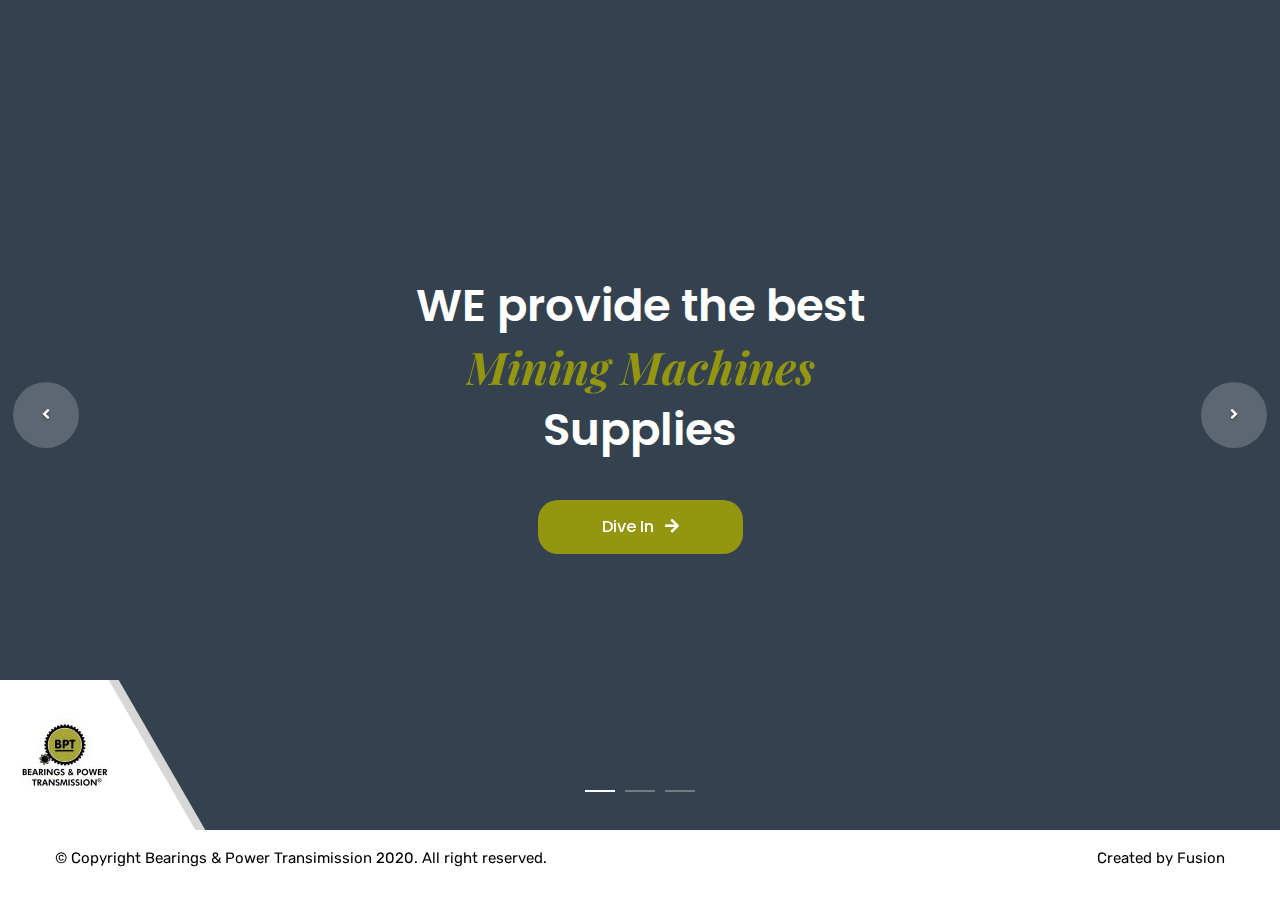
==== commit 7d6668bf: "demoz" ====
--- a/index.html
+++ b/index.html
@@ -95,7 +95,7 @@
         </ul>
             
         <div class="logo home-two">
-            <a href="index.html"><img src="img/logo2-1.png" alt="Awesome Image"/></a>
+            <a href="index.html"><img src="img/logo_f.jpeg" alt="Awesome Image"/></a>
         </div><!-- /.logo home-two -->
     </div>
 
--- a/css/style.css
+++ b/css/style.css
@@ -156,12 +156,12 @@
   line-height: 28px;
 }
 .sec-title span {
-  color: #FE5A0E;
+  color: #95960F;
   font-family: 'Playfair Display', serif;
   font-weight: bold;
   font-style: italic;
-  background: -webkit-gradient(linear, left top, right top, from(#f80503), to(#ff7d09));
-  background: linear-gradient(to right, #f80503 0%, #ff7d09 100%);
+  background: -webkit-gradient(linear, left top, right top, from(#95960F), to(#95960F));
+  background: linear-gradient(to right, #95960F 0%, #95960F 100%);
   -webkit-background-clip: text;
   -webkit-text-fill-color: transparent;
 }
@@ -190,7 +190,7 @@
   width: 50px;
   height: 50px;
   text-align: center;
-  background: rgba(254, 90, 14, 0.75);
+  background: #95960F;
   color: #262626;
   font-size: 17px;
   line-height: 50px;
@@ -203,7 +203,7 @@
   transition: all .4s ease;
 }
 .scroll-to-top:hover {
-  background: #fe5a0e;
+  background: #95960F;
   color: #fff;
 }
 
@@ -219,7 +219,7 @@
 }
 
 .preloader {
-  background-color: #FE5A0E;
+  background-color: #95960F;
   height: 100%;
   left: 0;
   position: fixed;
@@ -292,7 +292,7 @@
   transition: all .4s ease;
 }
 .header-navigation .container .navbar-header button.side-nav-toggler:hover {
-  color: #fe5a0e;
+  color: #95960F;
 }
 .header-navigation .container .navbar-brand {
   height: auto;
@@ -319,7 +319,7 @@
 .header-navigation .container .right-side-box a.rqa-btn {
   display: inline-block;
   vertical-align: middle;
-  background: #fe5a0e;
+  background: #95960F;
   color: #ffffff;
   font-size: 16px;
   font-family: 'Poppins';
@@ -350,7 +350,7 @@
   height: 100%;
   -webkit-transform: skewX(-15deg);
   transform: skewX(-15deg);
-  background: #fe5a0e;
+  background: #95960F;
   display: block;
   z-index: -1;
   -webkit-transition: all .4s ease;
@@ -395,7 +395,7 @@
   content: '';
   width: 100%;
   height: 3px;
-  background: #fe5a0e;
+  background: #95960F;
   position: absolute;
   bottom: 0;
   left: 0;
@@ -426,7 +426,7 @@
   font-family: 'Font Awesome 5 Free';
   font-size: 12px;
   margin-left: 5px;
-  color: #fe5a0e;
+  color: #95960F;
 }
 .header-navigation ul.navigation-box > li > a:only-child:after {
   content: '';
@@ -477,7 +477,7 @@
   transition: all .4s ease;
 }
 .header-navigation ul.navigation-box > li > .sub-menu li:hover > a {
-  background: #FE5A0E;
+  background: #95960F;
   color: #fff;
   position: relative;
 }
@@ -592,7 +592,7 @@
   margin: 0;
 }
 .header-top .single-header-right-info .text-box p {
-  color: #FE5A0E;
+  color: #95960F;
   letter-spacing: .01em;
   font-family: 'Rubik';
   font-size: 14px;
@@ -634,7 +634,7 @@
   z-index: 10;
 }
 .header-top.home-three .top-info p span {
-  color: #FE5A0E;
+  color: #95960F;
 }
 .header-top.home-three .top-info .social {
   padding: 16px 0;
@@ -646,7 +646,7 @@
   transition: all .4s ease;
 }
 .header-top.home-three .top-info .social a:hover {
-  color: #FE5A0E;
+  color: #95960F;
 }
 .header-top.home-three .top-info .social a + a {
   margin-left: 20px;
@@ -724,7 +724,7 @@
   display: none;
 }
 .header.header-home-two .header-navigation .container .right-side-box a.rqa-btn:hover {
-  background-color: #FE5A0E;
+  background-color: #95960F;
 }
 .header.header-home-two .header-navigation .container .right-side-box a.rqa-btn:before {
   background: #252525;
@@ -1246,8 +1246,8 @@
   left: 0;
   background: #fff;
   display: inline-block;
-  padding: 47px 0;
-  padding-left: 45px;
+  padding: 30px 0;
+  padding-left: 20px;
   z-index: 9999;
 }
 .slider-home-two .logo.home-two img {
@@ -1827,7 +1827,7 @@
 ***************************/
 .award-winning {
   background: #262626;
-  border-bottom: 3px solid #FE5A0E;
+  border-bottom: 3px solid #95960F;
   padding: 35px 0;
 }
 .award-winning .title {
@@ -1951,7 +1951,7 @@
   transition: all .4s ease;
 }
 .blog-style-one .single-blog-style-one .meta-info a:hover {
-  color: #FE5A0E;
+  color: #95960F;
 }
 .blog-style-one .single-blog-style-one .meta-info a + a {
   margin-left: 10px;
@@ -1968,7 +1968,7 @@
   margin-bottom: 10px;
 }
 .blog-style-one .single-blog-style-one h3:hover {
-  color: #FE5A0E;
+  color: #95960F;
 }
 .blog-style-one .single-blog-style-one p {
   margin: 0;
@@ -1977,7 +1977,7 @@
   margin-bottom: 7px;
 }
 .blog-style-one .single-blog-style-one a.read-more {
-  color: #FE5A0E;
+  color: #95960F;
   font-family: 'Poppins';
   font-weight: 600;
   -webkit-transition: all .3s ease;
@@ -2035,7 +2035,7 @@
   background: #262626;
 }
 .blog-style-one .blog-list-sidebar .single-blog-list:hover h3 {
-  color: #FE5A0E;
+  color: #95960F;
 }
 .blog-style-one .blog-list-sidebar .single-blog-list:hover p,
 .blog-style-one .blog-list-sidebar .single-blog-list:hover .cat-list a {
@@ -2046,7 +2046,7 @@
   padding: 16px 30px;
 }
 .blog-style-one .blog-list-sidebar .btn-box a {
-  color: #FE5A0E;
+  color: #95960F;
   font-size: 16px;
   font-weight: 600;
   font-family: 'Poppins';
@@ -2107,7 +2107,7 @@
   line-height: 1.25em;
 }
 .single-blog-style-two .text-box h3:hover {
-  color: #FE5A0E;
+  color: #95960F;
 }
 .single-blog-style-two .text-box .meta-info {
   margin-top: 20px;
@@ -2121,10 +2121,10 @@
   transition: all .4s ease;
 }
 .single-blog-style-two .text-box .meta-info a:hover {
-  color: #FE5A0E;
+  color: #95960F;
 }
 .single-blog-style-two .text-box .meta-info a i {
-  color: #FE5A0E;
+  color: #95960F;
   font-size: 12px;
   margin-right: 4px;
 }
@@ -2149,7 +2149,7 @@
   line-height: 54px;
   -webkit-transition: all .4s ease;
   transition: all .4s ease;
-  background: #FE5A0E;
+  background: #95960F;
   margin-top: 25px;
 }
 .single-blog-style-two .text-box a.more:before {
@@ -2367,7 +2367,7 @@
   font-weight: 500;
   width: 82px;
   height: 35px;
-  background: #FE5A0E;
+  background: #95960F;
   border-radius: 17.5px;
   line-height: 35px;
   position: absolute;
@@ -2436,7 +2436,7 @@
   height: 54px;
   line-height: 54px;
   text-align: center;
-  background: #FE5A0E;
+  background: #95960F;
   font-size: 16px;
   border-radius: 0px;
   display: inline-block;
@@ -2548,7 +2548,7 @@
           transform: translateY(-50%);
 }
 .testimonials-style-one-carousel .owl-nav [class*=owl-]:hover {
-  background: #FE5A0E;
+  background: #95960F;
 }
 .testimonials-style-one-carousel .owl-nav .owl-prev {
   left: -14px;
@@ -2572,7 +2572,7 @@
   margin: 0;
 }
 .single-testimonial-style-two p i.fas {
-  color: #FE5A0E;
+  color: #95960F;
   font-size: 17px;
   position: absolute;
 }
@@ -2612,7 +2612,7 @@
 }
 .single-testimonial-style-two .client-info-box .text-box p {
   margin: 0;
-  color: #FE5A0E;
+  color: #95960F;
   font-size: 16px;
   padding: 0;
 }
@@ -2735,7 +2735,7 @@
   font-weight: 500;
 }
 .testimonials-style-three .single-testimonials-style-three .text-box .client-name span {
-  color: #FE5A0E;
+  color: #95960F;
 }
 .testimonials-style-three .single-testimonials-style-three .text-box:after {
   content: '';
@@ -2778,8 +2778,8 @@
   transition: all .4s ease;
 }
 .testimonials-style-three-carousel .owl-nav [class*=owl-]:hover {
-  border-color: #FE5A0E;
-  background: #FE5A0E;
+  border-color: #95960F;
+  background: #95960F;
 }
 .testimonials-style-three-carousel .owl-nav [class*=owl-next] {
   margin-left: 10px;
@@ -2869,7 +2869,7 @@
   font-family: 'Poppins';
 }
 .rqa-box h3 span {
-  color: #FE5A0E;
+  color: #95960F;
   font-family: 'Playfair Display', serif;
   font-weight: bold;
   font-style: italic;
@@ -2936,7 +2936,7 @@
   height: 44px;
   border: none;
   outline: none;
-  background: #FE5A0E;
+  background: #95960F;
   color: #FFFFFF;
   font-size: 16px;
   font-family: 'Poppins';
@@ -3014,7 +3014,7 @@
   color: #555555;
 }
 .faq-style-one .accrodion-grp .accrodion.active .accrodion-title h4 {
-  color: #FE5A0E;
+  color: #95960F;
 }
 .faq-style-one .accrodion-grp .accrodion.active .accrodion-title h4:before {
   content: "\f062";
@@ -3023,7 +3023,7 @@
   border-color: #262626;
 }
 .faq-style-one a.more-info {
-  color: #FE5A0E;
+  color: #95960F;
   font-size: 16px;
   font-weight: 600;
   font-family: 'Poppins';
@@ -3054,7 +3054,7 @@
   bottom: 65px;
 }
 .single-team-style-one .img-box .name-box .inner {
-  background: #FE5A0E;
+  background: #95960F;
   color: #FFFFFF;
   font-size: 18px;
   line-height: 1.2em;
@@ -3091,7 +3091,7 @@
   transition: all .4s ease;
 }
 .single-team-style-one .text-box .social a:hover {
-  color: #FE5A0E;
+  color: #95960F;
 }
 .single-team-style-one .text-box .social a + a {
   margin-left: 11px;
@@ -3204,7 +3204,7 @@
           transform: translateY(-50%);
 }
 .team-style-two-carousel .owl-nav [class*=owl-]:hover {
-  background: #FE5A0E;
+  background: #95960F;
 }
 .team-style-two-carousel .owl-nav .owl-prev {
   left: -14px;
@@ -3221,7 +3221,7 @@
   padding: 0;
 }
 .feature-style-one [class*=col-md]:nth-child(2) {
-  background: #FE5A0E;
+  background: #95960F;
   padding: 0;
 }
 .feature-style-one [class*=col-md]:nth-child(3) {
@@ -3341,7 +3341,7 @@
 
 .contact-info-style-one {
   background: #262626;
-  border-bottom: 3px solid #FE5A0E;
+  border-bottom: 3px solid #95960F;
   padding: 50px 0;
 }
 .contact-info-style-one .title h3, .contact-info-style-one .title p {
@@ -3354,12 +3354,12 @@
   font-size: 32px;
 }
 .contact-info-style-one .title h3 span {
-  color: #FE5A0E;
+  color: #95960F;
   font-family: 'Playfair Display', serif;
   font-weight: bold;
   font-style: italic;
-  background: -webkit-gradient(linear, left top, right top, from(#f80503), to(#ff7d09));
-  background: linear-gradient(to right, #f80503 0%, #ff7d09 100%);
+  background: -webkit-gradient(linear, left top, right top, from(#95960F), to(#95960F));
+  background: linear-gradient(to right, #95960F 0%, #95960F 100%);
   -webkit-background-clip: text;
   -webkit-text-fill-color: transparent;
 }
@@ -3410,7 +3410,7 @@
 .contact-info-style-one .contact-infos .single-contact-infos .text-box h3 {
   font-size: 28px;
   font-family: 'Poppins';
-  color: #FE5A0E;
+  color: #95960F;
   font-weight: 600;
 }
 .contact-info-style-one .contact-infos .single-contact-infos .text-box p {
@@ -3495,7 +3495,7 @@
   height: 45px;
   border: none;
   outline: none;
-  background: #FE5A0E;
+  background: #95960F;
   color: #FFFFFF;
   font-size: 16px;
   font-family: 'Poppins';
@@ -3522,7 +3522,7 @@
   right: 0;
   height: 100%;
   width: 100000px;
-  background: #FE5A0E;
+  background: #95960F;
   opacity: .85;
 }
 .contact-info-style-two .left-content .inner {
@@ -3620,13 +3620,13 @@
   vertical-align: middle;
 }
 .inner-banner ul.breadcumb a, .inner-banner ul.breadcumb span {
-  color: #FE5A0E;
+  color: #95960F;
   font-size: 18px;
 }
 .inner-banner ul.breadcumb span.sep {
   margin-left: 10px;
   margin-right: 10px;
-  color: #FE5A0E;
+  color: #95960F;
 }
 .inner-banner ul.breadcumb span {
   color: #fff;
@@ -3674,7 +3674,7 @@
 }
 .error-404 .box .content h3 {
   font-size: 80px;
-  color: #FE5A0E;
+  color: #95960F;
   font-weight: 600;
   font-family: 'Poppins';
 }
@@ -3713,7 +3713,7 @@
   right: 50px;
   -webkit-transform: skewX(45deg);
           transform: skewX(45deg);
-  background: #fe5a0e;
+  background: #95960F;
   width: 100000px;
   height: 100%;
 }
@@ -3798,7 +3798,7 @@
 }
 .coming-soon-block .box .content ul.countdown-box li .box h4 {
   margin: 0;
-  color: #FE5A0E;
+  color: #95960F;
   font-size: 40px;
   font-family: 'Poppins';
   font-weight: 600;
@@ -3818,7 +3818,7 @@
 .coming-soon-block .box .content .btn-box a {
   display: inline-block;
   vertical-align: middle;
-  background: #FE5A0E;
+  background: #95960F;
   font-size: 16px;
   font-weight: 600;
   font-family: 'Poppins';
@@ -3879,7 +3879,7 @@
   right: 50px;
   -webkit-transform: skewX(45deg);
           transform: skewX(45deg);
-  background: #fe5a0e;
+  background: #95960F;
   width: 100000px;
   height: 100%;
 }
@@ -3925,7 +3925,7 @@
   left: 0;
   width: 100%;
   height: 3px;
-  background: #FE5A0E;
+  background: #95960F;
   -webkit-transform: scale(0);
           transform: scale(0);
   -webkit-transition: all .4s ease;
@@ -3938,7 +3938,7 @@
   margin-right: 13px;
 }
 .portfolio-style-two .gallery-filter ul li.active span {
-  color: #FE5A0E;
+  color: #95960F;
 }
 .portfolio-style-two .gallery-filter ul li.active span:after {
   -webkit-transform: scale(1);
@@ -3975,7 +3975,7 @@
   vertical-align: middle;
 }
 .portfolio-style-two .single-portfolio-style-two .img-box .overlay .box .content span {
-  color: #FE5A0E;
+  color: #95960F;
   font-size: 14px;
 }
 .portfolio-style-two .single-portfolio-style-two .img-box .overlay .box .content h3 {
@@ -3988,7 +3988,7 @@
   margin-bottom: 7px;
 }
 .portfolio-style-two .single-portfolio-style-two .img-box .overlay .box .content a.img-popup {
-  color: #FE5A0E;
+  color: #95960F;
   font-size: 15px;
   position: absolute;
   top: 20px;
@@ -4097,7 +4097,7 @@
 }
 .single-service-style-one .front i {
   font-size: 56px;
-  color: #fe5a0e;
+  color: #95960F;
 }
 .single-service-style-one .front h3 {
   font-size: 20px;
@@ -4123,14 +4123,14 @@
           transform: translateY(-50%);
   -webkit-transition: all .3s ease-in-out;
   transition: all .3s ease-in-out;
-  border-bottom: 3px solid #fe5a0e;
+  border-bottom: 3px solid #95960F;
   background: #1B1B1B;
   padding-top: 30px;
   padding-bottom: 30px;
 }
 .single-service-style-one .back h3 {
   margin: 0;
-  color: #FE5A0E;
+  color: #95960F;
   font-size: 20px;
   font-family: 'Poppins';
   font-weight: 600;
@@ -4174,7 +4174,7 @@
           transform: translateY(-50%);
 }
 .service-carousel-one .owl-nav [class*=owl-]:hover {
-  background: #FE5A0E;
+  background: #95960F;
 }
 .service-carousel-one .owl-nav .owl-prev {
   left: -14px;
@@ -4211,7 +4211,7 @@
   width: 41px;
 }
 .single-service-style-two .overlay .icon-box i {
-  color: #fe5a0e;
+  color: #95960F;
   font-size: 41px;
   line-height: 1em;
   display: block;
@@ -4242,7 +4242,7 @@
   transition: all .4s ease-in-out;
   -webkit-transform: translateY(-40%);
           transform: translateY(-40%);
-  border-top: 3px solid #FE5A0E;
+  border-top: 3px solid #95960F;
 }
 .single-service-style-two .hover .box {
   display: table;
@@ -4262,7 +4262,7 @@
   width: 41px;
 }
 .single-service-style-two .hover .icon-box i {
-  color: #fe5a0e;
+  color: #95960F;
   font-size: 41px;
   line-height: 1em;
   display: block;
@@ -4289,7 +4289,7 @@
   margin-top: 15px;
 }
 .single-service-style-two .hover .text-box a.more {
-  color: #FE5A0E;
+  color: #95960F;
   font-family: 'Poppins';
   font-size: 13px;
   font-weight: 600;
@@ -4338,7 +4338,7 @@
   margin-left: 10px;
 }
 .service-carousel-style-two .owl-dots .owl-dot.active span {
-  background: #FE5A0E;
+  background: #95960F;
 }
 
 .service-style-three {
@@ -4367,7 +4367,7 @@
 }
 .single-service-style-three .text-box .inner {
   padding-bottom: 40px;
-  background: #FE5A0E;
+  background: #95960F;
   -webkit-transition: all .4s ease;
   transition: all .4s ease;
 }
@@ -4420,7 +4420,7 @@
   font-size: 15px;
   font-weight: 600;
   font-family: 'Poppins';
-  color: #FE5A0E;
+  color: #95960F;
   display: block;
   margin-top: 10px;
   opacity: 0;
@@ -4434,7 +4434,7 @@
           box-shadow: 0px 1px 18px rgba(0, 0, 0, 0.2);
 }
 .single-service-style-three .text-box:hover .inner .icon-box {
-  background: #FE5A0E;
+  background: #95960F;
 }
 .single-service-style-three .text-box:hover .inner .icon-box i {
   color: #fff;
@@ -4468,7 +4468,7 @@
   padding: 0;
 }
 .service-style-four .row [class*=col-]:nth-child(1) .single-service-style-four .img-box .box .content h3 span {
-  color: #FE5A0E;
+  color: #95960F;
 }
 .service-style-four .row [class*=col-]:nth-child(2) .single-service-style-four .img-box .box .content h3 span {
   color: #31DAF9;
@@ -4477,7 +4477,7 @@
   color: #B1EA04;
 }
 .service-style-four.about-page {
-  padding: 120px 0;
+  padding: 80px 0;
 }
 .service-style-four.about-page .sec-title {
   margin-bottom: 55px;
@@ -4485,12 +4485,14 @@
 .service-style-four.about-page .sec-title p {
   font-size: 16px;
   line-height: 28px;
-  color: #545454;
+  color: #000;
   padding-left: 100px;
 }
 
 .single-service-style-four .img-box {
   position: relative;
+  height: 390px;
+  width: 390px;
 }
 .single-service-style-four .img-box > img {
   width: 100%;
@@ -4531,7 +4533,7 @@
 .single-service-style-four .img-box .box .content a.more {
   width: 121px;
   height: 38px;
-  background: #FE5A0E;
+  background: #95960F;
   color: #fff;
   font-size: 16px;
   font-family: 'Poppins';
@@ -4548,27 +4550,27 @@
 }
 
 .gas.single-service-style-four .img-box .box .content h3 span {
-  color: #FE5A0E;
+  color: #000;
 }
 
 .chemical.single-service-style-four .img-box .box .content h3 span {
-  color: #31DAF9;
+  color: #000;
 }
 
 .eco.single-service-style-four .img-box .box .content h3 span {
-  color: #B1EA04;
+  color: #000;
 }
 
 .mechanical.single-service-style-four .img-box .box .content h3 span {
-  color: #D3AE3A;
+  color: #000;
 }
 
 .petrol.single-service-style-four .img-box .box .content h3 span {
-  color: #FDFD1E;
+  color: #000;
 }
 
 .power.single-service-style-four .img-box .box .content h3 span {
-  color: #54C4FD;
+  color: #000;
 }
 
 .service-style-four-carousel.owl-theme .owl-dots {
@@ -4647,7 +4649,7 @@
           transform: translateY(0%);
 }
 .service-style-four-carousel .owl-nav [class*=owl-]:hover {
-  background: #FE5A0E;
+  background: #95960F;
 }
 .service-style-four-carousel .owl-nav .owl-prev {
   left: auto;
@@ -4747,7 +4749,7 @@
   font-family: 'Poppins';
 }
 .about-style-one .about-content h3 span {
-  color: #FE5A0E;
+  color: #95960F;
   font-family: 'Playfair Display', serif;
   font-weight: bold;
   font-style: italic;
@@ -4786,7 +4788,7 @@
   left: 0;
   -webkit-transform: translateY(-50%);
           transform: translateY(-50%);
-  color: #FE5A0E;
+  color: #95960F;
   font-size: 16px;
   -webkit-transition: all .4s ease;
   transition: all .4s ease;
@@ -4800,7 +4802,7 @@
 .about-style-one .about-content a.about-btn {
   margin-top: 40px;
   display: inline-block;
-  background: #FE5A0E;
+  background: #95960F;
   font-size: 16px;
   text-align: center;
   font-weight: 600;
@@ -4848,7 +4850,7 @@
   color: #262626;
 }
 .about-style-two .about-content h3 span {
-  color: #FE5A0E;
+  color: #95960F;
   font-family: 'Playfair Display', serif;
   font-weight: bold;
   font-style: italic;
@@ -4879,7 +4881,7 @@
   width: 78%;
 }
 .about-style-two .about-content p.tag-line span {
-  color: #FE5A0E;
+  color: #95960F;
 }
 .about-style-two .about-content p {
   font-size: 16px;
@@ -4889,7 +4891,7 @@
   width: 82%;
 }
 .about-style-two .about-content .quote-box {
-  border-left: 2px solid #FE5A0E;
+  border-left: 2px solid #95960F;
   padding-left: 35px;
   padding-bottom: 15px;
   position: relative;
@@ -4910,14 +4912,14 @@
 }
 .about-style-two .about-content .quote-box h4 {
   margin: 0;
-  color: #FE5A0E;
+  color: #95960F;
   font-size: 15px;
   font-weight: 500;
   margin-top: 5px;
 }
 .about-style-two .about-content a.view-more {
   color: #fff;
-  background: #FE5A0E;
+  background: #95960F;
   font-size: 16px;
   font-family: 'Poppins';
   font-weight: 600;
@@ -4957,7 +4959,7 @@
 }
 
 .about-style-three {
-  padding: 120px 0;
+  padding: 80px 0;
 }
 .about-style-three .about-img-box {
   position: relative;
@@ -4966,7 +4968,7 @@
   position: absolute;
   top: 20px;
   left: 0;
-  background: #FD5912;
+  background: #95960F;
   width: 100%;
   max-width: 263px;
   min-height: 245px;
@@ -5011,7 +5013,7 @@
   font-weight: 600;
 }
 .about-style-three .about-content p {
-  color: #545454;
+  color: #000;
   font-size: 16px;
   line-height: 27px;
   margin-top: 20px;
@@ -5101,7 +5103,7 @@
   border-radius: 5px;
   -webkit-animation-duration: 2s;
           animation-duration: 2s;
-  background: #FE5A0E;
+  background: #95960F;
 }
 .fact-counter-section .single-progress-bar .percent {
   color: #262626;
@@ -5135,7 +5137,7 @@
 }
 .fact-counter-section .single-fact-counter .text-box h3 {
   line-height: 1em;
-  color: #FE5A0E;
+  color: #95960F;
   font-size: 36px;
   font-family: 'Poppins';
   font-weight: 600;
@@ -5199,7 +5201,7 @@
   display: inline-block;
   border: none;
   outline: none;
-  background: #FE5A0E;
+  background: #95960F;
   color: #FFFFFF;
   font-weight: bold;
   text-transform: uppercase;
@@ -5243,7 +5245,7 @@
   padding-bottom: 10px;
 }
 .time-line .timeline-tab-select-form .dropdown-menu > li.selected > a {
-  background: #FE5A0E;
+  background: #95960F;
   color: #fff;
 }
 .time-line .timeline-tab-select-form .dropdown-menu > li > a {
@@ -5253,7 +5255,7 @@
   transition: all .4s ease;
 }
 .time-line .timeline-tab-select-form .dropdown-menu > li > a:hover {
-  background: #FE5A0E;
+  background: #95960F;
   color: #fff;
   cursor: pointer;
 }
@@ -5554,7 +5556,7 @@
   float: right;
 }
 .sidebar .single-sidebar.category-widget ul.category-list li a:hover {
-  color: #FE5A0E;
+  color: #95960F;
 }
 .sidebar .single-sidebar.recent-post-widget .recent-post-list {
   margin-top: -5px;
@@ -5583,7 +5585,7 @@
   transition: all .4s ease;
 }
 .sidebar .single-sidebar.recent-post-widget .recent-post-list .single-recent-post h3:hover {
-  color: #FE5A0E;
+  color: #95960F;
 }
 .sidebar .single-sidebar.recent-post-widget .recent-post-list .single-recent-post a.date {
   color: #929191;
@@ -5620,8 +5622,8 @@
 }
 .sidebar .single-sidebar.tags-widget ul.tags-list li a:hover {
   color: #fff;
-  border-color: #FE5A0E;
-  background: #FE5A0E;
+  border-color: #95960F;
+  background: #95960F;
 }
 .sidebar .single-sidebar.service-sidebar {
   border: none !important;
